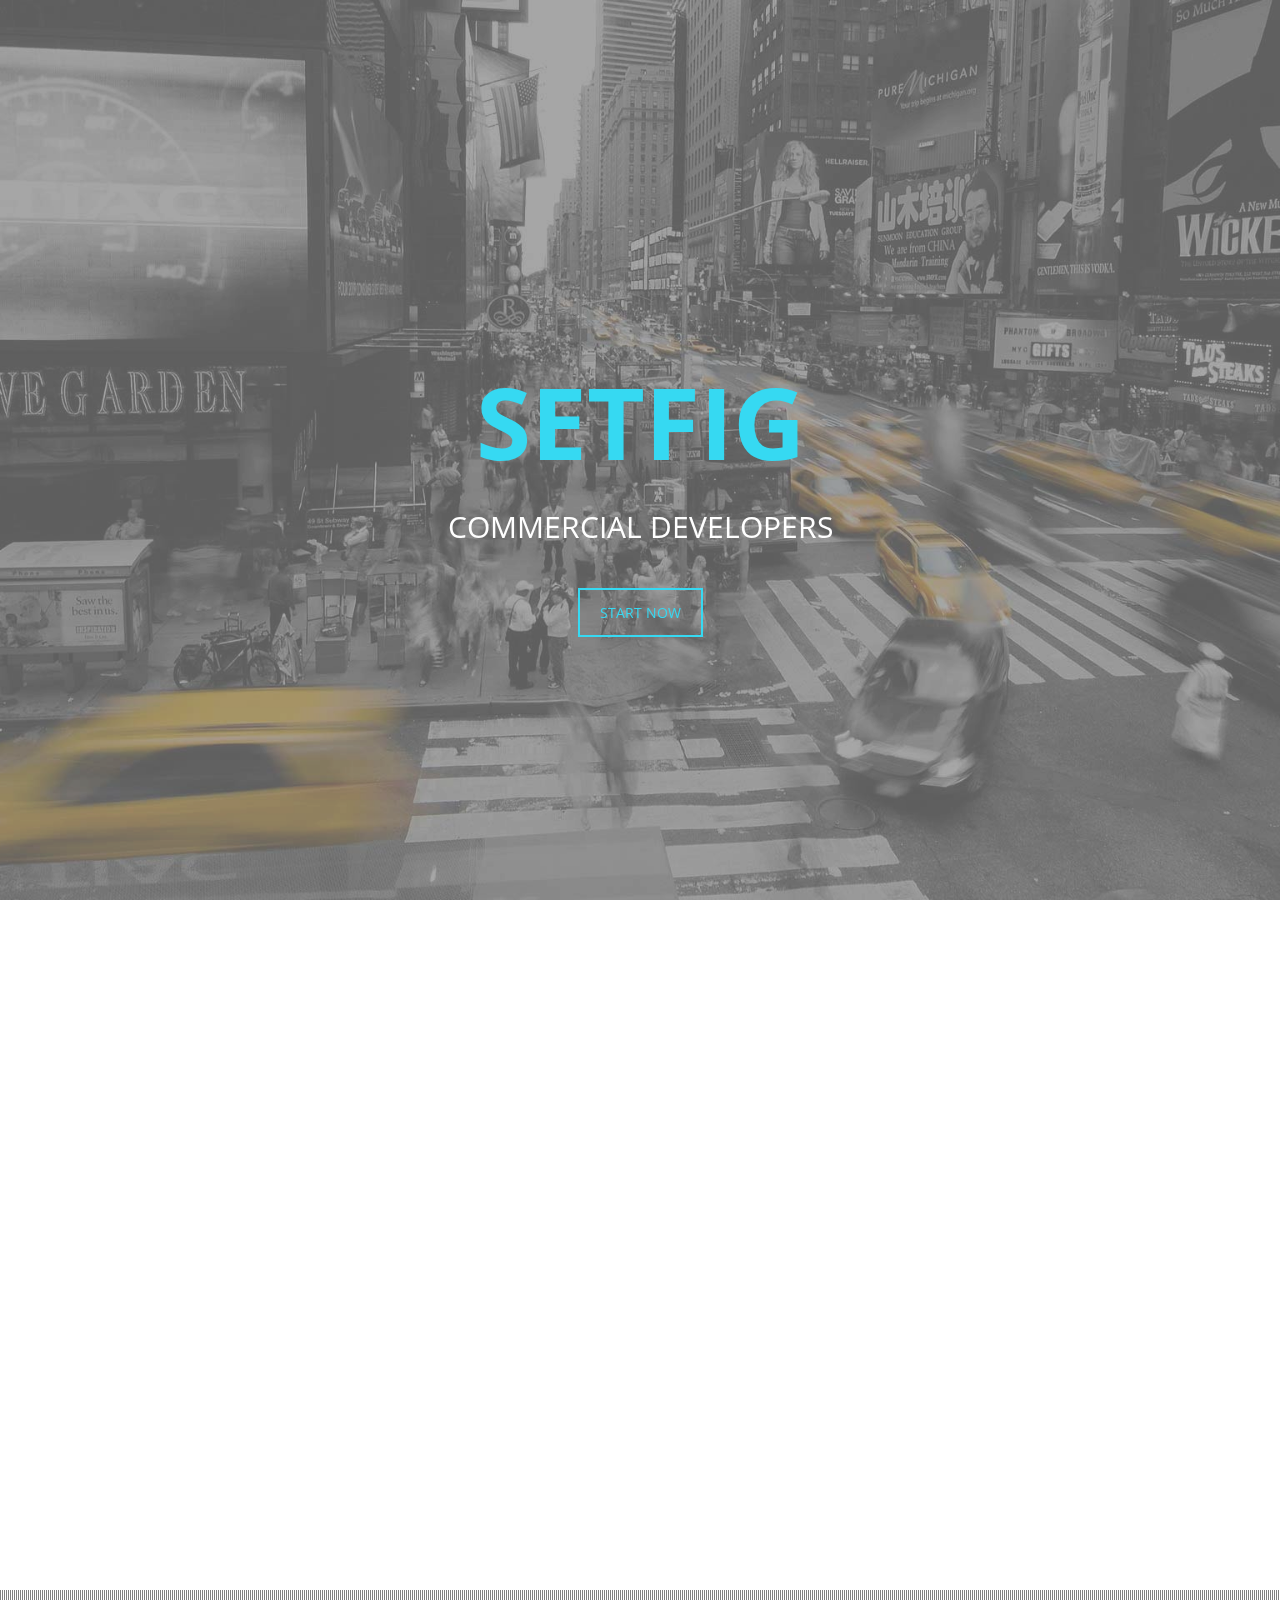
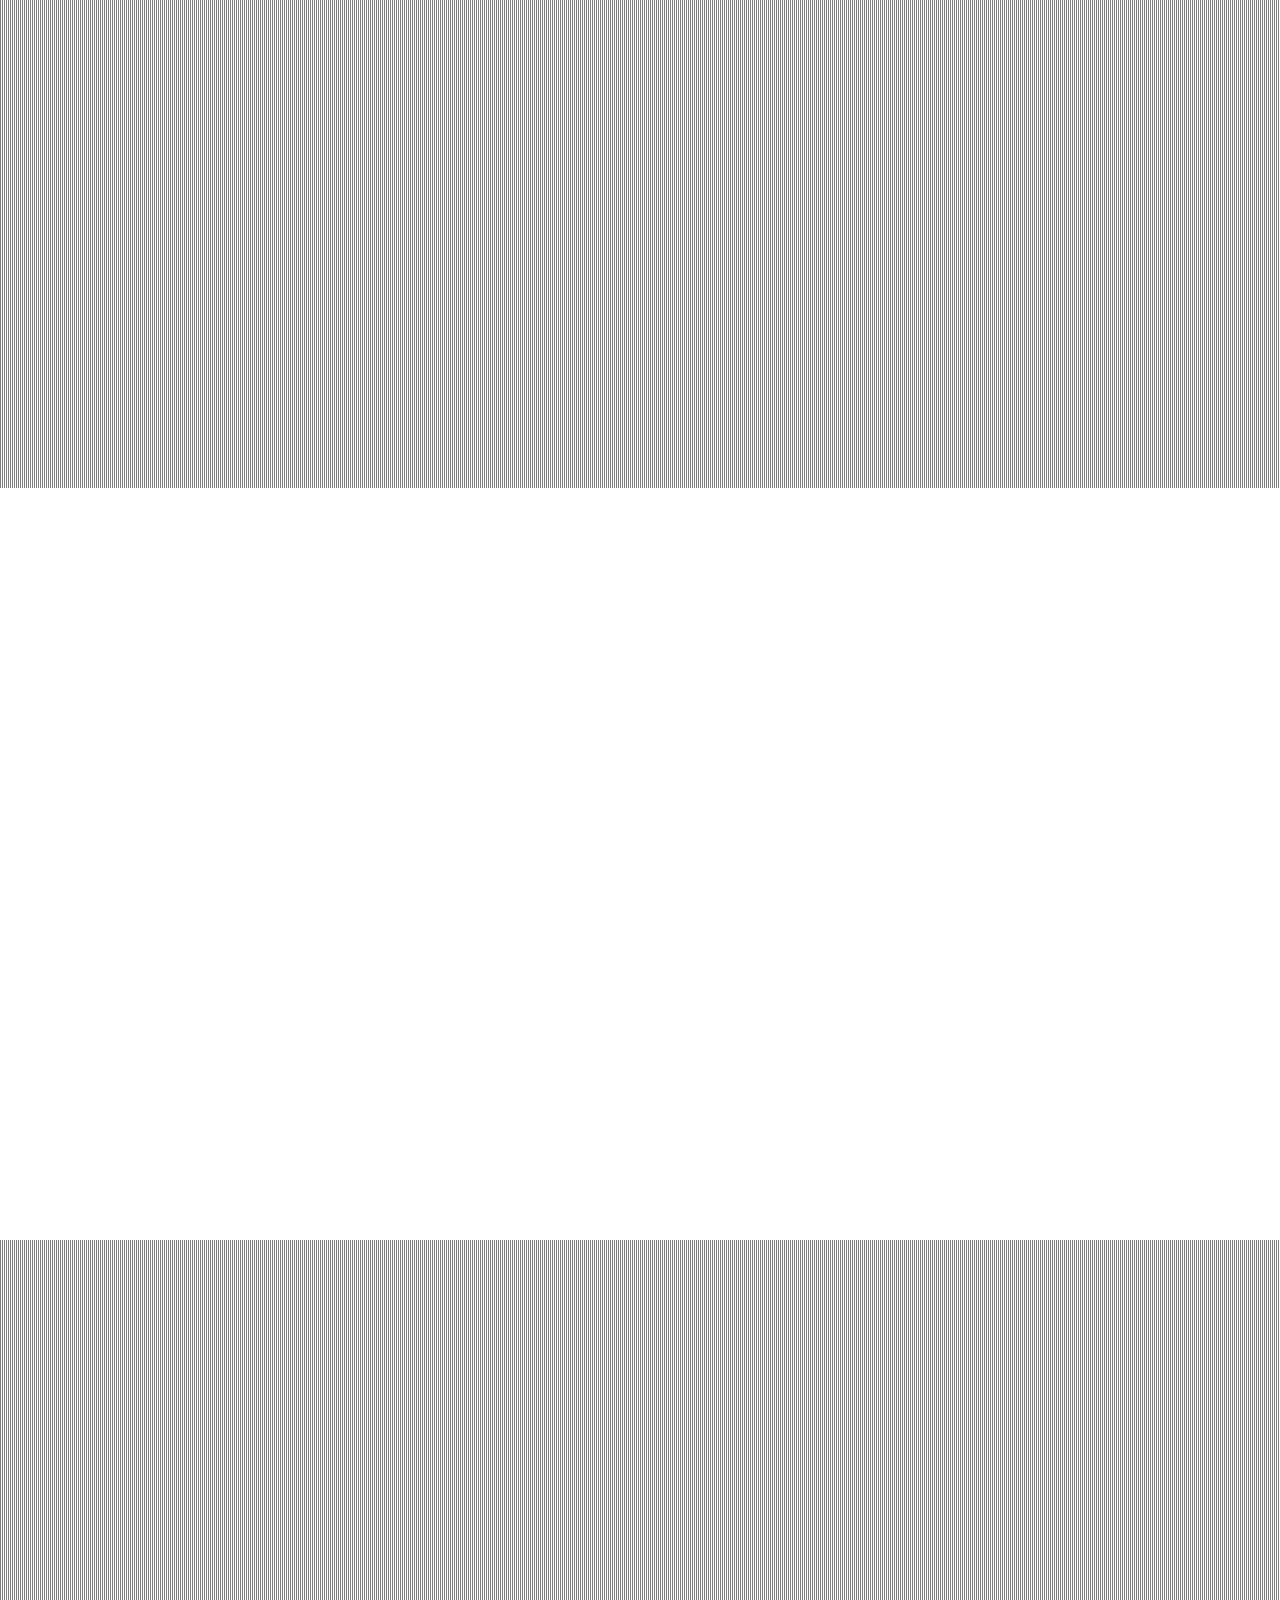
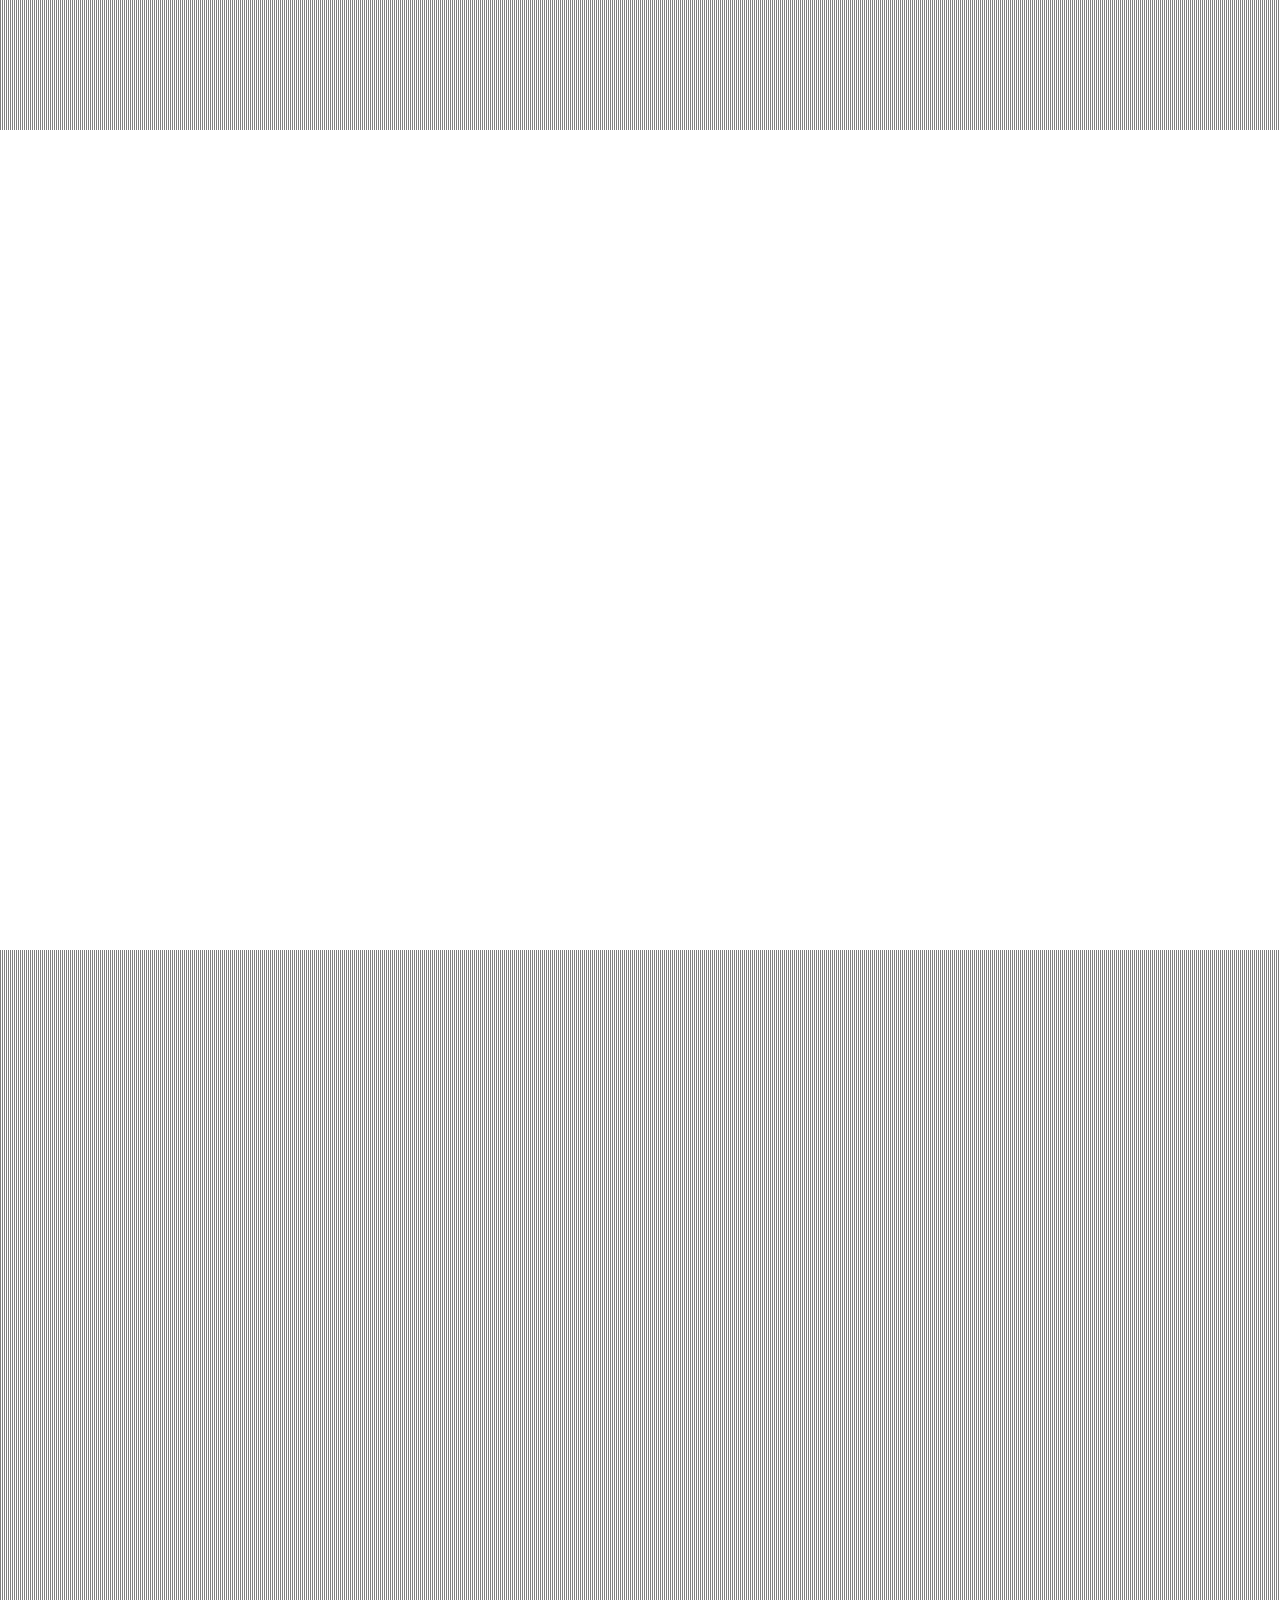
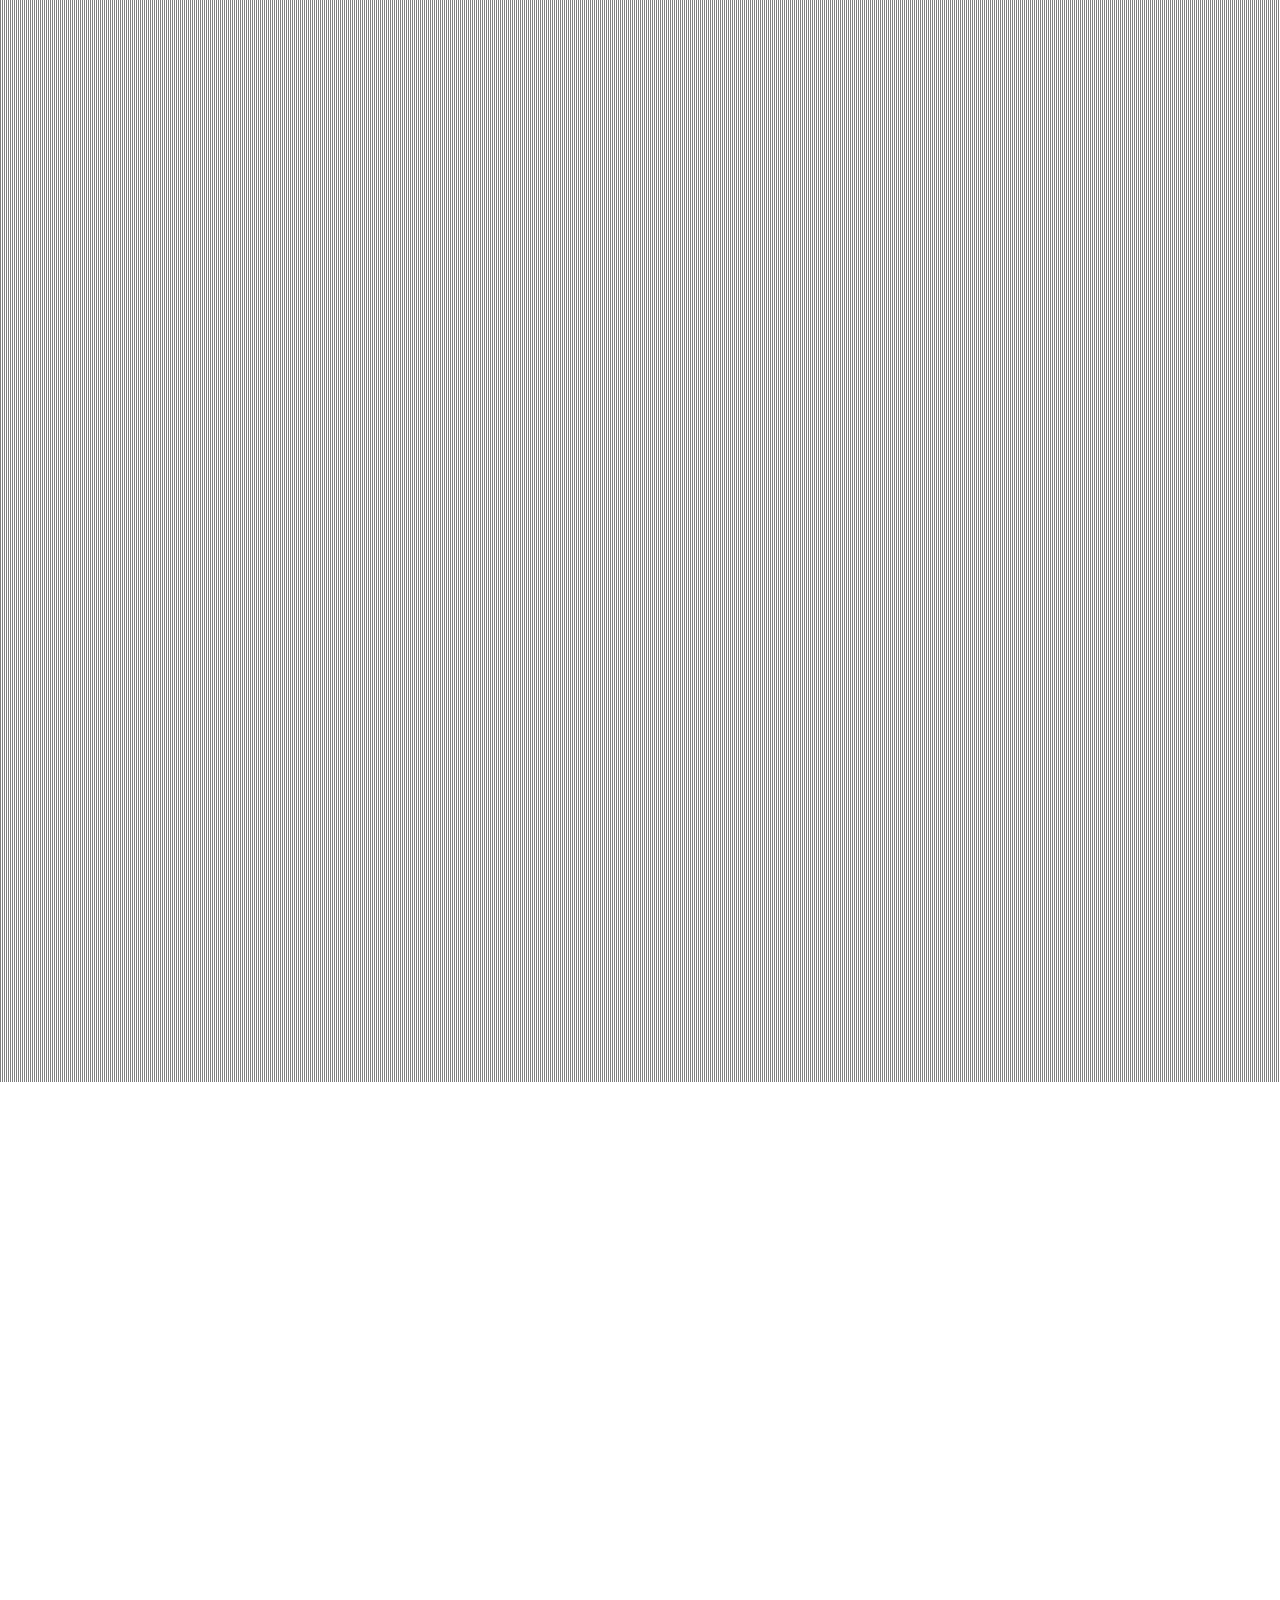
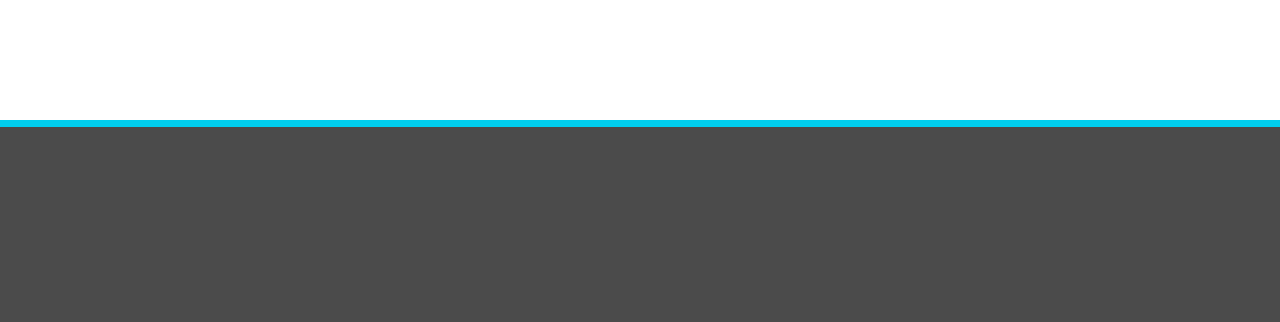
==== index.html @ 62235d14 "dm stuffs" ====
<!DOCTYPE html>
	<html lang="en">
	<head>
	<meta http-equiv="content-type" content="text/html; charset=UTF-8">
	<meta name="viewport" content="width=device-width, initial-scale=1.0, maximum-scale=1, user-scalable=no">
    <meta charset="utf-8">
    <title>SetFig Freelancers</title>
    <meta name="description" content="Setfig Freelancers - We develop professional websites, mobile apps and enhace your business through digital marketing">
    <meta name="author" content="Setfig Freelancers">
	<meta name="keywords" content="setfig,setfigfreelancers,setfig freelancers,coimbatore freelancers,freelancers,setfig freelancers coimbatore,coimbatore setfig,freelancers web developers,freelancers in,freelancers to hire,how much do freelancers charge,freelancers unlimited,young freelancers,freelancers 2021,being a freelancers,email freelancers,are freelancers entrepreneurs,are freelancers paid,are freelancers rich,are freelancers business owners,web developers freelancers,web developers near me,web developers in coimbatore,web developers average salary,app developers company,app developers cost,app developers,app developers in india,app developers near me,app developers for hire,app developers hire,app developers freelance,app developers online,app developers price,app developers chennai,young app developers,app developers contact,website and app developers,app developers in coimbatore,the app developers,are app developers rich,app developers in tamilnadu,app developers app,app developers contact number,app developers freelancers india,app developers for hire near me,app developers for hire india,app developers linkedin,app developers to hire,app developers team,app developers website,website and app developers near me,digital marketing,digital marketing agency,what is digital marketing,digital marketing company,digital marketing services,digital marketing strategy,digital marketing freelancer,digital marketing logo,digital marketing agency near me,digital marketing plan,digital marketing near me,digital marketing trends,digital marketing website,digital marketing agency in india,digital marketing business,digital marketing proposal,is digital marketing the future,digital marketing roles,digital marketing analyst,e commerce digital marketing,digital marketing services in india,digital marketing trends 2021,digital marketing linkedin,digital marketing growth,digital marketing overview,digital marketing work,e commerce digital marketing strategy,digital marketing field,digital marketing 360,digital marketing 2021,digital marketing firms in india,a digital marketing agency,a digital marketing company,digital marketing business plan,digital marketing company coimbatore,digital marketing coimbatore,digital marketing freelancer in chennai,digital marketing in coimbatore,digital marketing specialist,digital marketing tamil,digital marketing websites,digital marketing your business">
    <link href="css/bootstrap.min.css" rel="stylesheet">
	<link href="css/bootstrap-theme.min.css" rel="stylesheet">
	<link href="css/animate.min.css" rel="stylesheet" >	
	<link href="css/font-awesome.min.css" rel="stylesheet">	
	<link href="css/prettyPhoto.css" rel="stylesheet">
	
	<link href="css/theme.css" rel="stylesheet">	
	<link rel="stylesheet" href="switcher/switcher.css">
	<link href="css/colors/blue.css" rel="stylesheet" class="colors">

	<!-- Google Font -->
    <link href='http://fonts.googleapis.com/css?family=Open+Sans:400,700' rel='stylesheet' type='text/css'>
	<link href='http://fonts.googleapis.com/css?family=Open+Sans+Condensed:300,700' rel='stylesheet' type='text/css'>
    
	<!-- Favicons -->
    <link rel="shortcut icon" href="images/ico/SF2.png">	
    <link rel="apple-touch-icon" href="images/ico/SF2.png">
    <link rel="apple-touch-icon" sizes="72x72" href="images/ico/SF2.png">
    <link rel="apple-touch-icon" sizes="114x114" href="images/ico/SF2.png">
    <link rel="apple-touch-icon" sizes="144x144" href="images/ico/SF2.png">

</head>

<body data-spy="scroll" data-target="#mynav" data-offset="85">

<!-- Preloader --> 
<div id="preloader">
	<div id="status">
		<div class="spinner">
			  <div class="rect1"></div>
			  <div class="rect2"></div>
			  <div class="rect3"></div>
			  <div class="rect4"></div>
			  <div class="rect5"></div>
		</div>
	</div>
</div>
<!-- End Preloader -->

<header>

<!-- Bootstrap Menu -->
<div id="navigation">
	<div class="navbar-wrapper">
		<nav class="navbar-inverse navbar-static-top" role="navigation">
			<div class="container">
				<div class="row">
					<div class="navbar-header">
						<button type="button" class="navbar-toggle" data-toggle="collapse" data-target=".navbar-collapse">
						<span class="icon-bar"></span>
						<span class="icon-bar"></span>
						<span class="icon-bar"></span>
						</button>
						<div style="float: left">
							<a href="#home">&nbsp;&nbsp;&nbsp;<img class="" src="images/works/sf3.png" alt="This is the title" width="50" height="50"></a>
						</div>
					</div>
					<div id="mynav" class="navbar-collapse collapse">
						<ul class="nav navbar-nav main-nav-list">
							
							<li><a href="#home">Home</a></li>
							<li><a href="#about">About</a></li>
							<li><a href="#team">Team</a></li>
							<li><a href="#works">Works</a></li>
							<li><a href="#contacts">Contact</a></li>								
						</ul>
					</div>		
				</div>
			</div>
		</nav>
	</div>
</div>
<!-- End Bootstrap Menu -->

<!-- Slider -->
<section id="home">
	<div class="slide-wrap">
		<div id="home-slider" class="carousel slide carousel-fade" data-ride="carousel">
			<div class="carousel-inner">
				<div class="item active"> <!-- Change Image -->
					<div class="caption">
						<h1 class="animated fadeInLeftBig"><strong>SetFig</strong></h1>
						<p class="animated fadeInRightBig">Commercial Developers</p>
						<a data-scroll class="learn-more animated fadeInUpBig" href="#about">Start now</a>
					</div>
				</div>
				<div class="item"> <!-- Change Image -->
					<div class="caption">
						<h1 class="animated fadeInLeftBig"><strong>Design</strong></h1>
						<p class="animated fadeInRightBig">Built in Quality</p>
						<a data-scroll class="learn-more animated fadeInUpBig" href="#about">Start now</a>
					</div>
				</div>
				<div class="item"> <!-- Change Image -->
					<div class="caption">
						<h1 class="animated fadeInLeftBig"><strong>Ready</strong></h1>
						<p class="animated fadeInRightBig">Upgrade to future</p>
						<a data-scroll class="learn-more animated fadeInUpBig" href="#about">Start now</a>
					</div>
				</div>
			</div>
			<a class="left-control" href="#home-slider" data-slide="prev"><i class="fa fa-angle-left"></i></a>
			<a class="right-control" href="#home-slider" data-slide="next"><i class="fa fa-angle-right"></i></a>
		</div>	
    </div>	
</section>
<!-- End Slider -->

</header>
	
<!-- About Xlight -->
<section class="section-wrapper" id="about">
	<div class="about-us">
		<div class="why-us">	  
			<div class="container">	  
				<div class="row">
					<!-- Block Title -->
					<div class="section-title wow fadeInUp" data-wow-duration="1s" data-wow-delay="300ms">			
						<h1><span>ABOUT SETFIG</span></h1>							
					</div>
					<div class="element-title wow fadeInDown" data-wow-duration="1s" data-wow-delay="300ms">			
						<h1>Why Choose Us ?</h1>
						<h3>We Are Commercial <span class="main-color">Application Developers</span> Who Can Enhance Your <span class="main-color">Business</span></h3>
					</div>
					<!-- End Block Title -->
					<!-- About Us Icons -->
					<div class="wrapper-why-us">
						<div class="col-lg-4 col-sm-4 wow fadeInDown" data-wow-duration="1s" data-wow-delay="300ms">
							<i class="hovicon effect-1 sub-a"><b class="fa fa-flask"></b></i>
							<h2>CREATIVE TEAM</h2>
							<p>No idea is a bad idea- Start brainstorming with the creative team.</p>
						</div>
						<div class="col-lg-4 col-sm-4 wow fadeInDown" data-wow-duration="1s" data-wow-delay="450ms">
							<i class="hovicon effect-1 sub-a"><b class="fa fa-heart-o"></b></i>
							<h2>MODERN DESIGN</h2>
							<p>Design is a language, not a style. Application with good design attracts more Users</p>
						</div>
						<div class="col-lg-4 col-sm-4 wow fadeInDown" data-wow-duration="1s" data-wow-delay="600ms">
							<i class="hovicon effect-1 sub-a"><b class="fa fa-tablet"></b></i>
							<h2>RESPONSIVE THEME</h2>
							<p>Jaw-Dropping Theme designs for any type of application.</p>
						</div>
					</div>
					<!-- End About Us Icons -->
				</div>
			</div>
		</div>
	</div>
	<!-- End About Xlight -->


	<!-- Facts --> 
	<div class="facts parallax">
		<div class="overlay">
			<div class="wrapper-block-facts">
				<div class="container">	  
					<div class="row">
						<div class="element-title">			
							<h1 class="main-color wow fadeInUp" data-wow-duration="1s" data-wow-delay="300ms">Some Statistics</h1>
							<h3 class="white-color wow fadeInDown" data-wow-duration="1s" data-wow-delay="300ms">Along with the driven force for accomplishing it :)</h3>
						</div>
					</div>
					<div class="row">
						<div class="wrapper-number">	  
							<div class="col-lg-3 col-md-3">
								<div class="number wow fadeInRight" data-wow-duration="1s" data-wow-delay="300ms">
									<p class="timer" data-from="0" data-to="210" data-speed="2000">210</p>								
								</div>
								<div class="number-title wow fadeInDown" data-wow-duration="1s" data-wow-delay="300ms">
									CUPS OF COFFEE
								</div>
							</div>
							<div class="col-lg-3 col-md-3">
								<div class="number wow fadeInRight" data-wow-duration="1s" data-wow-delay="450ms">
									<p class="timer" data-from="0" data-to="14" data-speed="2000">14</p>		
								</div>
								<div class="number-title wow fadeInDown" data-wow-duration="1s" data-wow-delay="450ms">
									HAPPY CLIENTS
								</div>
							</div>
							<div class="col-lg-3 col-md-3">
								<div class="number wow fadeInRight" data-wow-duration="1s" data-wow-delay="600ms">
									<p class="timer" data-from="0" data-to="457" data-speed="2000">457</p>		
								</div>
								<div class="number-title wow fadeInDown" data-wow-duration="1s" data-wow-delay="600ms">
									SONG LISTENED
								</div>
							</div>
							<div class="col-lg-3 col-md-3">
								<div class="number wow fadeInRight" data-wow-duration="1s" data-wow-delay="750ms">
									<p class="timer" data-from="0" data-to="50912" data-speed="2000">50912</p>		
								</div>
								<div class="number-title wow fadeInDown" data-wow-duration="1s" data-wow-delay="750ms">
									ROWS OF CODE
								</div>
							</div>
						</div>
					</div>
				</div>
			</div>
		</div>
	</div>
	<!-- End Facts --> 

</section> 
<!-- End About Section --> 

<!-- Team Section --> 
<section class="section-wrapper" id="team">
	<div class="team">
		<!-- Block Title -->
		<div class="meet-the-team">			
			<div class="element-title">			
				<div class="row">	 		
					<div class="container">	 
					<div class="section-title wow fadeInDown" data-wow-duration="1s" data-wow-delay="300ms">			
						<h1><span>MEET THE TEAM</span></h1>								
					</div>					
						<h1 class="wow fadeInUp" data-wow-duration="1s" data-wow-delay="300ms">Our Creative Team</h1>
						<h3 class=" wow fadeInUp" data-wow-duration="1s" data-wow-delay="300ms">This Is Our <span class="main-color">Team</span>, This Is Our <span class="main-color">Family</span></h3>
					</div>
				</div>
			</div>
			<!-- End Block Title -->
			<div class="row">
				<div class="container">	
					<div class="wrapper-team">				
						<div class="col-lg-3 col-md-3">
							<div class="team-member">
								<div class="team-member-holder wow flipInY" data-wow-duration="1s" data-wow-delay="300ms">
									<div class="team-member-image">
										<img src="images/team/sfmember4.jpg" alt="" /> <!-- Change Image -->	
										
									</div>
									<div class="team-member-meta">
										<h4 class="team-member-name"><span class="main-color">S</span>ivaselvan <span class="main-color">K</span>alingarayar</h4>
										<div class="team-member-role">CFO</div>
									</div>
								</div>
							</div>
						</div>
						<div class="col-lg-3 col-md-3">
							<div class="team-member">
								<div class="team-member-holder wow flipInY" data-wow-duration="1s" data-wow-delay="500ms">
									<div class="team-member-image">
										<img src="images/team/sfmember2.jpg" alt="" /> <!-- Change Image -->	
										
									</div>
									<div class="team-member-meta">
										<h4 class="team-member-name"><span class="main-color">S</span>achin <span class="main-color">A</span>ugustin</h4>
										<div class="team-member-role">Marketing Head</div>
									</div>
								</div>
							</div>
						</div>
						<div class="col-lg-3 col-md-3">
							<div class="team-member">
								<div class="team-member-holder wow flipInY" data-wow-duration="1s" data-wow-delay="800ms">
									<div class="team-member-image">
										<img src="images/team/sfmember3.jpg" alt="" /> <!-- Change Image -->	
										
									</div>
									<div class="team-member-meta">
										<h4 class="team-member-name"><span class="main-color">H</span>arsha <span class="main-color">S</span>S</h4>
										<div class="team-member-role">Technical Head</div>
									</div>
								</div>
							</div>
						</div>
						<div class="col-lg-3 col-md-3">
							<div class="team-member">
								<div class="team-member-holder wow flipInY" data-wow-duration="1s" data-wow-delay="1100ms">
									<div class="team-member-image">
										<img src="images/team/sfmember5.jpg" alt="" /> <!-- Change Image -->	
										
									</div>
									<div class="team-member-meta">
										<h4 class="team-member-name"><span class="main-color">M</span>ohammed <span class="main-color">N</span>ajih</h4>
										<div class="team-member-role">Legal Advisor</div>
									</div>
								</div>
							</div>
						</div>
					</div>
				</div>
			</div>
		</div>
		<!-- Profile Team -->
		<div id="team-single-wrap">
			<div id="team-single">
			</div>
		</div>
		<!-- End Profile Team -->	
	</div>
	
	<!-- Skills -->
	<div class="skills parallax">
		<div class="overlay">
			<div class="wrapper-block-skills">
				<!-- Block Title -->
				<div class="element-title">	
					<div class="row">	 		
						<div class="container">	 		
							<h1 class="main-color wow fadeInDown" data-wow-duration="1s" data-wow-delay="300ms">OUR SKILLS</h1>
							<h3 class="white-color wow fadeInUp" data-wow-duration="1s" data-wow-delay="300ms">The Skills Which Can Yield Great Results</h3>
						</div>
					</div>
				</div>
				<!-- End Block Title -->
				<div class="row">
					<div class="container">	 		
						<div class="wrapper-count">
							<div class="col-lg-3 col-md-3">
								<!-- SKILL ONE -->
								<div class="skill wow fadeInRight" data-wow-duration="1s" data-wow-delay="300ms">
									<input type="text" class="knob" value="95">
									<h4>Web Development</h4>
								</div>
							</div>
							<div class="col-lg-3 col-md-3">
								<!-- SKILL TWO -->
								<div class="skill wow fadeInRight" data-wow-duration="1s" data-wow-delay="500ms">
									<input type="text" class="knob" value="88">
									<h4>App Development</h4>
								</div>
							</div>
							<div class="col-lg-3 col-md-3">
								<!-- SKILL THREE -->
								<div class="skill wow fadeInRight" data-wow-duration="1s" data-wow-delay="800ms">
									<input type="text" class="knob" value="93">
									<h4>Marketing</h4>
								</div>
							</div>
							<div class="col-lg-3 col-md-3">
								<!-- SKILL Four -->
								<div class="skill wow fadeInRight" data-wow-duration="1s" data-wow-delay="1100ms">
									<input type="text" class="knob" value="89">
									<h4>App Maintenance</h4>
								</div>
							</div>
						</div>
					</div>
				</div>
			</div>
		</div>
	</div>
	<!-- End Skills -->
	
</section> 
<!-- End Team Section --> 


<!-- Works Section --> 
<section class="section-wrapper" id="works">
	<div class="works">
		<!-- Block Title -->	
		<div class="element-title">			
			<div class="row">	 		
				<div class="container">
					<div class="section-title wow fadeInDown" data-wow-duration="1s" data-wow-delay="300ms">			
						<h1><span>Glimpse Of Our Work</span></h1>							
					</div>				
					<h1 class="wow fadeInUp" data-wow-duration="1s" data-wow-delay="300ms">Our Awesome Portfolio</h1>
					<h3 class="wow fadeInUp" data-wow-duration="1s" data-wow-delay="300ms">These Are Our <span class="main-color">Works</span>, Made With <span class="main-color">Love & Passion</span></h3>	
				</div>
			</div>
		</div>
		<!-- End Block Title -->
		<div class="row">
			<div class="container-fluid">	 		
				<div class="wrapper-works">
					<div class="portfoliO">
						<ul id="filters" class="wow fadeInRight" data-wow-duration="1s" data-wow-delay="300ms">
						  <li><span class="filter active" data-filter="all">All</span></li>
						  <li><span class="filter" data-filter=".category-1">Segment1</span></li>
						  <li><span class="filter" data-filter=".category-2">Segment2</span></li>
						  <li><span class="filter" data-filter=".category-3">Segment3</span></li>
						</ul>
						<div class="portfolio-wrap">
							<div class="myport wow fadeInDown" data-wow-duration="1s" data-wow-delay="600ms">
								<div class="mix category-1 portfolio" data-myorder="1">
									<div class="img-holder">
										<a class="folio-read-more" href="#" data-single_url="portfolio-single-image.html" title="This is the description">
											<img class="" src="images/works/rsfproject9.png" alt="This is the title"> <!-- Change Image -->
											
									</div>		  
								</div>
								<div class="mix category-2 portfolio" data-cat="category-2" data-myorder="2">
									<div class="img-holder">
										<a class="folio-read-more" href="#" data-single_url="portfolio-single-image.html" title="This is the description">									
										<img class="" src="images/works/rsfproject10.png" alt="This is the title"> <!-- Change Image -->
												
										</a>
									</div>	
								</div>
								<div class="mix category-3 portfolio" data-cat="category-3" data-myorder="3">
									<div class="img-holder">
										<a class="folio-read-more" href="#" data-single_url="portfolio-single-image.html" title="This is the description">
											<img class="" src="images/works/rsfproject11.png" alt="This is the title"> <!-- Change Image -->
												
										</a>
									</div>		  
								</div>

								<div class="mix category-1 portfolio" data-cat="category-1" data-myorder="4">
									<div class="img-holder">
										<a class="folio-read-more" href="#" data-single_url="portfolio-slider.html" title="This is the description">
											<img class="" src="images/works/rsfproject12.png" alt="This is the title"> <!-- Change Image -->
											
										</a>
									</div>	  
								</div>

								<div class="mix category-2 portfolio" data-cat="category-2" data-myorder="5">
									<div class="img-holder">
										<a class="folio-read-more" href="#" data-single_url="portfolio-slider.html" title="This is the description">
											<img class="" src="images/works/rsfproject5.png" alt="This is the title"> <!-- Change Image -->
											
										</a>
									</div>		  
								</div>
								<div class="mix category-3 portfolio" data-cat="category-3" data-myorder="6">
									<div class="img-holder">
										<a class="folio-read-more" href="#" data-single_url="portfolio-slider.html" title="This is the description">
											<img class="" src="images/works/rsfproject6.png" alt="This is the title"> <!-- Change Image -->
												
										</a>
									</div>			  
								</div>
								<div class="mix category-1 portfolio" data-cat="category-1" data-myorder="7">
									<div class="img-holder">
										<a class="folio-read-more" href="#" data-single_url="portfolio-video-youtube.html" title="This is the description">
											<img class="" src="images/works/rsfproject7.png" alt="This is the title"> <!-- Change Image -->
												
										</a>
									</div>		  
								</div>
								<div class="mix category-2 portfolio" data-cat="category-2" data-myorder="8">
									<div class="img-holder">
										<a class="folio-read-more" href="#" data-single_url="portfolio-video-youtube.html" title="This is the description">
											<img class="" src="images/works/rsfproject8.png" alt="This is the title"> <!-- Change Image -->
											
										</a>
									</div>			  
								</div>
								<div class="mix category-3 portfolio" data-cat="category-3" data-myorder="9">
									<div class="img-holder">
										<a class="folio-read-more" href="#" data-single_url="portfolio-video-youtube.html" title="This is the description">
											<img class="" src="images/works/rsfproject1.png" alt="This is the title"> <!-- Change Image -->
												
										</a>
									</div>		  
								</div>
								<div class="mix category-1 portfolio" data-cat="category-1" data-myorder="10">
									<div class="img-holder">
										<a class="folio-read-more" href="#" data-single_url="portfolio-video-vimeo.html" title="This is the description">
											<img class="" src="images/works/rsfproject2.png" alt="This is the title"> <!-- Change Image -->
											
										</a>
									</div>			  
								</div>
								<div class="mix category-2 portfolio" data-cat="category-2" data-myorder="11">
									<div class="img-holder">
										<a class="folio-read-more" href="#" data-single_url="portfolio-video-vimeo.html" title="This is the description">
											<img class="" src="images/works/rsfproject3.png" alt="This is the title"> <!-- Change Image -->
											
										</a>
									</div>			  
								</div>
								<div class="mix category-3 portfolio" data-cat="category-3" data-myorder="12">
									<div class="img-holder">
										<a class="folio-read-more" href="#" data-single_url="portfolio-video-vimeo.html" title="This is the description">
											<img class="" src="images/works/rsfproject4.png" alt="This is the title"> <!-- Change Image -->
											
										</a>
									</div>			  
								</div>
								<div class="gap"></div>
								<div class="gap"></div>
							</div>
						</div>
					</div>		
				</div>
			</div>
		</div>
		<!-- Single Project -->
		<div id="works-single-wrap">
			<div id="works-single">
			</div>
		</div>
		<!-- End Single Project -->	
	</div>

	<!-- Partners -->
	<div class="partners parallax">
		<div class="overlay">
			<div class="wrapper-block-partners">
				<!-- Block Title -->
				<div class="element-title">	
					<div class="row">	 		
						<div class="container">	 		
							<h1 class="main-color wow fadeInDown" data-wow-duration="1s" data-wow-delay="300ms">OUR SERVICE PROVIDERS</h1>
							<h3 class="white-color wow fadeInUp" data-wow-duration="1s" data-wow-delay="300ms">Great Service Provided From Top Providers</h3>
						</div>
					</div>
				</div>
				<!-- End Block Title -->
				<div class="row">
					<div class="container">	 		
						<div class="wrapper-partners">
							<div class="col-lg-3 col-md-3 partners-img wow fadeInRight" data-wow-duration="1s" data-wow-delay="300ms">
								<a href="#"><img src="images/partners/setfig1.png" alt=""></a> <!-- Change Image -->
							</div>
							<div class="col-lg-3 col-md-3 partners-img wow fadeInRight" data-wow-duration="1s" data-wow-delay="500ms">
								<a href="#"><img src="images/partners/setfig2.png" alt=""></a> <!-- Change Image -->
							</div>
							<div class="col-lg-3 col-md-3 partners-img wow fadeInRight" data-wow-duration="1s" data-wow-delay="700ms">
								<a href="#"><img src="images/partners/setfig3.jpg" alt=""></a> <!-- Change Image -->
							</div>
							<div class="col-lg-3 col-md-3 partners-img wow fadeInRight" data-wow-duration="1s" data-wow-delay="900ms">
								<a href="#"><img src="images/partners/setfig4.png" alt=""></a> <!-- Change Image -->
							</div>
						</div>
					</div>
				</div>
				<div class="row">
					<div class="container">	 		
						<div class="wrapper-partners">
							<div class="col-lg-3 col-md-3 partners-img wow fadeInRight" data-wow-duration="1s" data-wow-delay="1100ms">
								<a href="#"><img src="images/partners/setfig5.png" alt=""></a> <!-- Change Image -->
							</div>
							<div class="col-lg-3 col-md-3 partners-img wow fadeInRight" data-wow-duration="1s" data-wow-delay="1300ms">
								<a href="#"><img src="images/partners/setfig6.png" alt=""></a> <!-- Change Image -->
							</div>
							<div class="col-lg-3 col-md-3 partners-img wow fadeInRight" data-wow-duration="1s" data-wow-delay="1500ms">
								<a href="#"><img src="images/partners/setfig7.png" alt=""></a> <!-- Change Image -->
							</div>
							<div class="col-lg-3 col-md-3 partners-img wow fadeInRight" data-wow-duration="1s" data-wow-delay="1700ms">
								<a href="#"><img src="images/partners/setfig8.png" alt=""></a> <!-- Change Image -->
							</div>
						</div>
					</div>
				</div>
			</div>
		</div>
	</div>
	<!-- End Partners -->

</section> 
<!-- End Works Section -->

	<div class="clients parallax">
		<!-- Block Title -->
		<div class="overlay">
			<div class="wrapper-block-clients">
				<div class="element-title">	
					<div class="row">	 		
						<div class="container">	 		
							<h1 class="main-color wow fadeInDown" data-wow-duration="1s" data-wow-delay="300ms">OUR HAPPY CLIENTS</h1>
							<h3 class="white-color wow fadeInUp" data-wow-duration="1s" data-wow-delay="300ms">Know us better through our clients</h3>
						</div>
					</div>
				</div>
				<!-- End Block Title -->
				<div class="row">
					<div class="container">	 		
						<div class="wrapper-clients wow fadeInDown" data-wow-duration="1s" data-wow-delay="500ms">
							<!-- Start Testimonial Slider -->
							<div class="carousel slide carousel-mod" data-ride="carousel" id="testimonial">
								<div class="carousel-inner">
									<!-- Testimonial #1  -->
									<div class="item active">
										<div class="row">
											<div class="col-lg-12 col-sm-12">
												<div class="testimonial-inner">
													<img class="img-circle" src="images/clients/person_0.png" alt="" title="" /><!-- Testimonial Image  -->
													<p>Their services are just beautiful. They're going to be so usefulf to us.Thank you so much !</p><!-- Tesimonial  -->
												</div>
												<h5>-- Our Happy Client --</h5>
											</div>
										</div>
									</div>
									<!-- End Testimonial #1  -->
									<!-- Testimonial #2  -->
									<div class="item">
										<div class="row">
											<div class="col-lg-12 col-sm-12">
												<div class="testimonial-inner">
													<img class="img-circle" src="images/clients/person_0.png" alt="" title="" />
													<p>If I had known these techies a year or two before. Would have now become a Miilionaire.</p>
												</div>
												<h5>-- Our Happy Client --</h5>
											</div>
										</div>
									</div>
									<!-- End Testimonial #2  -->									
									<!-- Testimonial #3  -->
									<div class="item">
										<div class="row">
											<div class="col-lg-12 col-sm-12">
												<div class="testimonial-inner">
													<img class="img-circle" src="images/clients/person_0.png" alt="" title="" />
													<p>A heart felt thank you for all the work. It was such a relief to reach out to you and have you respond and say 'don't worry - I got this'. Thank you !</p>
												</div>
												<h5>-- Our Happy Client --</h5>
											</div>
										</div>
									</div>								
									<!-- End Testimonial #3  -->									
								</div>
								<ol class="carousel-indicators">
									<li data-target="#testimonial" data-slide-to="0" class="active"></li>
									<li data-target="#testimonial" data-slide-to="1"></li>
									<li data-target="#testimonial" data-slide-to="2"></li>
								</ol>
							</div>
						</div>
					</div>
				</div>
			</div>
		</div>
	</div>
	
</section> 
<!-- End Price Section -->
	
	


	<div class="stay-in parallax">
		<!-- Block Title -->
		<div class="overlay">
			<div class="wrapper-block-stay-in">
				<div class="element-title">	
					<div class="row">	 		
						<div class="container">	 		
							<h1 class="main-color wow fadeInDown" data-wow-duration="1s" data-wow-delay="300ms">Stay in Touch</h1>
							<h3 class="white-color wow fadeInUp" data-wow-duration="1s" data-wow-delay="300ms">Get to know more about our services</h3>
						</div>
					</div>
				</div>
				<!-- End Block Title -->
				<div class="signup"> 
					<div class="row">
						<div class="container">	 	
							<div class="sign_form wow fadeInLeft" data-wow-duration="1s" data-wow-delay="300ms">
								<!-- SUBSCRIPTION FORM -->
								<form id="sign-form" action="POST" data-netlify="true" role="form">
									<input type="email" name="email" placeholder="Your E-MAIL Please" class="form-control input-box">
									<input type="submit" value="Sign Up">
									<div id="signup-error"></div>
									<p>Promise we do not spam : )</p>
								</form>
								<!-- / END SUBSCRIPTION FORM -->
							</div>
						</div>
					</div>			
				</div>	
							
				<div class="row">		
					<div class="container">	 
						<div class="wrapper-tweet">
							<!-- Twitter -->
							<div class="tweet wow fadeInRight" data-wow-duration="1s" data-wow-delay="700ms">
								<div class="col-sm-8 col-sm-offset-2">
									<div class="twitter-icon text-center">
										<i class="fa fa-twitter"></i>
										<h4>Setfig Freelancers</h4>
									</div>
									<div id="twitter-carousel" class="carousel slide" data-ride="carousel">
										<ol class="carousel-indicators">
											<li data-target="#twitter-carousel" data-slide-to="0" class="active"></li>
											<li data-target="#twitter-carousel" data-slide-to="1"></li>
											<li data-target="#twitter-carousel" data-slide-to="2"></li>
										</ol><!-- /.carousel-indicators -->

										<div class="carousel-inner">
											<div class="item active">
												<p>Setfig helps in adopting us to the technological world <a href="#"><span>#business #growth</span> #modernSolutions</a></p>
											</div>
											<div class="item">
												<p>When it comes to freelancing we trust Setfig <a href="#"><span>#simple #onTime #responsive</span> #affordable</a></p>
											</div>
											<div class="item">                                
												<p>Setfig can be the best change for your Business <a href="#"><span>#freelancing #setfig</span> #websites</a></p>
											</div>
										</div>                        
									</div>
								</div>			
							</div>
							<!-- End Twitter -->	
						</div>
					</div>
				</div>
			</div>
		</div>
	</div>
	
</section> 
<!-- End News Section -->	
	
	
<!-- Contact Section --> 
<section class="section-wrapper" id="contacts">
	<!-- Contacts -->	
	<div class="contacts"> 
	
		<!-- Block Title -->	
		<div class="element-title">			
			<div class="row">	 		
				<div class="container">
					<div class="section-title wow fadeInDown" data-wow-duration="1s" data-wow-delay="300ms">			
						<h1><span>Contact Us</span></h1>							
					</div>				
					<h3 class="wow fadeInUp" data-wow-duration="1s" data-wow-delay="300ms">Have a word with <span class="main-color">Us </span> for more details</h3>	
				</div>
			</div>
		</div>
		<!-- End Block Title -->	
	
		<div class="container">
			<div class="row">	
				<div class="wrapper-contacts">		
					<div class="contact_form">
						<div class="row">
							<div class="wrapper-contacts-icons">								
								<div class="col-xs-4 wow fadeInRight" data-wow-duration="1s" data-wow-delay="450ms">	
									<i class="fa fa-mobile-phone"></i>
									<div class="">Mon - Fri 08:00 18:00</div>
									<div class="">+91 8883038702</div>
								</div>
								<div class="col-xs-4 wow fadeInRight" data-wow-duration="1s" data-wow-delay="600ms">	
									<i class="fa fa-envelope-o"></i>
									<div class="">Feel Free to Email Us</div>
									<div class="">setfigfreelancers@gmail.com</div>
								</div>								
								
							</div>								
						</div>								
						<div class="row wow fadeInRight" data-wow-duration="1s" data-wow-delay="800ms">
							<!-- Start contact-form -->	
							<form id="contact-form" action="POST" data-netlify="true" role="form">
								<div class="col-lg-6 col-sm-6">				
									<div class="form-group">
										<input type="text" name="name" class="form-control" placeholder="Your name">
									</div>
									<div class="form-group">
										<input type="email" name="email" class="form-control" placeholder="Your email address">
									</div>
									<div class="form-group">
										<input type="text" name="subject" class="form-control" placeholder="Subject">
									</div>
								</div>
								<div class="col-lg-6 col-sm-6">				
									<div class="form-group">
										<textarea  name="message" class="form-control" placeholder="Your message" rows="8"></textarea>
									</div>
									<div id="output"></div>
									<input type="submit" class="" value="Send Message">
								</div>
							</form>
							<!-- End contact-form -->
						</div>
					</div>
				</div>
			</div>
		</div>
	</div>
	<!-- End Contacts -->	
	
</section> 
<!-- End Contact Section -->		
	
<!-- Footer -->
<div class="bottom-footer">
	<div class="container"> 
		<div class="bottom-footer-center wow fadeInDown" data-wow-duration="1s" data-wow-delay="300ms">
			<ul class="bottom-social-icons">
				<li><a href="https://www.facebook.com/setfig.freelancers/" target="_blank"><i class="fa fa-facebook"></i></a></li>
				<li><a href="https://www.linkedin.com/in/setfig-freelancers-315984206/" target="_blank"><i class="fa fa-linkedin"></i></a></li>
				<li><a href="https://www.instagram.com/setfigfreelancers/" target="_blank"><i class="fa fa-instagram"></i></a></li>
				<li><a href="https://mobile.twitter.com/setfig" target="_blank"><i class="fa fa-twitter"></i></a></li>
				<li><a href="https://www.youtube.com/channel/UChcOyDeoCQdPGNLhmv9Ckrg" target="_blank"><i class="fa fa-youtube"></i></a></li>
			</ul>
		</div>	
		<div class="bottom-footer-left wow fadeInUp" data-wow-duration="1s" data-wow-delay="450ms">
			<p><span>&#169; Copyright 2021 Created by</span>  <a href="https://www.setfig.com">Setfig</a></p>
		</div>		  
	</div>
</div>
<!-- End Footer -->		


<!-- Scroll to Top  -->
<a href="#" class="scroll-up"><i class="fa fa-arrow-up"></i></a>
<!-- End Scroll To Top  -->
	
	
    <!-- Bootstrap core JavaScript
    ================================================== -->
    <!-- Placed at the end of the document so the pages load faster -->
	<script src="js/jquery.min.js"></script>
	<script src="js/bootstrap.min.js"></script>
	<script src="js/retina.min.js"></script>
	<script src="js/jquery.easing.min.js"></script>
	<script src="js/wow.min.js"></script>	
	<script src="js/waypoints.min.js"></script>	
	<script src="js/jquery.countTo.js"></script>
	<script src="js/jquery.mixitup.min.js"></script>
	<script src="js/jquery.prettyPhoto.js"></script>	
	<script src="js/jquery.knob.min.js"></script>	
	<script src="js/jquery.validate.min.js"></script>
	<script src="js/custom.js"></script>
  

</body>
</html>
---- css/prettyPhoto.css ----
div.pp_default .pp_top,div.pp_default .pp_top .pp_middle,div.pp_default .pp_top .pp_left,div.pp_default .pp_top .pp_right,div.pp_default .pp_bottom,div.pp_default .pp_bottom .pp_left,div.pp_default .pp_bottom .pp_middle,div.pp_default .pp_bottom .pp_right{height:13px}
div.pp_default .pp_top .pp_left{background:url(../images/prettyPhoto/default/sprite.png) -78px -93px no-repeat}
div.pp_default .pp_top .pp_middle{background:url(../images/prettyPhoto/default/sprite_x.png) top left repeat-x}
div.pp_default .pp_top .pp_right{background:url(../images/prettyPhoto/default/sprite.png) -112px -93px no-repeat}
div.pp_default .pp_content .ppt{color:#f8f8f8}
div.pp_default .pp_content_container .pp_left{background:url(../images/prettyPhoto/default/sprite_y.png) -7px 0 repeat-y;padding-left:13px}
div.pp_default .pp_content_container .pp_right{background:url(../images/prettyPhoto/default/sprite_y.png) top right repeat-y;padding-right:13px}
div.pp_default .pp_next:hover{background:url(../images/prettyPhoto/default/sprite_next.png) center right no-repeat;cursor:pointer}
div.pp_default .pp_previous:hover{background:url(../images/prettyPhoto/default/sprite_prev.png) center left no-repeat;cursor:pointer}
div.pp_default .pp_expand{background:url(../images/prettyPhoto/default/sprite.png) 0 -29px no-repeat;cursor:pointer;width:28px;height:28px}
div.pp_default .pp_expand:hover{background:url(../images/prettyPhoto/default/sprite.png) 0 -56px no-repeat;cursor:pointer}
div.pp_default .pp_contract{background:url(../images/prettyPhoto/default/sprite.png) 0 -84px no-repeat;cursor:pointer;width:28px;height:28px}
div.pp_default .pp_contract:hover{background:url(../images/prettyPhoto/default/sprite.png) 0 -113px no-repeat;cursor:pointer}
div.pp_default .pp_close{width:30px;height:30px;background:url(../images/prettyPhoto/default/sprite.png) 2px 1px no-repeat;cursor:pointer}
div.pp_default .pp_gallery ul li a{background:url(../images/prettyPhoto/default/default_thumb.png) center center #f8f8f8;border:1px solid #aaa}
div.pp_default .pp_social{margin-top:7px}
div.pp_default .pp_gallery a.pp_arrow_previous,div.pp_default .pp_gallery a.pp_arrow_next{position:static;left:auto}
div.pp_default .pp_nav .pp_play,div.pp_default .pp_nav .pp_pause{background:url(../images/prettyPhoto/default/sprite.png) -51px 1px no-repeat;height:30px;width:30px}
div.pp_default .pp_nav .pp_pause{background-position:-51px -29px}
div.pp_default a.pp_arrow_previous,div.pp_default a.pp_arrow_next{background:url(../images/prettyPhoto/default/sprite.png) -31px -3px no-repeat;height:20px;width:20px;margin:4px 0 0}
div.pp_default a.pp_arrow_next{left:52px;background-position:-82px -3px}
div.pp_default .pp_content_container .pp_details{margin-top:5px}
div.pp_default .pp_nav{clear:none;height:30px;width:110px;position:relative}
div.pp_default .pp_nav .currentTextHolder{font-family:Georgia;font-style:italic;color:#999;font-size:11px;left:75px;line-height:25px;position:absolute;top:2px;margin:0;padding:0 0 0 10px}
div.pp_default .pp_close:hover,div.pp_default .pp_nav .pp_play:hover,div.pp_default .pp_nav .pp_pause:hover,div.pp_default .pp_arrow_next:hover,div.pp_default .pp_arrow_previous:hover{opacity:0.7}
div.pp_default .pp_description{font-size:11px;font-weight:700;line-height:14px;margin:5px 50px 5px 0}
div.pp_default .pp_bottom .pp_left{background:url(../images/prettyPhoto/default/sprite.png) -78px -127px no-repeat}
div.pp_default .pp_bottom .pp_middle{background:url(../images/prettyPhoto/default/sprite_x.png) bottom left repeat-x}
div.pp_default .pp_bottom .pp_right{background:url(../images/prettyPhoto/default/sprite.png) -112px -127px no-repeat}
div.pp_default .pp_loaderIcon{background:url(../images/prettyPhoto/default/loader.gif) center center no-repeat}
div.light_rounded .pp_top .pp_left{background:url(../images/prettyPhoto/light_rounded/sprite.png) -88px -53px no-repeat}
div.light_rounded .pp_top .pp_right{background:url(../images/prettyPhoto/light_rounded/sprite.png) -110px -53px no-repeat}
div.light_rounded .pp_next:hover{background:url(../images/prettyPhoto/light_rounded/btnNext.png) center right no-repeat;cursor:pointer}
div.light_rounded .pp_previous:hover{background:url(../images/prettyPhoto/light_rounded/btnPrevious.png) center left no-repeat;cursor:pointer}
div.light_rounded .pp_expand{background:url(../images/prettyPhoto/light_rounded/sprite.png) -31px -26px no-repeat;cursor:pointer}
div.light_rounded .pp_expand:hover{background:url(../images/prettyPhoto/light_rounded/sprite.png) -31px -47px no-repeat;cursor:pointer}
div.light_rounded .pp_contract{background:url(../images/prettyPhoto/light_rounded/sprite.png) 0 -26px no-repeat;cursor:pointer}
div.light_rounded .pp_contract:hover{background:url(../images/prettyPhoto/light_rounded/sprite.png) 0 -47px no-repeat;cursor:pointer}
div.light_rounded .pp_close{width:75px;height:22px;background:url(../images/prettyPhoto/light_rounded/sprite.png) -1px -1px no-repeat;cursor:pointer}
div.light_rounded .pp_nav .pp_play{background:url(../images/prettyPhoto/light_rounded/sprite.png) -1px -100px no-repeat;height:15px;width:14px}
div.light_rounded .pp_nav .pp_pause{background:url(../images/prettyPhoto/light_rounded/sprite.png) -24px -100px no-repeat;height:15px;width:14px}
div.light_rounded .pp_arrow_previous{background:url(../images/prettyPhoto/light_rounded/sprite.png) 0 -71px no-repeat}
div.light_rounded .pp_arrow_next{background:url(../images/prettyPhoto/light_rounded/sprite.png) -22px -71px no-repeat}
div.light_rounded .pp_bottom .pp_left{background:url(../images/prettyPhoto/light_rounded/sprite.png) -88px -80px no-repeat}
div.light_rounded .pp_bottom .pp_right{background:url(../images/prettyPhoto/light_rounded/sprite.png) -110px -80px no-repeat}
div.dark_rounded .pp_top .pp_left{background:url(../images/prettyPhoto/dark_rounded/sprite.png) -88px -53px no-repeat}
div.dark_rounded .pp_top .pp_right{background:url(../images/prettyPhoto/dark_rounded/sprite.png) -110px -53px no-repeat}
div.dark_rounded .pp_content_container .pp_left{background:url(../images/prettyPhoto/dark_rounded/contentPattern.png) top left repeat-y}
div.dark_rounded .pp_content_container .pp_right{background:url(../images/prettyPhoto/dark_rounded/contentPattern.png) top right repeat-y}
div.dark_rounded .pp_next:hover{background:url(../images/prettyPhoto/dark_rounded/btnNext.png) center right no-repeat;cursor:pointer}
div.dark_rounded .pp_previous:hover{background:url(../images/prettyPhoto/dark_rounded/btnPrevious.png) center left no-repeat;cursor:pointer}
div.dark_rounded .pp_expand{background:url(../images/prettyPhoto/dark_rounded/sprite.png) -31px -26px no-repeat;cursor:pointer}
div.dark_rounded .pp_expand:hover{background:url(../images/prettyPhoto/dark_rounded/sprite.png) -31px -47px no-repeat;cursor:pointer}
div.dark_rounded .pp_contract{background:url(../images/prettyPhoto/dark_rounded/sprite.png) 0 -26px no-repeat;cursor:pointer}
div.dark_rounded .pp_contract:hover{background:url(../images/prettyPhoto/dark_rounded/sprite.png) 0 -47px no-repeat;cursor:pointer}
div.dark_rounded .pp_close{width:75px;height:22px;background:url(../images/prettyPhoto/dark_rounded/sprite.png) -1px -1px no-repeat;cursor:pointer}
div.dark_rounded .pp_description{margin-right:85px;color:#fff}
div.dark_rounded .pp_nav .pp_play{background:url(../images/prettyPhoto/dark_rounded/sprite.png) -1px -100px no-repeat;height:15px;width:14px}
div.dark_rounded .pp_nav .pp_pause{background:url(../images/prettyPhoto/dark_rounded/sprite.png) -24px -100px no-repeat;height:15px;width:14px}
div.dark_rounded .pp_arrow_previous{background:url(../images/prettyPhoto/dark_rounded/sprite.png) 0 -71px no-repeat}
div.dark_rounded .pp_arrow_next{background:url(../images/prettyPhoto/dark_rounded/sprite.png) -22px -71px no-repeat}
div.dark_rounded .pp_bottom .pp_left{background:url(../images/prettyPhoto/dark_rounded/sprite.png) -88px -80px no-repeat}
div.dark_rounded .pp_bottom .pp_right{background:url(../images/prettyPhoto/dark_rounded/sprite.png) -110px -80px no-repeat}
div.dark_rounded .pp_loaderIcon{background:url(../images/prettyPhoto/dark_rounded/loader.gif) center center no-repeat}
div.dark_square .pp_left,div.dark_square .pp_middle,div.dark_square .pp_right,div.dark_square .pp_content{background:#000}
div.dark_square .pp_description{color:#fff;margin:0 85px 0 0}
div.dark_square .pp_loaderIcon{background:url(../images/prettyPhoto/dark_square/loader.gif) center center no-repeat}
div.dark_square .pp_expand{background:url(../images/prettyPhoto/dark_square/sprite.png) -31px -26px no-repeat;cursor:pointer}
div.dark_square .pp_expand:hover{background:url(../images/prettyPhoto/dark_square/sprite.png) -31px -47px no-repeat;cursor:pointer}
div.dark_square .pp_contract{background:url(../images/prettyPhoto/dark_square/sprite.png) 0 -26px no-repeat;cursor:pointer}
div.dark_square .pp_contract:hover{background:url(../images/prettyPhoto/dark_square/sprite.png) 0 -47px no-repeat;cursor:pointer}
div.dark_square .pp_close{width:75px;height:22px;background:url(../images/prettyPhoto/dark_square/sprite.png) -1px -1px no-repeat;cursor:pointer}
div.dark_square .pp_nav{clear:none}
div.dark_square .pp_nav .pp_play{background:url(../images/prettyPhoto/dark_square/sprite.png) -1px -100px no-repeat;height:15px;width:14px}
div.dark_square .pp_nav .pp_pause{background:url(../images/prettyPhoto/dark_square/sprite.png) -24px -100px no-repeat;height:15px;width:14px}
div.dark_square .pp_arrow_previous{background:url(../images/prettyPhoto/dark_square/sprite.png) 0 -71px no-repeat}
div.dark_square .pp_arrow_next{background:url(../images/prettyPhoto/dark_square/sprite.png) -22px -71px no-repeat}
div.dark_square .pp_next:hover{background:url(../images/prettyPhoto/dark_square/btnNext.png) center right no-repeat;cursor:pointer}
div.dark_square .pp_previous:hover{background:url(../images/prettyPhoto/dark_square/btnPrevious.png) center left no-repeat;cursor:pointer}
div.light_square .pp_expand{background:url(../images/prettyPhoto/light_square/sprite.png) -31px -26px no-repeat;cursor:pointer}
div.light_square .pp_expand:hover{background:url(../images/prettyPhoto/light_square/sprite.png) -31px -47px no-repeat;cursor:pointer}
div.light_square .pp_contract{background:url(../images/prettyPhoto/light_square/sprite.png) 0 -26px no-repeat;cursor:pointer}
div.light_square .pp_contract:hover{background:url(../images/prettyPhoto/light_square/sprite.png) 0 -47px no-repeat;cursor:pointer}
div.light_square .pp_close{width:75px;height:22px;background:url(../images/prettyPhoto/light_square/sprite.png) -1px -1px no-repeat;cursor:pointer}
div.light_square .pp_nav .pp_play{background:url(../images/prettyPhoto/light_square/sprite.png) -1px -100px no-repeat;height:15px;width:14px}
div.light_square .pp_nav .pp_pause{background:url(../images/prettyPhoto/light_square/sprite.png) -24px -100px no-repeat;height:15px;width:14px}
div.light_square .pp_arrow_previous{background:url(../images/prettyPhoto/light_square/sprite.png) 0 -71px no-repeat}
div.light_square .pp_arrow_next{background:url(../images/prettyPhoto/light_square/sprite.png) -22px -71px no-repeat}
div.light_square .pp_next:hover{background:url(../images/prettyPhoto/light_square/btnNext.png) center right no-repeat;cursor:pointer}
div.light_square .pp_previous:hover{background:url(../images/prettyPhoto/light_square/btnPrevious.png) center left no-repeat;cursor:pointer}
div.facebook .pp_top .pp_left{background:url(../images/prettyPhoto/facebook/sprite.png) -88px -53px no-repeat}
div.facebook .pp_top .pp_middle{background:url(../images/prettyPhoto/facebook/contentPatternTop.png) top left repeat-x}
div.facebook .pp_top .pp_right{background:url(../images/prettyPhoto/facebook/sprite.png) -110px -53px no-repeat}
div.facebook .pp_content_container .pp_left{background:url(../images/prettyPhoto/facebook/contentPatternLeft.png) top left repeat-y}
div.facebook .pp_content_container .pp_right{background:url(../images/prettyPhoto/facebook/contentPatternRight.png) top right repeat-y}
div.facebook .pp_expand{background:url(../images/prettyPhoto/facebook/sprite.png) -31px -26px no-repeat;cursor:pointer}
div.facebook .pp_expand:hover{background:url(../images/prettyPhoto/facebook/sprite.png) -31px -47px no-repeat;cursor:pointer}
div.facebook .pp_contract{background:url(../images/prettyPhoto/facebook/sprite.png) 0 -26px no-repeat;cursor:pointer}
div.facebook .pp_contract:hover{background:url(../images/prettyPhoto/facebook/sprite.png) 0 -47px no-repeat;cursor:pointer}
div.facebook .pp_close{width:22px;height:22px;background:url(../images/prettyPhoto/facebook/sprite.png) -1px -1px no-repeat;cursor:pointer}
div.facebook .pp_description{margin:0 37px 0 0}
div.facebook .pp_loaderIcon{background:url(../images/prettyPhoto/facebook/loader.gif) center center no-repeat}
div.facebook .pp_arrow_previous{background:url(../images/prettyPhoto/facebook/sprite.png) 0 -71px no-repeat;height:22px;margin-top:0;width:22px}
div.facebook .pp_arrow_previous.disabled{background-position:0 -96px;cursor:default}
div.facebook .pp_arrow_next{background:url(../images/prettyPhoto/facebook/sprite.png) -32px -71px no-repeat;height:22px;margin-top:0;width:22px}
div.facebook .pp_arrow_next.disabled{background-position:-32px -96px;cursor:default}
div.facebook .pp_nav{margin-top:0}
div.facebook .pp_nav p{font-size:15px;padding:0 3px 0 4px}
div.facebook .pp_nav .pp_play{background:url(../images/prettyPhoto/facebook/sprite.png) -1px -123px no-repeat;height:22px;width:22px}
div.facebook .pp_nav .pp_pause{background:url(../images/prettyPhoto/facebook/sprite.png) -32px -123px no-repeat;height:22px;width:22px}
div.facebook .pp_next:hover{background:url(../images/prettyPhoto/facebook/btnNext.png) center right no-repeat;cursor:pointer}
div.facebook .pp_previous:hover{background:url(../images/prettyPhoto/facebook/btnPrevious.png) center left no-repeat;cursor:pointer}
div.facebook .pp_bottom .pp_left{background:url(../images/prettyPhoto/facebook/sprite.png) -88px -80px no-repeat}
div.facebook .pp_bottom .pp_middle{background:url(../images/prettyPhoto/facebook/contentPatternBottom.png) top left repeat-x}
div.facebook .pp_bottom .pp_right{background:url(../images/prettyPhoto/facebook/sprite.png) -110px -80px no-repeat}
div.pp_pic_holder a:focus{outline:none}
div.pp_overlay{background:#000;display:none;left:0;position:absolute;top:0;width:100%;z-index:9500}
div.pp_pic_holder{display:none;position:absolute;width:100px;z-index:10000}
.pp_content{height:40px;min-width:40px}
* html .pp_content{width:40px}
.pp_content_container{position:relative;text-align:left;width:100%}
.pp_content_container .pp_left{padding-left:20px}
.pp_content_container .pp_right{padding-right:20px}
.pp_content_container .pp_details{float:left;margin:10px 0 2px}
.pp_description{display:none;margin:0}
.pp_social{float:left;margin:0}
.pp_social .facebook{float:left;margin-left:5px;width:55px;overflow:hidden}
.pp_social .twitter{float:left}
.pp_nav{clear:right;float:left;margin:3px 10px 0 0}
.pp_nav p{float:left;white-space:nowrap;margin:2px 4px}
.pp_nav .pp_play,.pp_nav .pp_pause{float:left;margin-right:4px;text-indent:-10000px}
a.pp_arrow_previous,a.pp_arrow_next{display:block;float:left;height:15px;margin-top:3px;overflow:hidden;text-indent:-10000px;width:14px}
.pp_hoverContainer{position:absolute;top:0;width:100%;z-index:2000}
.pp_gallery{display:none;left:50%;margin-top:-50px;position:absolute;z-index:10000}
.pp_gallery div{float:left;overflow:hidden;position:relative}
.pp_gallery ul{float:left;height:35px;position:relative;white-space:nowrap;margin:0 0 0 5px;padding:0}
.pp_gallery ul a{border:1px rgba(0,0,0,0.5) solid;display:block;float:left;height:33px;overflow:hidden}
.pp_gallery ul a img{border:0}
.pp_gallery li{display:block;float:left;margin:0 5px 0 0;padding:0}
.pp_gallery li.default a{background:url(../images/prettyPhoto/facebook/default_thumbnail.gif) 0 0 no-repeat;display:block;height:33px;width:50px}
.pp_gallery .pp_arrow_previous,.pp_gallery .pp_arrow_next{margin-top:7px!important}
a.pp_next{background:url(../images/prettyPhoto/light_rounded/btnNext.png) 10000px 10000px no-repeat;display:block;float:right;height:100%;text-indent:-10000px;width:49%}
a.pp_previous{background:url(../images/prettyPhoto/light_rounded/btnNext.png) 10000px 10000px no-repeat;display:block;float:left;height:100%;text-indent:-10000px;width:49%}
a.pp_expand,a.pp_contract{cursor:pointer;display:none;height:20px;position:absolute;right:30px;text-indent:-10000px;top:10px;width:20px;z-index:20000}
a.pp_close{position:absolute;right:0;top:0;display:block;line-height:22px;text-indent:-10000px}
.pp_loaderIcon{display:block;height:24px;left:50%;position:absolute;top:50%;width:24px;margin:-12px 0 0 -12px}
#pp_full_res{line-height:1!important}
#pp_full_res .pp_inline{text-align:left}
#pp_full_res .pp_inline p{margin:0 0 15px}
div.ppt{color:#fff;display:none;font-size:17px;z-index:9999;margin:0 0 5px 15px}
div.pp_default .pp_content,div.light_rounded .pp_content{background-color:#fff}
div.pp_default #pp_full_res .pp_inline,div.light_rounded .pp_content .ppt,div.light_rounded #pp_full_res .pp_inline,div.light_square .pp_content .ppt,div.light_square #pp_full_res .pp_inline,div.facebook .pp_content .ppt,div.facebook #pp_full_res .pp_inline{color:#000}
div.pp_default .pp_gallery ul li a:hover,div.pp_default .pp_gallery ul li.selected a,.pp_gallery ul a:hover,.pp_gallery li.selected a{border-color:#fff}
div.pp_default .pp_details,div.light_rounded .pp_details,div.dark_rounded .pp_details,div.dark_square .pp_details,div.light_square .pp_details,div.facebook .pp_details{position:relative}
div.light_rounded .pp_top .pp_middle,div.light_rounded .pp_content_container .pp_left,div.light_rounded .pp_content_container .pp_right,div.light_rounded .pp_bottom .pp_middle,div.light_square .pp_left,div.light_square .pp_middle,div.light_square .pp_right,div.light_square .pp_content,div.facebook .pp_content{background:#fff}
div.light_rounded .pp_description,div.light_square .pp_description{margin-right:85px}
div.light_rounded .pp_gallery a.pp_arrow_previous,div.light_rounded .pp_gallery a.pp_arrow_next,div.dark_rounded .pp_gallery a.pp_arrow_previous,div.dark_rounded .pp_gallery a.pp_arrow_next,div.dark_square .pp_gallery a.pp_arrow_previous,div.dark_square .pp_gallery a.pp_arrow_next,div.light_square .pp_gallery a.pp_arrow_previous,div.light_square .pp_gallery a.pp_arrow_next{margin-top:12px!important}
div.light_rounded .pp_arrow_previous.disabled,div.dark_rounded .pp_arrow_previous.disabled,div.dark_square .pp_arrow_previous.disabled,div.light_square .pp_arrow_previous.disabled{background-position:0 -87px;cursor:default}
div.light_rounded .pp_arrow_next.disabled,div.dark_rounded .pp_arrow_next.disabled,div.dark_square .pp_arrow_next.disabled,div.light_square .pp_arrow_next.disabled{background-position:-22px -87px;cursor:default}
div.light_rounded .pp_loaderIcon,div.light_square .pp_loaderIcon{background:url(../images/prettyPhoto/light_rounded/loader.gif) center center no-repeat}
div.dark_rounded .pp_top .pp_middle,div.dark_rounded .pp_content,div.dark_rounded .pp_bottom .pp_middle{background:url(../images/prettyPhoto/dark_rounded/contentPattern.png) top left repeat}
div.dark_rounded .currentTextHolder,div.dark_square .currentTextHolder{color:#c4c4c4}
div.dark_rounded #pp_full_res .pp_inline,div.dark_square #pp_full_res .pp_inline{color:#fff}
.pp_top,.pp_bottom{height:20px;position:relative}
* html .pp_top,* html .pp_bottom{padding:0 20px}
.pp_top .pp_left,.pp_bottom .pp_left{height:20px;left:0;position:absolute;width:20px}
.pp_top .pp_middle,.pp_bottom .pp_middle{height:20px;left:20px;position:absolute;right:20px}
* html .pp_top .pp_middle,* html .pp_bottom .pp_middle{left:0;position:static}
.pp_top .pp_right,.pp_bottom .pp_right{height:20px;left:auto;position:absolute;right:0;top:0;width:20px}
.pp_fade,.pp_gallery li.default a img{display:none}
---- css/theme.css ----
/*
  Theme Name: Xlight
  Theme Uri: http://www.andsolutions.it
  Author: Andsolutions
  Author Uri: http://www.andsolutions.it
  Description: Onepage Site Template
  Version: 1.0
  */

/*************************
*******Typography******
**************************/

html, body {
	font-family: 'Open Sans', sans-serif;
	background:#ffffff;
	color: #2f2f2f;
	margin:0; 
	padding:0;
	width:100%; 
	overflow-x: hidden;
	text-align: center;
	-webkit-font-smoothing: antialiased;
	-webkit-text-stroke: rgba(255,255,255,0.01) 0.1px;
	-webkit-text-stroke-width: 0.1px;
}

a:visited, a:focus{color: none;}

ol, ul {
    list-style: none outside none;
    margin: 0;
    padding: 0;
}


.btn {
	box-shadow: 0 12px 19px rgba(255, 255, 255, 0.1) inset, 0 1px 7px rgba(0, 0, 0, 0.2);
    -moz-user-select: none;
    background-image: none;
	color: #fff;
    border: 1px solid transparent;
    border-radius: 0;
    cursor: pointer;
    display: inline-block;
    font-size: 14px;
    font-weight: normal;
    line-height: 1.42857;
    margin-bottom: 0;
    padding: 11px 20px;
    text-align: center;
    vertical-align: middle;
    white-space: nowrap;
    -webkit-transition: all .5s ease;
    -moz-transition: all .5s ease;
    -o-transition: all .5s ease;
    -ms-transition: all .5s ease;
    transition: all .5s ease;
}

.btn-inverse {
	box-shadow: 0 12px 19px rgba(0, 0, 0, 0.1) inset, 0 1px 7px rgba(255, 255, 255, 0.2);
    -moz-user-select: none;
    background-image: none;
	background-color: transparent;
    border-radius: 0;
    cursor: pointer;
    display: inline-block;
    font-size: 14px;
    font-weight: normal;
    line-height: 1.42857;
    margin-bottom: 0;
    padding: 11px 20px;
    text-align: center;
    vertical-align: middle;
    white-space: nowrap;
    -webkit-transition: all .5s ease;
    -moz-transition: all .5s ease;
    -o-transition: all .5s ease;
    -ms-transition: all .5s ease;
    transition: all .5s ease;
}

.btn:hover {
	background-color: #fff;
}

.btn-large {
    padding: 15px 58px;
}

.btn-medium {
    padding: 13px 30px;
}

.text-left {
	text-align: left;
}

.text-justify {
	text-align: justify;
}

.text-color {
    padding: 0 5px;
}

.dporcaps-negative {
    border-radius: 5px 5px 5px 5px;
    float: left;
    font-size: 24px;
    margin-right: 5px;
    padding: 3px 10px;
}

.dporcaps {
    float: left;
    font-size: 46px;
    margin-right: 10px;
    margin-top: -10px;
}

blockquote {
    background: none repeat scroll 0 0 #F2F3F7;
    border: medium none;
    border-radius: 5px 5px 5px 5px;
    color: #80828A;
    font-size: 16px;
    font-style: italic;
    font-weight: 400;
    margin: 30px 0;
    padding: 15px 25px;
}

.blockqoute-style-2 {
    border-radius: 0 0 0 0;
}

cite {
    display: inline-block;
    font-size: 16px;
    font-style: italic;
    width: 100%;
}

/*************************/
	
			
/*************************
********Loader**********
**************************/
#preloader {
	position: fixed;
	top:0;
	left:0;
	right:0;
	bottom:0;
    width:100%;
    height:100%;
	background-color: #fefefe;
    z-index:99999; /* makes sure it stays on top */
}

#status {
	width:200px;
	height:200px;
	position:absolute;
	left:50%; /* centers the loading animation horizontally one the screen */
	top:50%; /* centers the loading animation vertically one the screen */
	background-repeat:no-repeat;
	background-position:center;
	margin:-100px 0 0 -100px; /* is width and height divided by two */
}

/* Loading animation: */

.spinner {
  margin: 100px auto;
  width: 50px;
  height: 30px;
  text-align: center;
  font-size: 10px;
}

.spinner > div {
  height: 100%;
  width: 6px;
  display: inline-block;
  
  -webkit-animation: stretchdelay 1.2s infinite ease-in-out;
  animation: stretchdelay 1.2s infinite ease-in-out;
}

.spinner .rect2 {
  -webkit-animation-delay: -1.1s;
  animation-delay: -1.1s;
}

.spinner .rect3 {
  -webkit-animation-delay: -1.0s;
  animation-delay: -1.0s;
}

.spinner .rect4 {
  -webkit-animation-delay: -0.9s;
  animation-delay: -0.9s;
}

.spinner .rect5 {
  -webkit-animation-delay: -0.8s;
  animation-delay: -0.8s;
}

@-webkit-keyframes stretchdelay {
  0%, 40%, 100% { -webkit-transform: scaleY(0.4) }  
  20% { -webkit-transform: scaleY(1.0) }
}

@keyframes stretchdelay {
  0%, 40%, 100% { 
    transform: scaleY(0.4);
    -webkit-transform: scaleY(0.4);
  }  20% { 
    transform: scaleY(1.0);
    -webkit-transform: scaleY(1.0);
  }
}
/*************************/
	
/*************************
********Parallax**********
**************************/		
.parallax {
  background-size: cover;
  background-repeat: no-repeat;
  background-position: center;
  background-attachment: fixed;
}
	
.overlay {
	background: url(../images/pattern.png);
}	

/*************************
********Home CSS**********
**************************/	

/* Home Slider */

.slide-wrap{
	background-image: url(../images/slider/bg-1.jpg);
	background-size: cover;
	background-repeat: no-repeat;
	background-position: center;
	background-attachment: fixed;
}

#home-slider {
  overflow: hidden;
  position: relative;
}

#home-slider .caption {
	position: absolute;
	top: 50%;
	margin-top: -104px;
	left: 0;
	right: 0;
	text-align: center;
	text-transform: uppercase;
	z-index: 15;
	font-size: 18px;
	font-weight: 400;
	color: #fff;
}

#home-slider .caption h1 {
	font-family: 'Open Sans Condensed', sans-serif;
    color: #fff;
	font-weight: 700;
    font-size: 100px;
    margin-bottom: 30px;
}

#home-slider .caption p {
    color: #fff;
	font-size: 30px;
    text-transform: uppercase;
	padding-bottom: 40px;
}

.carousel-fade .carousel-inner .item {
	opacity: 0;
	-webkit-transition-property: opacity;
	transition-property: opacity;
	background-repeat: no-repeat;
	background-size: cover;
	height: 2037px;
}

.carousel-fade .carousel-inner .item:after {
  content: " ";
  position: absolute;
  top: 0;
  bottom: 0;
  left: 0;
  right: 0;
  background: rgba(255,255,255,.2);
}

.carousel-fade .carousel-inner .active {
	opacity: 1;
}
.carousel-fade .carousel-inner .active.left,
.carousel-fade .carousel-inner .active.right {
	left: 0;
	opacity: 0;
	z-index: 1;
}
.carousel-fade .carousel-inner .next.left,
.carousel-fade .carousel-inner .prev.right {
	opacity: 1;
}
.carousel-fade .carousel-control {
	z-index: 2;
}

.left-control, .right-control {
	position: absolute;
	top: 50%;
	height: 51px;
	width: 51px;
	line-height: 48px;
	border-radius: 5%;
	border:1px solid #fff;  
	z-index: 20;
	font-size: 24px;
	color: #fff;
	text-align: center;
	-webkit-transition: all 0.5s ease;
	-moz-transition: all 0.5s ease;
	-ms-transition: all 0.5s ease;
	-o-transition: all 0.5s ease;
	transition: all 0.5s ease;
}

.left-control {
	left: -51px
} 

.right-control {
	right: -51px;
}

.left-control:hover, 
.right-control:hover {
	color: #fff;
}

#home-slider:hover .left-control {
	left:30px
} 

#home-slider:hover .right-control {
	right:30px
}

.learn-more {
	background: transparent;
	margin-top: 40px;
    color: #e4e4e4;
    padding: 13px 20px;
	font-size: 14px;
	-webkit-transition: all 0.5s ease-in-out 0s;
	-moz-transition: all 0.5s ease-in-out 0s;
	-o-transition: all 0.5s ease-in-out 0s;
	transition: all 0.5s ease-in-out 0s;
}
.learn-more:hover {
    border: 2px solid #fff;
    color: #fff;
}
/*************************/	


		

/* Customization Boostrap Menu */

/* Main Color */
.dropdown-menu>li>a:hover, .dropdown-menu>li>a:focus { 
	background-color: #fff;
}

/* Link Color */
.navbar-inverse .navbar-nav>li>a { 
	color: #2d2d2d; 
	margin: 0 5px;
	-webkit-transition: all 0.5s ease 0s;
	-moz-transition: all 0.5s ease 0s;
	-o-transition: all 0.5s ease 0s;
	transition: all 0.5s ease 0s;	
}

.navbar-collapse, .collapse .in:after, .main-nav-list:after, .navbar-collapse:after, .sticky-wrapper :after{
	z-index: 99999;
	background-color: transparent;
}

.main-nav-list {
	font-family: 'Open Sans Condensed', sans-serif;
	font-weight: 700;
	font-size: 18px;
	text-transform: uppercase;
}

.navbar-brand {
    display: inline-block;
    vertical-align: middle;
    width: 160px;
	height: 50px;
	margin-left: 20px;
	margin-right: 30px;
	max-width: 160px;
}
.navbar-toggle {
	border: transparent;
}


.navbar-inverse .navbar-collapse,
.navbar-inverse .navbar-form {
  max-height: 200px;	/* Scrollable Menu */
  border-color: #fff;
}

.navbar-wrapper { 
	background-color: transparent;
	padding: 10px 0;
	margin-bottom: 0;
	text-transform: uppercase;
	z-index: 1000;	
	width: 100%;
	top: 0;
	position: fixed;
	opacity: 0;
	-webkit-transition: all 0.5s ease-in-out 0s;
	-moz-transition: all 0.5s ease-in-out 0s;
	-o-transition: all 0.5s ease-in-out 0s;
	transition: all 0.5s ease-in-out 0s;
	z-index: 0 !important;
}

.scroll-fixed-navbar{ 
	background-color: #fff;
	opacity: 0.97;
	padding: 20px 0;
	box-shadow: 0px 0px 5px #999;
	border-bottom: 1px solid #f0f0f0;
	-webkit-transition: all 0.5s ease-in-out 0s;
	-moz-transition: all 0.5s ease-in-out 0s;
	-o-transition: all 0.5s ease-in-out 0s;
	transition: all 0.5s ease-in-out 0s;
	z-index: 99999 !important;
}


.navbar-inverse .navbar-nav > .active > a {
    background-image: none;
    background-color: #fff;	
    box-shadow: none;
}

.navbar-inverse .navbar-brand,
.navbar-inverse .navbar-nav > li > a {
  text-shadow: none;
}

.navbar-inverse { 
	background-color: transparent;	
}

.navbar-inverse .navbar-nav > .active > a,
.navbar-inverse .navbar-nav > .active > a:hover,
.navbar-inverse .navbar-nav > .active > a:focus {
  background-color: transparent;
}

.dropdown-menu { background-color: #FFFFFF}
.navbar-inverse { background-image: none; }
.dropdown-menu>li>a:hover, .dropdown-menu>li>a:focus { background-image: none; }
.navbar-inverse .navbar-brand { color: #FFFFFF}
.navbar-inverse .navbar-brand:hover { color: #FFFFFF}
.dropdown-menu>li>a:hover, .dropdown-menu>li>a:focus { color: #FFFFFF}
.navbar-inverse .navbar-nav>.dropdown>a .caret { border-top-color: #FFFFFF}
.navbar-inverse .navbar-nav>.dropdown>a .caret { border-bottom-color: #fff}
.navbar-inverse .navbar-nav>.dropdown>a:hover .caret { border-bottom-color: #fff}



/* Titles */

.section-title-wrapper {
	background-color: #f7f7f7;
	padding: 50px 0;
}

.section-title h1 span{
	color: #fff;
	padding: 0 10px;
	font-family: 'Open Sans Condensed', sans-serif;
	font-size: 40px;
	font-weight: bold;
	text-transform: uppercase;
}

.section-title h3 {
	font-size: 24px;
	padding-top: 20px;
	text-transform: uppercase;	
}

.element-title h1 {
	font-size: 30px;
	text-transform: uppercase;
}

.element-title h3 {
	font-size: 20px;
	text-transform: capitalize;
}

.typography-title h3 {
	font-size: 24px;
	padding: 20px 0;
	text-transform: capitalize;
}

.btn-one{
	box-shadow: 0 12px 19px rgba(255, 255, 255, 0.1) inset, 0 1px 7px rgba(0, 0, 0, 0.2);
	color: #fff !important;
    display: inline-block;
    margin: 20px 0;
    padding: 11px 20px;
    text-transform: capitalize;
    -webkit-transition: all .5s ease;
    -moz-transition: all .5s ease;
    -o-transition: all .5s ease;
    -ms-transition: all .5s ease;
    transition: all .5s ease;
}

.btn-one:hover {
    background: none repeat scroll 0 0 #fff;
}


/* End Titles */



/* About */

.why-us  {
	padding: 60px 2% 80px;
}	

.wrapper-why-us  {
	padding: 40px 0;
}	

.about-us h2 {
    font-size: 24px;
	text-transform: uppercase;	
}	

/******************************************************/
.hovicon {
	display: inline-block;
	font-size: 80px;
	line-height: 200px;
	cursor: pointer;
	margin: 20px;
	width: 200px;
	height: 200px;
	border-radius: 50%;
	text-align: center;
	position: relative;
	text-decoration: none;
	color: #fff;
	-webkit-transition: all 0.2s ease-in-out 0s;
	-moz-transition: all 0.2s ease-in-out 0s;
	-o-transition: all 0.2s ease-in-out 0s;
	transition: all 0.2s ease-in-out 0s;	
}

.hovicon:after {
	pointer-events: none;
	position: absolute;
	width: 100%;
	height: 100%;
	border-radius: 50%;
	content: '';
	-webkit-box-sizing: content-box;
	-moz-box-sizing: content-box;
	box-sizing: content-box;
}

/* Effect 1 */
.hovicon.effect-1:after {
	top: -7px;
	left: -7px;
	padding: 7px;
	-webkit-transition: -webkit-transform 0.2s;
	-webkit-transform: scale(0.8);
	-moz-transition: -moz-transform 0.2s;
	-moz-transform: scale(0.8);
	-ms-transform: scale(0.8);
	transition: transform 0.2s;
	transform: scale(0.8);
}

/* Effect 1a */
.hovicon.effect-1.sub-a:hover {
	color: #fff;
	font-size: 100px;
}

.hovicon.effect-1.sub-a:hover:after {
	-webkit-transform: scale(1);
	-moz-transform: scale(1);
	-ms-transform: scale(1);
	transform: scale(1);
}


/******************************************************/



/* End About */


/* Facts */

.facts{
	/*background: none no-repeat scroll 0 0 #4d4d4d;*/
	/*padding: 60px 2% 100px;*/
	background-image: url("../images/facts-bg.jpg");
}

.wrapper-number {
	padding: 40px 0;
}

.wrapper-block-facts{
	padding: 80px 2% 120px;
}

.number {
	font-size: 80px;
	font-weight: 700;
	color: #fff;
}

.number-title {
	font-size: 20px;
	color: #fff;
	text-transform: uppercase;	
}

/* End Facts */



/* Team */
.meet-the-team{
	padding: 60px 2% 80px;
}

.wrapper-team{
	padding-top: 60px;
}


.team-member { 	
    display: block;
    margin: 0 auto 50px;
    max-width: 350px;
    padding: 0;
    width: 100%;
	vertical-align: top;
}

.team-member-holder {
	border: 1px solid #d6d6d6; 
	box-shadow: 0 12px 19px rgba(255, 255, 255, 0.1) inset, 0 1px 7px rgba(0, 0, 0, 0.2);
    overflow: hidden;
    position: relative;
    -webkit-transition: all .5s ease-in-out;
    -moz-transition: all .5s ease-in-out;
    -o-transition: all .5s ease-in-out;
    -ms-transition: all .5s ease-in-out;
    transition: all .5s ease-in-out;
}

.team-member-holder:hover .team-overlay{
	opacity: 0.7;
	filter: alpha(opacity=70);
}
	

.team-member-holder:hover .overlay-content{
	opacity: 1;
	top: 30%;
}

.team-member-image {
    float: none;
    height: 0;
    overflow: hidden;
	line-height: 0;
	position: relative;
    padding-bottom: 100%;
	display: block;
	position: relative;
	display: block;
}

.team-member-image img {
    max-width: 100%;
    -webkit-transition: all .5s ease-in-out;
    -moz-transition: all .5s ease-in-out;
    -o-transition: all .5s ease-in-out;
    -ms-transition: all .5s ease-in-out;
    transition: all .5s ease-in-out;
}

.team-member-image:hover img {
    -webkit-transform:rotate(10deg) scale(1.2);
    -moz-transform:rotate(10deg) scale(1.2);
    -ms-transform:rotate(10deg) scale(1.2);
    -o-transform:rotate(10deg) scale(1.2);
    transform:rotate(10deg) scale(1.2);
}

.team-overlay {
	position: absolute;
	top: 0px;
	left: 0px;
	opacity: 0;
	height: 100%;
	width: 100%;
    -webkit-transition: all .5s ease;
    -moz-transition: all .5s ease;
    -o-transition: all .5s ease;
    -ms-transition: all .5s ease;
    transition: all .5s ease;	
}

.team-overlay .img-overlay {
	height: 100%;
	width: 100%;
}

.overlay-content {
	text-align: center;
	position: absolute;
	top: 0;
	width: 100%;
	text-transform:uppercase;
	opacity: 0;
    -webkit-transition: all .5s ease;
    -moz-transition: all .5s ease;
    -o-transition: all .5s ease;
    -ms-transition: all .5s ease;
    transition: all .5s ease;	
}

.view-profile {
	background-color:#fff;
	border: 1px solid #fff;
	padding: 9px 30px;
	font-size: 14px;
    -webkit-transition: all .5s ease;
    -moz-transition: all .5s ease;
    -o-transition: all .5s ease;
    -ms-transition: all .5s ease;
    transition: all .5s ease;
}

.view-profile:hover {
	background-color: transparent;
	color: #fff;
	
}

.team-member-social-list {
    line-height: 0;
	padding-bottom: 20%;
}

.team-member-social-list-item {
    display: inline-block;
	background-color: #fff;
	border: 1px solid #fff;
	border-radius: 6px;
    font-size: 22px;
    height: 40px;
    line-height: 35px;
    margin: 5px;
    text-decoration: none;
    width: 40px;
    -webkit-transition: all .5s ease;
    -moz-transition: all .5s ease;
    -o-transition: all .5s ease;
    -ms-transition: all .5s ease;
    transition: all .5s ease;
}

.team-member-social-list-item:hover {
    display: inline-block;
	background-color: transparent;
	color: #fff;
    width: 40px;
	border-radius: 4px;
}

.team-member-meta {
    padding: 6px 0 0;
}

.team-member-name {
    font-size: 20px;
    margin-bottom: 6px;
}

.team-member-role {
    font-size: 16px;
    margin-bottom: 16px;
	font-weight: 700;
}

.team-details p{
	text-align: justify;
}

/* End Team */

/* Skills */

.skills{
	/*background: none no-repeat scroll 0 0 #4d4d4d;*/
	/*padding: 40px 2% 80px;*/
	background-image: url("../images/skills-bg.jpg");
}

.wrapper-count {
	margin-top: 60px;
}

.wrapper-block-skills{
	padding: 60px 2% 100px;
}


.skills h4 {
    color: #fff;
    font-size: 16px;
    margin-top: -90px;
}

.skill {
	padding-bottom: 90px;

}

li:last-child {
	margin-bottom: 0;
}
.skill .knob{
	background: transparent;
	color: #fff;
	border: none;
	font-size: 60px !important;
	margin-top: 50px !important;
}


/* End Skills */


/* Works */
.works{
	padding: 40px 0 0;
}

#filters {
	margin:4%;
	padding:0;
	list-style:none;
}
#filters li {
	display:inline-block;
	margin-right: 20px;
}
#filters li span {
	display: block;
	font-size: 14px;
	padding: 12px 22px;
	margin-bottom: 4%;
	background: transparent;
	cursor: pointer;
	text-transform: uppercase;
	transition: 0.5s all;
	-webkit-transition: 0.5s all;
	-moz-transition: 0.5s all;
	-o-transition: 0.5s all;
}
#filters li span.active,#filters li span:hover {
	color:#fff;
}

.myport .portfolio {
	width: 25%;
	margin-bottom: 0;
	padding: 0;
	margin: 0;
	display:none;
	float:left;
	overflow:hidden;
}

.myport .portfolio-3-col {
	width: 25%;
	margin-bottom: 0;
	padding: 0;
	margin: 0;
	display:none;
	float:left;
	overflow:hidden;
}

.myport .portfolio-4-col {
	width: 25%;
	margin-bottom: 0;
	padding: 0;
	margin: 0;
	display:none;
	float:left;
	overflow:hidden;
}

.myport .portfolio-5-col {
	width: 25%;
	margin-bottom: 0;
	padding: 0;
	margin: 0;
	display:none;
	float:left;
	overflow:hidden;
}

.portfolio-wrap{
    margin: 0 auto;
    padding: 0;
    position: relative;
    width: 100.1%;
}

.img-holder {
    height: auto;
    overflow: hidden;
    position: relative;
}

.img-holder img{
    height: auto;
    width: 100%;
}

.works-overlay {
	position: absolute;
	top: 0px;
	left: 0px;
	opacity: 0;
	height: 100%;
	width: 100%;
    -webkit-transition: all .5s ease;
    -moz-transition: all .5s ease;
    -o-transition: all .5s ease;
    -ms-transition: all .5s ease;
    transition: all .5s ease;	
}

.works-overlay .img-overlay {
	height: 100%;
	width: 100%;
}

.img-holder:hover .works-overlay{
	opacity: 0.7;
	filter: alpha(opacity=70);
}

.img-holder:hover .overlay-content{
	opacity: 1;
	top: 30%;
}

.works-overlay-category{
	color: #fff;
	font-size: 26px;
	text-transform: uppercase;
}

.works-overlay-text{
	color: #fff;
	font-size: 18px;
}

.works-overlay-icon{
	color: #fff;
	font-size: 60px;
}

#single-portfolio {
  padding: 90px 0;
  position: relative;
}

#single-portfolio img {
  max-width: 100%;
  box-shadow: 0 12px 19px rgba(255, 255, 255, 0.1) inset, 0 1px 7px rgba(0, 0, 0, 0.2);
  height: auto;
  margin-bottom: 10px;
}

#single-portfolio .close-folio-item {
  position: absolute;
  top: 30px;
  font-size: 34px;
  width: 34px;
  height: 34px;
  left: 50%;
  color: #999;
  margin-left: -17px;
}


.project-info h3 {
    font-size: 24px;
    text-align: center;
	text-transform: capitalize;
}

.project-details h3 {
    font-size: 20px;
	text-align: left;
}

.project-description h3 {
    font-size: 20px;
	text-align: left;
}

.project-description p {
	text-align: justify;
}

.project-details p {
    text-align: left;
	border-bottom: 1px solid #d6d6d6;
    padding-bottom: 7px;
}

.project-info p {
    text-align: left;
}




/* End Works */


/* Partners */

.partners{
	/*background: none no-repeat scroll 0 0 #4d4d4d;*/
	/*padding: 40px 2% 80px;*/
	background-image: url("../images/partners-bg.jpg");
}

.wrapper-partners{
	margin-top: 20px;
}

.wrapper-block-partners{
	padding: 60px 2% 100px;
}

.partners-img:hover img{
	opacity: 0.7;
}
.partners-img img{
	border: 1px solid transparent;
	text-align: center;
	max-width: 100%;
	height: auto;
	margin-bottom: 8px;
    -webkit-transition: all .5s ease;
    -moz-transition: all .5s ease;
    -o-transition: all .5s ease;
    -ms-transition: all .5s ease;
    transition: all .5s ease;
}

/* End Partners */


/* Pricing */

.pricing{
	padding: 60px 2% 120px;
}

.wrapper-pricing{
	padding-top: 60px;
}

.single-table {
    border: 1px solid #d6d6d6;
	box-shadow: 0 12px 19px rgba(255, 255, 255, 0.1) inset, 0 1px 7px rgba(0, 0, 0, 0.2);	
    padding: 25px;
}

.single-table h4 {
    font-size: 24px;
    margin-bottom: 21px;
    margin-top: 5px;
}

.price-icon {
	box-shadow: 0 12px 19px rgba(255, 255, 255, 0.1) inset, 0 1px 7px rgba(0, 0, 0, 0.2);
    border-radius: 5px 5px 5px 5px;
    color: #FFFFFF;
    display: inline-block;
    font-size: 40px;
    height: 100px;
    line-height: 95px;
    width: 100px;
}

span.price {
    display: block;
    font-size: 28px;
    font-weight: bold;
    margin-top: 10px;
}

.single-table ul li {
    margin-top: 15px;
}

.single-table .btn-price, .sign_form input[type="submit"] {
	box-shadow: 0 12px 19px rgba(255, 255, 255, 0.1) inset, 0 1px 7px rgba(0, 0, 0, 0.2);
	color: #fff;
    display: inline-block;
    margin: 45px 0 25px;
    padding: 11px 20px;
    text-transform: capitalize;
    -webkit-transition: all .5s ease;
    -moz-transition: all .5s ease;
    -o-transition: all .5s ease;
    -ms-transition: all .5s ease;
    transition: all .5s ease;
}

.single-table .btn-price:hover {
    background: none repeat scroll 0 0 #fff;
}

.single-table.featured h4 {
    color: #fff;
}

.single-table.featured h4:first-letter {
  color: #fff;
}

.single-table.featured .price-icon, .single-table.featured .btn-price {
    background-color: #FFFFFF;
}
.single-table.featured{
    color: #FFFFFF;
	box-shadow: 0 12px 19px rgba(255, 255, 255, 0.1) inset, 0 1px 7px rgba(0, 0, 0, 0.2);
}

.single-table.featured .price {
    color: #FFFFFF;
}

.single-table.featured .btn-price:hover {
    background: transparent;
    border: 1px solid #fff;
	color: #fff;
}

/* End Pricing */



/* Clients */

.clients{
	/* background: none no-repeat scroll 0 0 #4d4d4d; */
	background-image: url("../images/clients-bg.jpg");
	/* padding: 40px 0 60px; */
}

.wrapper-clients {
	margin-top: 40px;
}

.wrapper-block-clients{
	padding: 40px 2% 60px;
}

.clients h5 {
    display: inline-block;
    font-size: 18px;
}

.clients p{
	font-size: 14px;
	padding: 0;
	color: #fff;
	text-align:center;
}

.clients .testimonial-inner p{
	font-style: italic;
	font-size: 18px;
	color: #fff;
	padding:
}

.testimonial-inner p::before{  
	font-family:'FontAwesome'; 
	content:"\f10d"; 
	font-size: 20px; 
	font-weight: bold; 
	padding-right: 30px; 
	font-weight: normal; 
}
	
.testimonial-inner p::after{  
	font-family:'FontAwesome'; 
	content:"\f10e"; 
	font-size: 20px; 
	font-weight: bold; 
	padding-left: 30px; 
	font-weight: normal; 
}

.testimonial-inner img{  
	max-width: 150px;
	/*border: 4px solid #00cfef;*/
	margin-bottom: 20px;
	border-radius: 90px;
	display: inline-block;
}

.img-rounded {
	border: 4px solid #fff;
	border-radius: 50%;
}

.carousel-indicators {
    display: block;
    margin: 15px auto;
    position: static;
    width: auto;
}

.carousel-indicators .active {
  width: 16px;
  height: 16px;
}

.carousel-indicators li {
  width: 16px;
  height: 16px;
  margin: 0;
}

.client-carousel {
	padding-bottom: 60px;
}

/* End Clients */


/* News */

.news{
	padding: 60px 2% 80px;
}

.wrapper-news{
	padding: 60px 0;
}

.news-content {
    margin-bottom: 60px;
}

.entry-header {
    margin-bottom: 26px;
    position: relative;
}

.blog-image {
    overflow: hidden;
    position: relative;
	box-shadow: 0 12px 19px rgba(255, 255, 255, 0.1) inset, 0 1px 7px rgba(0, 0, 0, 0.2);
}

.blog-image img{
	width: 100%;
    -webkit-transition: all .5s ease;
    -moz-transition: all .5s ease;
    -o-transition: all .5s ease;
    -ms-transition: all .5s ease;
    transition: all .5s ease;
}

.blog-image:hover img {
    -webkit-transform:rotate(10deg) scale(1.45);
    -moz-transform:rotate(10deg) scale(1.45);
    -ms-transform:rotate(10deg) scale(1.45);
    -o-transform:rotate(10deg) scale(1.45);
    transform:rotate(10deg) scale(1.45);
}

.entry-content{
	text-align: justify;
}

.post-date, .more-link, .more-link a {
    position: absolute;
}
.post-date {
    color: #FFFFFF;
    font-size: 36px;
    left: -10px;
    padding: 5px 30px 15px;
    text-align: center;
    top: -10px;
	box-shadow: 0 12px 19px rgba(255, 255, 255, 0.1) inset, 0 1px 7px rgba(0, 0, 0, 0.2);
}
.post-date span {
    display: block;
    font-size: 24px;
}

h3.entry-title {
    font-size: 18px;
}

.entry-meta {
    margin-bottom: 30px;
}

.entry-meta li {
    display: inline-block;
}
.entry-meta li a {
    color: #2f2f2f;
}

.entry-meta span {
    margin-left: 8px;
    margin-right: 8px;
}

.thumbnail, .img-thumbnail {
	box-shadow: 0 12px 19px rgba(255, 255, 255, 0.1) inset, 0 1px 7px rgba(0, 0, 0, 0.2);
	border-radius: 0;
}

/* End News */

/* Single Post Blog */

.post-image {
    border-radius: 2px 2px 2px 2px;
    margin-bottom: 30px;
    overflow: hidden;
    position: relative;
}
.post-image a {
    display: block;
    position: relative;
}

.page-title {
	margin: 30px 2% 30px;
}

.widget .ads-img img {
    margin-bottom: 30px;
    max-width: 100%;
}

.widget.category ul li {
	text-align: left;
    border-bottom: 1px solid #d6d6d6;
    padding: 8px 0;
}

.widget.tags-cloud a {
    border: 1px solid #d6d6d6;
    color: #2f2f2f;
    float: left;
    margin: 0 5px 5px 0;
    padding: 10px 22px;
    -webkit-transition: all .5s ease;
    -moz-transition: all .5s ease;
    -o-transition: all .5s ease;
    -ms-transition: all .5s ease;
    transition: all .5s ease;
}

.tags {
    margin: 30px 0 0;
}

.tags a {
    border: 1px solid #d6d6d6;
    color: #2f2f2f;
    margin: 0 5px 5px 0;
    padding: 10px 22px;
	float: left;
    -webkit-transition: all .5s ease;
    -moz-transition: all .5s ease;
    -o-transition: all .5s ease;
    -ms-transition: all .5s ease;
    transition: all .5s ease;
}

.clear{clear: both;}

.blog-divider {
    background-color: #d6d6d6;
    height: 1px;
    margin: 50px 0 70px;
}

.pager li > a, .pager li > span {
    background-color: #FFFFFF;
    border: 1px solid #d6d6d6;
    border-radius: 0;
	padding: 10px 22px;
}
.pager li > a:hover, .pager li > a:focus {
	background-color: #FFFFFF;
    -webkit-transition: all .5s ease;
    -moz-transition: all .5s ease;
    -o-transition: all .5s ease;
    -ms-transition: all .5s ease;
    transition: all .5s ease;
}


.comments {
    float: left;
    padding-bottom: 40px;
}

.comments .comment-sec {
    background: none repeat scroll 0 0 #F6F6F6;
    float: left;
    margin: 15px 0 0;
    padding: 15px;
	text-align: left;
}

.comments .author {
    border: 3px solid #FFFFFF;
    border-radius: 100% 100% 100% 100%;
    box-shadow: 0 0 1px #999999;
    float: left;
}

.comments span.author-name {
    font-size: 18px;
	font-weight: bold;
    margin: 0;
}

.comments .comment-detail {
    float: right;
    width: 85%;
}

.comments .comment-sec2 {
    margin: 15px 0 0 95px;
}

.leave-reply .form-control{
	margin: 15px 0;
}


.comment-form textarea {
    border: 1px solid #CCCCCC;
    color: #999999;
    height: 250px;
    margin: 0 0 10px;
    padding: 10px 7px;
    width: 100%;
}

/* End Single Post Blog */




/* Tweet */

.stay-in{
	/* background: none no-repeat scroll 0 0 #4d4d4d; */
	background-image: url("../images/contact-bg.jpg");
	/* padding: 40px 0 60px; */
}

.wrapper-stay-in {
	margin-top: 40px;
}

.wrapper-block-stay-in{
	padding: 40px 2% 60px;
}

#twitter > div {
    position: relative;
    text-align: center;
}
#twitter-carousel {
    position: relative;
    z-index: 15;
}
.twitter-icon {
    color: #FFFFFF;
    position: relative;
    z-index: 15;
}
.twitter-icon .fa-twitter {
    border-radius: 50% 50% 50% 50%;
    font-size: 24px;
    height: 64px;
    line-height: 65px;
    position: relative;
    width: 64px;
}
.twitter-icon .fa-twitter:after {
    border-style: solid;
    border-width: 8px;
    bottom: -12px;
    content: "";
    left: 24px;
    position: absolute;
}
#twitter-carousel .item {
    padding: 0 55px;
}

.twitter-icon h4 {
    font-size: 20px;
    color: #FFFFFF;
    margin-bottom: 25px;
    margin-top: 25px;
    text-transform: uppercase;
}
#twitter-carousel .carousel-indicators {
    bottom: -40px;
}

#twitter-carousel p {
    color: #fff;
    font-size: 16px;
}


.input-box {
/*    background: none repeat scroll 0 0 rgba(255, 255, 255, 0.95);*/
    background: transparent;
	color: #fff;
    outline: medium none;
	border-radius: 0;
	height: 44px;
    display: inline-block;
    text-align: left;
    text-transform: none;
    width: 274px;
	margin-right: 10px;
}

.signup p {
    color: #fff;
    font-size: 14px;
	padding-bottom: 20px;
}

.sign_form input[type="submit"]:hover {
	background: transparent;
}


/* End Tweet */



/* Footer */
.bottom-footer {
/*    background: none repeat scroll 0 0 #fff;*/
    background: none repeat scroll 0 0 #4b4b4b;
}

.bottom-footer-left p span {
    font-size: 14px;
}
.bottom-footer-left p a {
	-webkit-transition: all 0.5s ease 0s;
	-moz-transition: all 0.5s ease 0s;
	-o-transition: all 0.5s ease 0s;
	transition: all 0.5s ease 0s;
}
.bottom-footer-left p a:hover {
    color: #fff;
}

.bottom-footer-left p  {
    color: #fff;
}

.bottom-social-icons li a i{
	box-shadow: 0 12px 19px rgba(255, 255, 255, 0.1) inset, 0 1px 7px rgba(0, 0, 0, 0.2);
	color: #fff;
	font-size: 22px;
    border-radius: 6px;
    display: block;
    height: 45px;
    width: 45px;
	padding-top: 12px;
	text-align: center;
	-webkit-transition: all 0.5s ease 0s;
	-moz-transition: all 0.5s ease 0s;
	-o-transition: all 0.5s ease 0s;
	transition: all 0.5s ease 0s;
}

.bottom-social-icons li a i:hover{
	background-color: transparent;
}

.bottom-footer {
    padding: 40px 0 20px;
}
.bottom-social-icons li {
    display: inline-block;
    margin: 10px 6px;
}

.bottom-social-icons {
    margin: 0 auto 40px;
    width: 100%;	
}

/* End Footer */

/* Validation */
label.error {
	display: none !important;
    background: none repeat scroll 0 0 #DE654E;
    color: #fff;
    padding: 3px 5px;
	margin-top: 10px;
}

.form-control.valid{
    border-color: #27AE61;
}

.form-control.error{
    border-color: #DE654E;
}

/* End Validation */

/* Contacts */
.contacts{
	padding: 60px 2% 120px;
}

.wrapper-contacts{
	padding-top: 40px;
}
.wrapper-contacts-icons{
}

.contact_form #contact-form{
	padding-top: 50px;
}

.contact_form {
    margin: 0 auto;
    width: 70%;
}

.contact_form i{
    font-size: 40px;
}


.form-control {
	border-radius: 0;
	height: 44px;
	box-shadow: 0 12px 19px rgba(255, 255, 255, 0.1) inset, 0 1px 7px rgba(0, 0, 0, 0.2);
}

textarea.form-control {
    height: 102px;
}

.contact_form input[type="submit"] {
    color: #FFFFFF;
    cursor: pointer;
    height: 44px;
	width: 100%;
	box-shadow: 0 12px 19px rgba(255, 255, 255, 0.1) inset, 0 1px 7px rgba(0, 0, 0, 0.2);
	-webkit-transition: all 0.5s ease 0s;
	-moz-transition: all 0.5s ease 0s;
	-o-transition: all 0.5s ease 0s;
	transition: all 0.5s ease 0s;
}

.contact_form input[type="submit"]:hover {
	background: transparent;
}

/* End Contacts */


/* To Top */
a.scroll-up {
    border-radius: 3px;
	border: 2px solid transparent;
    bottom: 10px;
    display: none;
    padding: 5px 10px;
    position: fixed;
    right: 10px;
    text-align: center;
	-webkit-transition: all 0.5s ease 0s;
	-moz-transition: all 0.5s ease 0s;
	-o-transition: all 0.5s ease 0s;
	transition: all 0.5s ease 0s;
}
a.scroll-up i {
    color: #fff;
}

a.scroll-up:hover {
    background: transparent;
}
/* End To Top */


/* Section Onepage Nav */
.section-wrapper {
	margin-top: -90px;
	padding-top: 85px;
}
---- css/colors/blue.css ----
/* Blue Version CSS */

a:link, a:visited, a:hover, a:focus{text-decoration: none; color: #00cfef;}

.navbar-brand {
	background: url("../../images/logo.png") no-repeat scroll 0 0 rgba(0, 0, 0, 0);
}

/* Home Slider */
#home-slider .caption h1 strong{
	color:#00cfef;
}

.left-control:hover, 
.right-control:hover {
	background-color: #00cfef;
}

.learn-more {
    border: 2px solid #00cfef;
}
.learn-more:hover {
	background: #00cfef;
}

.left-control, .right-control {
	border:1px solid #00cfef;  
}
/* End Home Slider */


/* Navbar */

/* Link Color */
.navbar-inverse { border-color: #00cfef}
.navbar-inverse .navbar-nav>li>a:hover, .navbar-inverse .navbar-nav>li>a:focus { color: #00cfef}
.navbar-inverse .navbar-nav>.active>a,.navbar-inverse .navbar-nav>.open>a, .navbar-inverse .navbar-nav>.open>a:hover, .navbar-inverse .navbar-nav>.open>a:focus { color: #00cfef}
.navbar-inverse .navbar-nav>.active>a:hover, .navbar-inverse .navbar-nav>.active>a:focus { color: #00cfef}
.dropdown-menu>li>a { color: #00cfef}
.navbar-inverse .navbar-nav>.dropdown>a:hover .caret { border-top-color: #00cfef}

.navbar-toggle {
	border: transparent;
	background-color: #00cfef;
}

.navbar-inverse .navbar-toggle:hover,
.navbar-inverse .navbar-toggle:focus {
  	background-color: #00cfef;
}

/* End Navbar */

/* Loader */
.spinner > div
{
	background: #00cfef;   
}
/*  End Loader*/

/* Titles & Color */
.section-title h1 span{
	background-color: #00cfef;
}

.btn {
	border: 1px solid #00cfef;
	background-color: #00cfef;
}

a.btn {
	color: #fff;
    -webkit-transition: all .5s ease;
    -moz-transition: all .5s ease;
    -o-transition: all .5s ease;
    -ms-transition: all .5s ease;
    transition: all .5s ease;
}

.btn a {
	color: #fff;
    -webkit-transition: all .5s ease;
    -moz-transition: all .5s ease;
    -o-transition: all .5s ease;
    -ms-transition: all .5s ease;
    transition: all .5s ease;
}

.btn:hover a{
	color: #00cfef;
}

.btn:hover {
	border: 1px solid #00cfef;
	color: #00cfef;
}

.btn-inverse {
	color: #00cfef;
    border: 1px solid #00cfef;
}

a.btn-inverse{
	color: #00cfef;
}

.btn-inverse a{
	color: #00cfef;
}

.btn-inverse:hover{
	color: #fff;
	background-color: #00cfef;
}

.btn-inverse:hover a{
	color: #00cfef;
    -webkit-transition: all .5s ease;
    -moz-transition: all .5s ease;
    -o-transition: all .5s ease;
    -ms-transition: all .5s ease;
    transition: all .5s ease;
}

a.btn-inverse:hover {
	color: #00cfef;
    -webkit-transition: all .5s ease;
    -moz-transition: all .5s ease;
    -o-transition: all .5s ease;
    -ms-transition: all .5s ease;
    transition: all .5s ease;
}

.btn-inverse:hover a{
	color: #fff;
}

a.btn-inverse:hover {
	color: #fff;
}

.btn-one{
    background: none repeat scroll 0 0 #00cfef;
    border: 1px solid #00cfef;
}

.btn-one:hover {
    border: 1px solid #00cfef;
	color: #00cfef !important;
}

.hovicon.effect-1 {
	background: #00cfef;
}

.hovicon.effect-1:after {
	box-shadow: 0 0 0 4px #00cfef;
}

/* Effect 1a */
.hovicon.effect-1.sub-a:hover {
	background: #00cfef;
}

.main-color
{
	color: #00cfef;
}

.white-color
{
	color: #fff;
}

.text-color {
    background: none repeat scroll 0 0 #00cfef;
}

.dporcaps-negative {
    background: none repeat scroll 0 0 #00cfef;
}

.dporcaps {
    color: #00cfef;
}


.blockqoute-style-2 {
    border-left: 5px solid #00cfef;
}

cite {
    color: #00cfef;
}

/* End Titles & Color */


/* Facts */
.number p:first-letter {
  color: #00cfef;
}
/* End Facts */

/* Team Member */
.team-member-holder:hover {
	border-color: #00cfef; 
}

.img-overlay {
	background: #00cfef;
}

.view-profile {
	color:#00cfef;
}

.team-member-social-list-item {
	color: #00cfef;
}
/* End Team Member */

/* Skills */
.skills h4:first-letter {
  color: #00cfef;
}
/* End Skills */

/* Works */
#filters li span {
	border: 1px solid #00cfef;
	color: #00cfef;
}

#filters li span.active,#filters li span:hover {
	background: #00cfef;
}
/* End Works */

/* Partners */
.partners-img:hover img{
	border-color: #00cfef;
}
/* End Partners */

/* Pricing */
.single-table h4:first-letter {
  color: #00cfef;
}

.price-icon {
    background-color: #00cfef;
}

span.price {
    color: #00cfef;
}

.single-table .btn-price, .sign_form input[type="submit"] {
    background: none repeat scroll 0 0 #00cfef;
    border: 1px solid #00cfef;
}

.single-table .btn-price:hover {
    border: 1px solid #00cfef;
	color: #00cfef;
}

.single-table.featured .price-icon, .single-table.featured .btn-price {
    color: #00cfef;
}

.single-table.featured{
    background-color: #00cfef;
}

.single-table.featured .price {
    background-color: #00cfef;
}
/* End Pricing */

/* Clients */
.clients h5 {
	color: #00cfef;
}

.carousel-indicators .active {
  background-color: #00cfef;
  border-color: #00cfef;
}

.carousel-indicators li {
  border-color: #00cfef;
}
/* End Clients */

/* Single Post Blog */

.widget.category ul li {
	color: #00cfef;
}

.widget.tags-cloud a:hover {
    border: 1px solid #00cfef;
    color: #00cfef;
}

.tags a:hover {
    border: 1px solid #00cfef;
    color: #00cfef;
}

.pager li > a:hover, .pager li > a:focus {
    border: 1px solid #00cfef;
}

/* End Single Post Blog */


/* News */
.post-date {
    background-color: #00cfef;
}

.entry-title a:hover {
    color: #00cfef;
}
/* End News */

/* Tweet */
#twitter-carousel .item a {
    color: #00cfef;
}

.twitter-icon .fa-twitter:after {
    border-color: #00cfef transparent transparent;
}

.twitter-icon .fa-twitter, .twitter-left-control:hover, .twitter-right-control:hover {
    background-color: #00cfef;
}

.sign_form input[type="submit"]:hover {
	color: #00cfef;	
}
/* End Tweet */



/* Footer */
.bottom-footer {
	border-top: 7px solid #00cfef;
}

.bottom-footer-left p a {
    color: #00cfef;
}

.bottom-social-icons li a i{
	background-color: #00cfef;
	border: 1px solid #00cfef;
}

.bottom-social-icons li a i:hover{
	color: #00cfef;
}

/* End Footer */

/* Contacts */
.contact_form i{
    color: #00cfef;
}

.contact_form input[type="submit"] {
	background: #00cfef;
    border: 1px solid #00cfef;
}

.contact_form input[type="submit"]:hover {
    color: #00cfef;
}
/* End Contacts */

/* To Top */
a.scroll-up {
    background: none repeat scroll 0 0 #00cfef;
}
a.scroll-up i {
    color: #fff;
}

a.scroll-up:hover i {
    color: #00cfef;
}

a.scroll-up:hover {
	color: #00cfef;
	border-color: #00cfef;
}
/* End To Top */
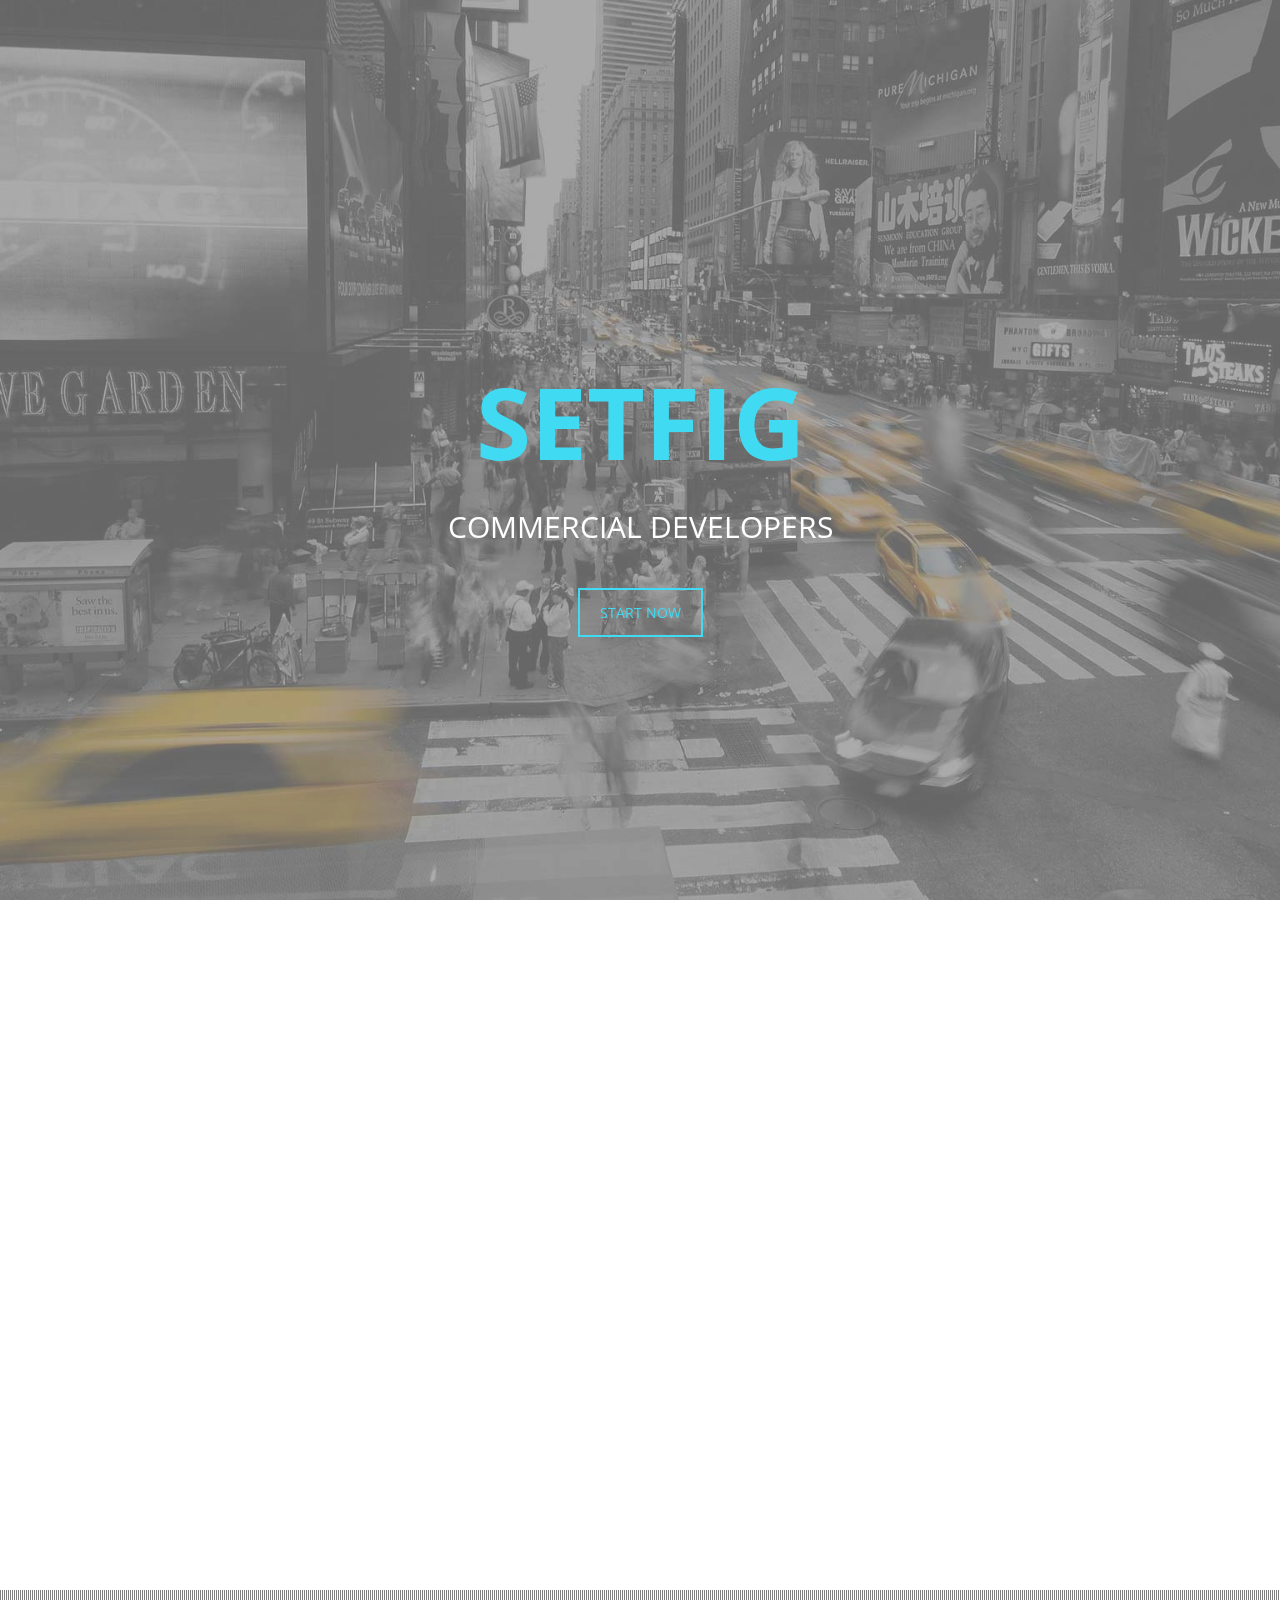
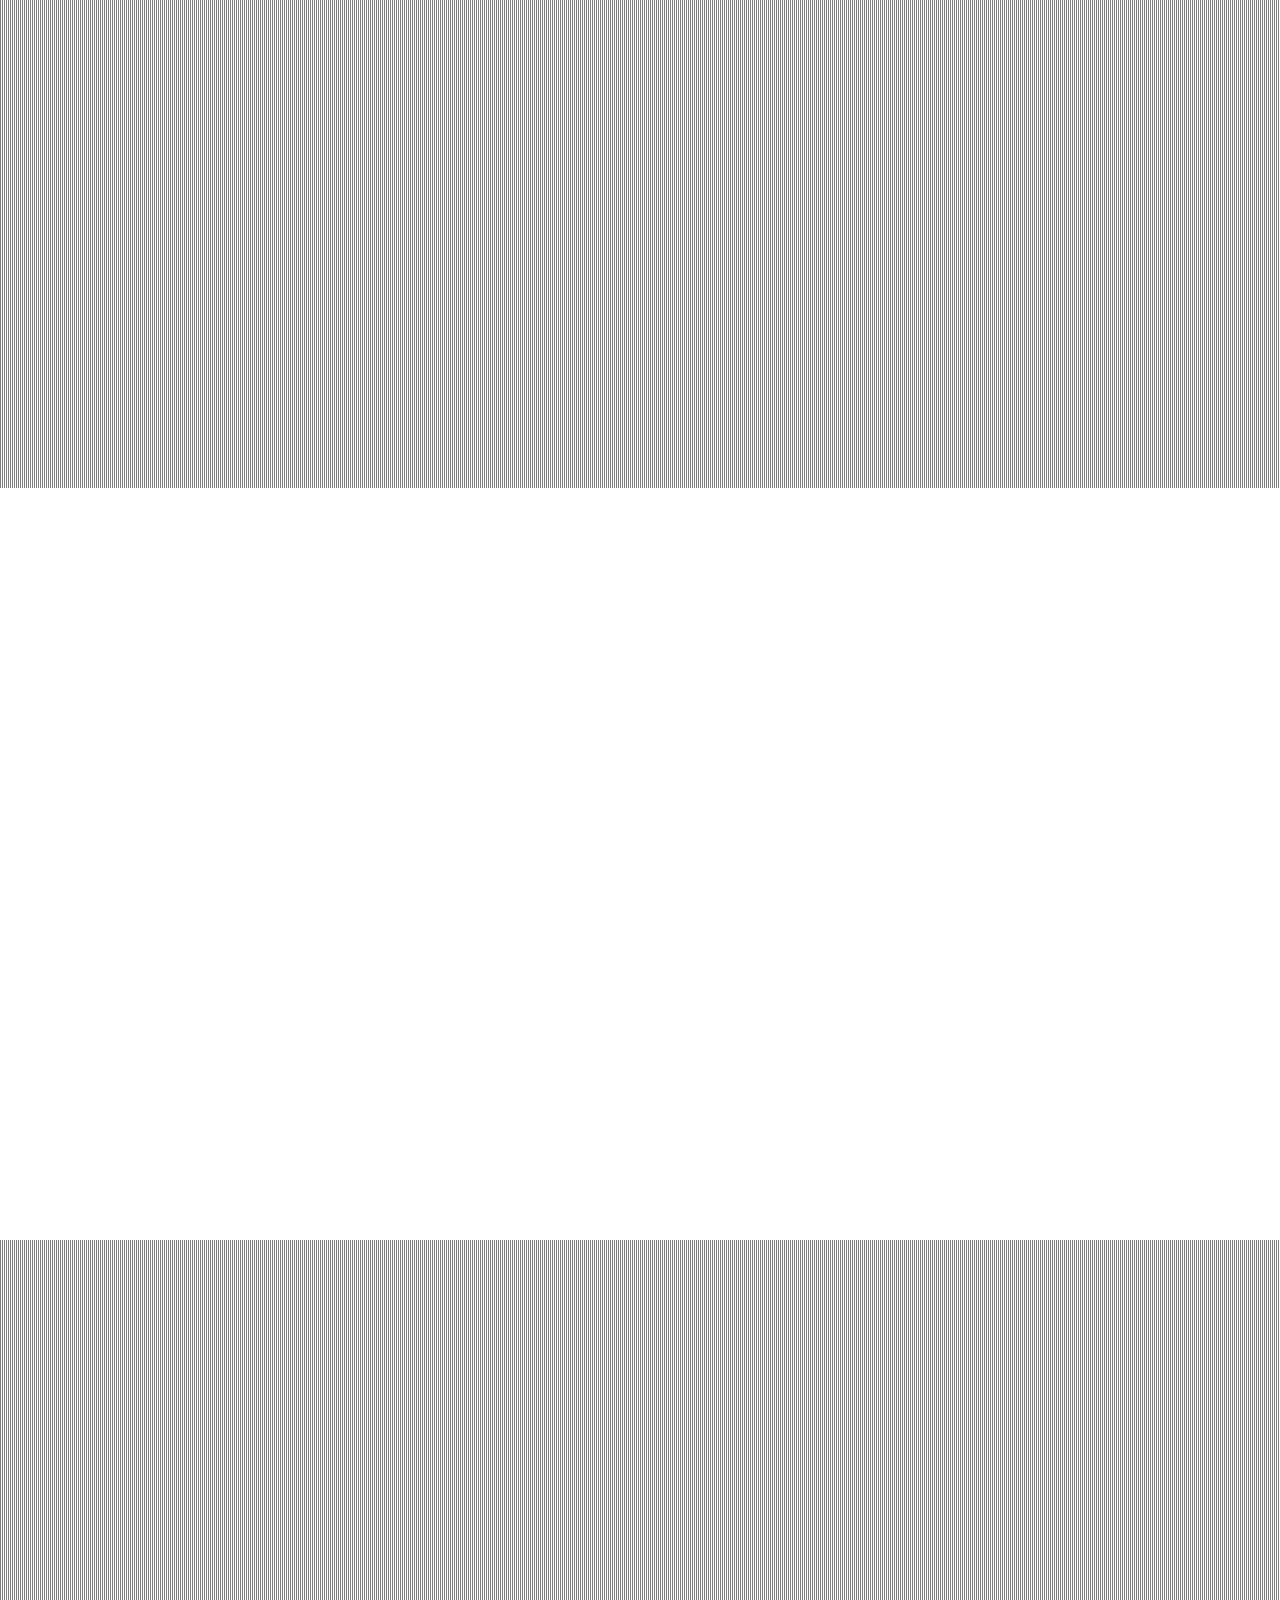
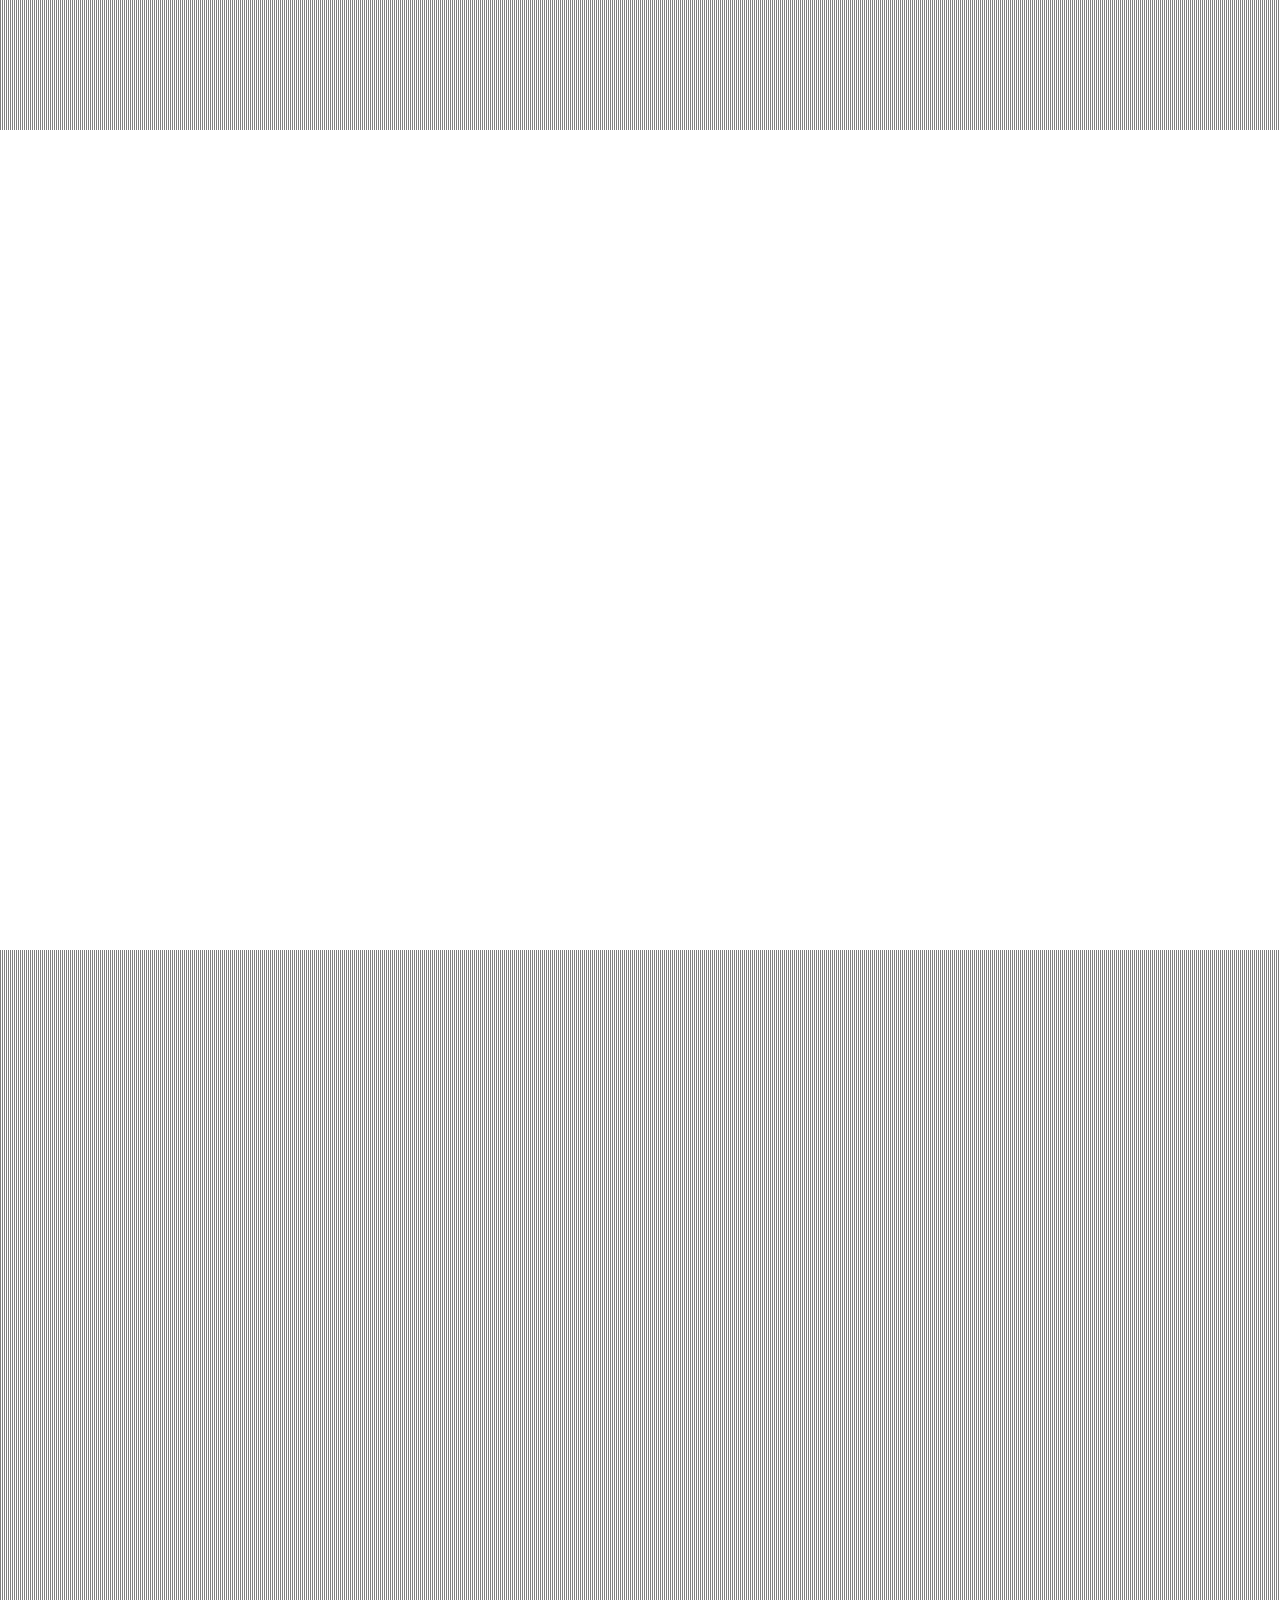
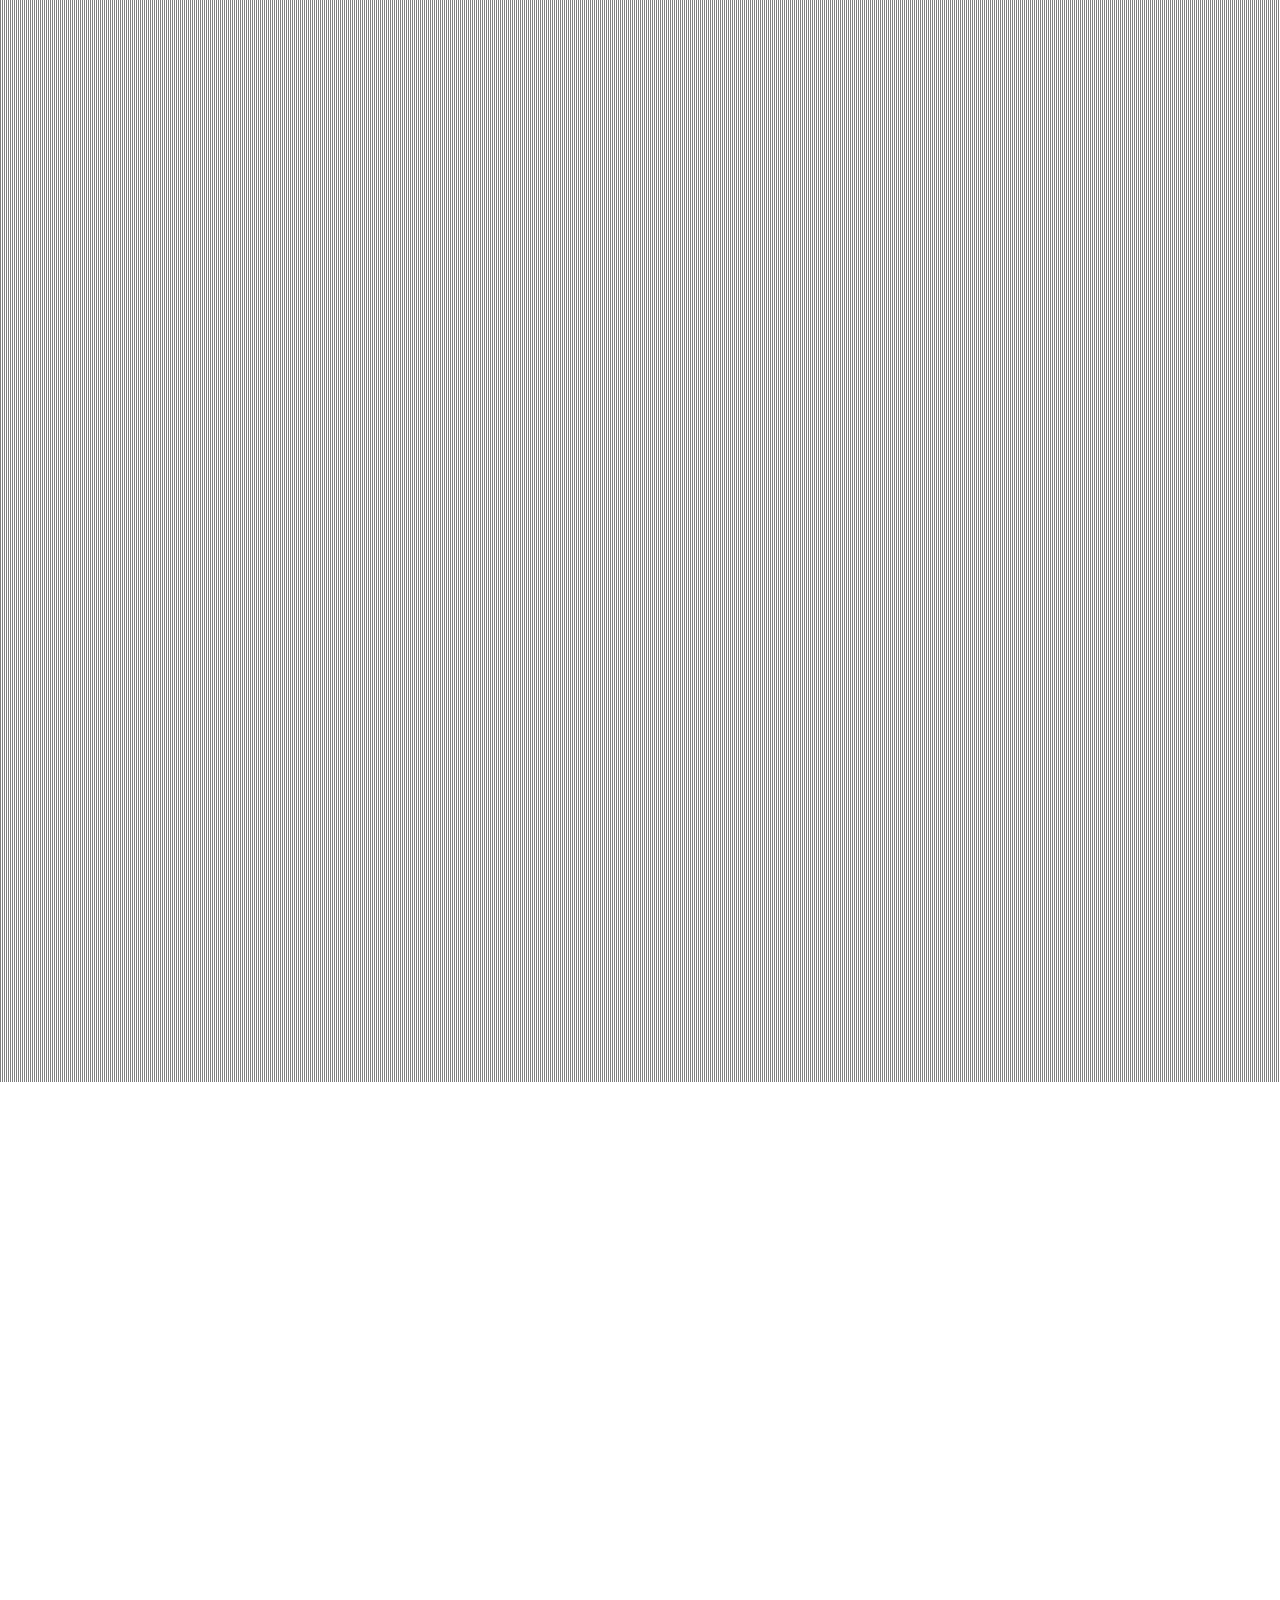
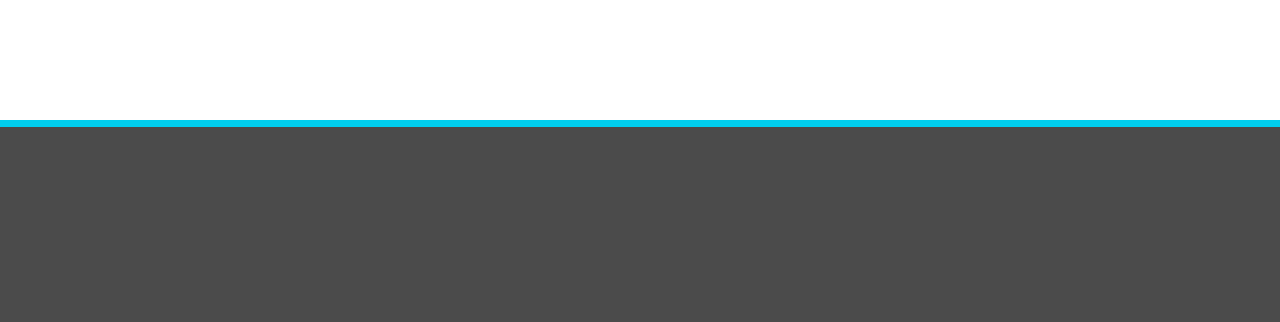
==== commit ddd9c76b: "dm stuffs" ====
--- a/index.html
+++ b/index.html
@@ -4,8 +4,8 @@
 	<meta http-equiv="content-type" content="text/html; charset=UTF-8">
 	<meta name="viewport" content="width=device-width, initial-scale=1.0, maximum-scale=1, user-scalable=no">
     <meta charset="utf-8">
-    <title>SetFig Freelancers</title>
-    <meta name="description" content="Setfig Freelancers - We develop professional websites, mobile apps and enhace your business through digital marketing">
+    <title>SetFig - Commercial Freelancers</title>
+    <meta name="description" content="Setfig Freelancers - We develop commercial websites, mobile applications and enhace your business through digital marketing">
     <meta name="author" content="Setfig Freelancers">
 	<meta name="keywords" content="setfig,setfigfreelancers,setfig freelancers,coimbatore freelancers,freelancers,setfig freelancers coimbatore,coimbatore setfig,freelancers web developers,freelancers in,freelancers to hire,how much do freelancers charge,freelancers unlimited,young freelancers,freelancers 2021,being a freelancers,email freelancers,are freelancers entrepreneurs,are freelancers paid,are freelancers rich,are freelancers business owners,web developers freelancers,web developers near me,web developers in coimbatore,web developers average salary,app developers company,app developers cost,app developers,app developers in india,app developers near me,app developers for hire,app developers hire,app developers freelance,app developers online,app developers price,app developers chennai,young app developers,app developers contact,website and app developers,app developers in coimbatore,the app developers,are app developers rich,app developers in tamilnadu,app developers app,app developers contact number,app developers freelancers india,app developers for hire near me,app developers for hire india,app developers linkedin,app developers to hire,app developers team,app developers website,website and app developers near me,digital marketing,digital marketing agency,what is digital marketing,digital marketing company,digital marketing services,digital marketing strategy,digital marketing freelancer,digital marketing logo,digital marketing agency near me,digital marketing plan,digital marketing near me,digital marketing trends,digital marketing website,digital marketing agency in india,digital marketing business,digital marketing proposal,is digital marketing the future,digital marketing roles,digital marketing analyst,e commerce digital marketing,digital marketing services in india,digital marketing trends 2021,digital marketing linkedin,digital marketing growth,digital marketing overview,digital marketing work,e commerce digital marketing strategy,digital marketing field,digital marketing 360,digital marketing 2021,digital marketing firms in india,a digital marketing agency,a digital marketing company,digital marketing business plan,digital marketing company coimbatore,digital marketing coimbatore,digital marketing freelancer in chennai,digital marketing in coimbatore,digital marketing specialist,digital marketing tamil,digital marketing websites,digital marketing your business">
     <link href="css/bootstrap.min.css" rel="stylesheet">
@@ -23,12 +23,23 @@
 	<link href='http://fonts.googleapis.com/css?family=Open+Sans+Condensed:300,700' rel='stylesheet' type='text/css'>
     
 	<!-- Favicons -->
-    <link rel="shortcut icon" href="images/ico/SF2.png">	
-    <link rel="apple-touch-icon" href="images/ico/SF2.png">
-    <link rel="apple-touch-icon" sizes="72x72" href="images/ico/SF2.png">
-    <link rel="apple-touch-icon" sizes="114x114" href="images/ico/SF2.png">
-    <link rel="apple-touch-icon" sizes="144x144" href="images/ico/SF2.png">
-
+    <link rel="apple-touch-icon" sizes="57x57" href="images/ico/apple-icon-57x57.png">
+	<link rel="apple-touch-icon" sizes="60x60" href="images/ico/apple-icon-60x60.png">
+	<link rel="apple-touch-icon" sizes="72x72" href="images/ico/apple-icon-72x72.png">
+	<link rel="apple-touch-icon" sizes="76x76" href="images/ico/apple-icon-76x76.png">
+	<link rel="apple-touch-icon" sizes="114x114" href="images/ico/apple-icon-114x114.png">
+	<link rel="apple-touch-icon" sizes="120x120" href="images/ico/apple-icon-120x120.png">
+	<link rel="apple-touch-icon" sizes="144x144" href="images/ico/apple-icon-144x144.png">
+	<link rel="apple-touch-icon" sizes="152x152" href="images/ico/apple-icon-152x152.png">
+	<link rel="apple-touch-icon" sizes="180x180" href="images/ico/apple-icon-180x180.png">
+	<link rel="icon" type="image/png" sizes="192x192"  href="images/ico/android-icon-192x192.png">
+	<link rel="icon" type="image/png" sizes="32x32" href="images/ico/favicon-32x32.png">
+	<link rel="icon" type="image/png" sizes="96x96" href="images/ico/favicon-96x96.png">
+	<link rel="icon" type="image/png" sizes="16x16" href="images/ico/favicon-16x16.png">
+	<link rel="manifest" href="images/ico/manifest.json">
+	<meta name="msapplication-TileColor" content="#ffffff">
+	<meta name="msapplication-TileImage" content="images/ico/ms-icon-144x144.png">
+	<meta name="theme-color" content="#ffffff">
 </head>
 
 <body data-spy="scroll" data-target="#mynav" data-offset="85">
@@ -62,7 +73,7 @@
 						<span class="icon-bar"></span>
 						</button>
 						<div style="float: left">
-							<a href="#home">&nbsp;&nbsp;&nbsp;<img class="" src="images/works/sf3.png" alt="This is the title" width="50" height="50"></a>
+							<a href="#home">&nbsp;&nbsp;&nbsp;<img class="" src="images/works/sf3.png" alt="Logo" width="50" height="50"></a>
 						</div>
 					</div>
 					<div id="mynav" class="navbar-collapse collapse">
@@ -239,7 +250,7 @@
 							<div class="team-member">
 								<div class="team-member-holder wow flipInY" data-wow-duration="1s" data-wow-delay="300ms">
 									<div class="team-member-image">
-										<img src="images/team/sfmember4.jpg" alt="" /> <!-- Change Image -->	
+										<img src="images/team/sfmember4.jpg" alt="Setfig CFO" /> <!-- Change Image -->	
 										
 									</div>
 									<div class="team-member-meta">
@@ -253,8 +264,7 @@
 							<div class="team-member">
 								<div class="team-member-holder wow flipInY" data-wow-duration="1s" data-wow-delay="500ms">
 									<div class="team-member-image">
-										<img src="images/team/sfmember2.jpg" alt="" /> <!-- Change Image -->	
-										
+										<img src="images/team/sfmember2.jpg" alt="Setfig Marketing Head" /> <!-- Change Image -->
 									</div>
 									<div class="team-member-meta">
 										<h4 class="team-member-name"><span class="main-color">S</span>achin <span class="main-color">A</span>ugustin</h4>
@@ -267,7 +277,7 @@
 							<div class="team-member">
 								<div class="team-member-holder wow flipInY" data-wow-duration="1s" data-wow-delay="800ms">
 									<div class="team-member-image">
-										<img src="images/team/sfmember3.jpg" alt="" /> <!-- Change Image -->	
+										<img src="images/team/sfmember3.jpg" alt="Setfig Technical Head" /> <!-- Change Image -->	
 										
 									</div>
 									<div class="team-member-meta">
@@ -281,8 +291,7 @@
 							<div class="team-member">
 								<div class="team-member-holder wow flipInY" data-wow-duration="1s" data-wow-delay="1100ms">
 									<div class="team-member-image">
-										<img src="images/team/sfmember5.jpg" alt="" /> <!-- Change Image -->	
-										
+										<img src="images/team/sfmember5.jpg" alt="Setfig Legal Advisor" /> <!-- Change Image -->
 									</div>
 									<div class="team-member-meta">
 										<h4 class="team-member-name"><span class="main-color">M</span>ohammed <span class="main-color">N</span>ajih</h4>
@@ -391,14 +400,14 @@
 								<div class="mix category-1 portfolio" data-myorder="1">
 									<div class="img-holder">
 										<a class="folio-read-more" href="#" data-single_url="portfolio-single-image.html" title="This is the description">
-											<img class="" src="images/works/rsfproject9.png" alt="This is the title"> <!-- Change Image -->
+											<img class="" src="images/works/rsfproject9.png" alt="Setfig Works"> <!-- Change Image -->
 											
 									</div>		  
 								</div>
 								<div class="mix category-2 portfolio" data-cat="category-2" data-myorder="2">
 									<div class="img-holder">
 										<a class="folio-read-more" href="#" data-single_url="portfolio-single-image.html" title="This is the description">									
-										<img class="" src="images/works/rsfproject10.png" alt="This is the title"> <!-- Change Image -->
+										<img class="" src="images/works/rsfproject10.png" alt="Setfig Works1"> <!-- Change Image -->
 												
 										</a>
 									</div>	
@@ -406,7 +415,7 @@
 								<div class="mix category-3 portfolio" data-cat="category-3" data-myorder="3">
 									<div class="img-holder">
 										<a class="folio-read-more" href="#" data-single_url="portfolio-single-image.html" title="This is the description">
-											<img class="" src="images/works/rsfproject11.png" alt="This is the title"> <!-- Change Image -->
+											<img class="" src="images/works/rsfproject11.png" alt="Setfig Works2"> <!-- Change Image -->
 												
 										</a>
 									</div>		  
@@ -415,7 +424,7 @@
 								<div class="mix category-1 portfolio" data-cat="category-1" data-myorder="4">
 									<div class="img-holder">
 										<a class="folio-read-more" href="#" data-single_url="portfolio-slider.html" title="This is the description">
-											<img class="" src="images/works/rsfproject12.png" alt="This is the title"> <!-- Change Image -->
+											<img class="" src="images/works/rsfproject12.png" alt="Setfig Works3"> <!-- Change Image -->
 											
 										</a>
 									</div>	  
@@ -424,7 +433,7 @@
 								<div class="mix category-2 portfolio" data-cat="category-2" data-myorder="5">
 									<div class="img-holder">
 										<a class="folio-read-more" href="#" data-single_url="portfolio-slider.html" title="This is the description">
-											<img class="" src="images/works/rsfproject5.png" alt="This is the title"> <!-- Change Image -->
+											<img class="" src="images/works/rsfproject5.png" alt="Setfig Works4"> <!-- Change Image -->
 											
 										</a>
 									</div>		  
@@ -432,7 +441,7 @@
 								<div class="mix category-3 portfolio" data-cat="category-3" data-myorder="6">
 									<div class="img-holder">
 										<a class="folio-read-more" href="#" data-single_url="portfolio-slider.html" title="This is the description">
-											<img class="" src="images/works/rsfproject6.png" alt="This is the title"> <!-- Change Image -->
+											<img class="" src="images/works/rsfproject6.png" alt="Setfig Works5"> <!-- Change Image -->
 												
 										</a>
 									</div>			  
@@ -440,7 +449,7 @@
 								<div class="mix category-1 portfolio" data-cat="category-1" data-myorder="7">
 									<div class="img-holder">
 										<a class="folio-read-more" href="#" data-single_url="portfolio-video-youtube.html" title="This is the description">
-											<img class="" src="images/works/rsfproject7.png" alt="This is the title"> <!-- Change Image -->
+											<img class="" src="images/works/rsfproject7.png" alt="Setfig Works6"> <!-- Change Image -->
 												
 										</a>
 									</div>		  
@@ -448,7 +457,7 @@
 								<div class="mix category-2 portfolio" data-cat="category-2" data-myorder="8">
 									<div class="img-holder">
 										<a class="folio-read-more" href="#" data-single_url="portfolio-video-youtube.html" title="This is the description">
-											<img class="" src="images/works/rsfproject8.png" alt="This is the title"> <!-- Change Image -->
+											<img class="" src="images/works/rsfproject8.png" alt="Setfig Works7"> <!-- Change Image -->
 											
 										</a>
 									</div>			  
@@ -456,7 +465,7 @@
 								<div class="mix category-3 portfolio" data-cat="category-3" data-myorder="9">
 									<div class="img-holder">
 										<a class="folio-read-more" href="#" data-single_url="portfolio-video-youtube.html" title="This is the description">
-											<img class="" src="images/works/rsfproject1.png" alt="This is the title"> <!-- Change Image -->
+											<img class="" src="images/works/rsfproject1.png" alt="Setfig Works8"> <!-- Change Image -->
 												
 										</a>
 									</div>		  
@@ -464,7 +473,7 @@
 								<div class="mix category-1 portfolio" data-cat="category-1" data-myorder="10">
 									<div class="img-holder">
 										<a class="folio-read-more" href="#" data-single_url="portfolio-video-vimeo.html" title="This is the description">
-											<img class="" src="images/works/rsfproject2.png" alt="This is the title"> <!-- Change Image -->
+											<img class="" src="images/works/rsfproject2.png" alt="Setfig Works9"> <!-- Change Image -->
 											
 										</a>
 									</div>			  
@@ -472,7 +481,7 @@
 								<div class="mix category-2 portfolio" data-cat="category-2" data-myorder="11">
 									<div class="img-holder">
 										<a class="folio-read-more" href="#" data-single_url="portfolio-video-vimeo.html" title="This is the description">
-											<img class="" src="images/works/rsfproject3.png" alt="This is the title"> <!-- Change Image -->
+											<img class="" src="images/works/rsfproject3.png" alt="Setfig Works10"> <!-- Change Image -->
 											
 										</a>
 									</div>			  
@@ -480,7 +489,7 @@
 								<div class="mix category-3 portfolio" data-cat="category-3" data-myorder="12">
 									<div class="img-holder">
 										<a class="folio-read-more" href="#" data-single_url="portfolio-video-vimeo.html" title="This is the description">
-											<img class="" src="images/works/rsfproject4.png" alt="This is the title"> <!-- Change Image -->
+											<img class="" src="images/works/rsfproject4.png" alt="Setfig Works11"> <!-- Change Image -->
 											
 										</a>
 									</div>			  
@@ -519,16 +528,16 @@
 					<div class="container">	 		
 						<div class="wrapper-partners">
 							<div class="col-lg-3 col-md-3 partners-img wow fadeInRight" data-wow-duration="1s" data-wow-delay="300ms">
-								<a href="#"><img src="images/partners/setfig1.png" alt=""></a> <!-- Change Image -->
+								<a href="#"><img src="images/partners/setfig1.png" alt="Setfig Partners"></a> <!-- Change Image -->
 							</div>
 							<div class="col-lg-3 col-md-3 partners-img wow fadeInRight" data-wow-duration="1s" data-wow-delay="500ms">
-								<a href="#"><img src="images/partners/setfig2.png" alt=""></a> <!-- Change Image -->
+								<a href="#"><img src="images/partners/setfig2.png" alt="Setfig Partners1"></a> <!-- Change Image -->
 							</div>
 							<div class="col-lg-3 col-md-3 partners-img wow fadeInRight" data-wow-duration="1s" data-wow-delay="700ms">
-								<a href="#"><img src="images/partners/setfig3.jpg" alt=""></a> <!-- Change Image -->
+								<a href="#"><img src="images/partners/setfig3.jpg" alt="Setfig Partners2"></a> <!-- Change Image -->
 							</div>
 							<div class="col-lg-3 col-md-3 partners-img wow fadeInRight" data-wow-duration="1s" data-wow-delay="900ms">
-								<a href="#"><img src="images/partners/setfig4.png" alt=""></a> <!-- Change Image -->
+								<a href="#"><img src="images/partners/setfig4.png" alt="Setfig Partners3"></a> <!-- Change Image -->
 							</div>
 						</div>
 					</div>
@@ -537,16 +546,16 @@
 					<div class="container">	 		
 						<div class="wrapper-partners">
 							<div class="col-lg-3 col-md-3 partners-img wow fadeInRight" data-wow-duration="1s" data-wow-delay="1100ms">
-								<a href="#"><img src="images/partners/setfig5.png" alt=""></a> <!-- Change Image -->
+								<a href="#"><img src="images/partners/setfig5.png" alt="Setfig Partners4"></a> <!-- Change Image -->
 							</div>
 							<div class="col-lg-3 col-md-3 partners-img wow fadeInRight" data-wow-duration="1s" data-wow-delay="1300ms">
-								<a href="#"><img src="images/partners/setfig6.png" alt=""></a> <!-- Change Image -->
+								<a href="#"><img src="images/partners/setfig6.png" alt="Setfig Partners5"></a> <!-- Change Image -->
 							</div>
 							<div class="col-lg-3 col-md-3 partners-img wow fadeInRight" data-wow-duration="1s" data-wow-delay="1500ms">
-								<a href="#"><img src="images/partners/setfig7.png" alt=""></a> <!-- Change Image -->
+								<a href="#"><img src="images/partners/setfig7.png" alt="Setfig Partners6"></a> <!-- Change Image -->
 							</div>
 							<div class="col-lg-3 col-md-3 partners-img wow fadeInRight" data-wow-duration="1s" data-wow-delay="1700ms">
-								<a href="#"><img src="images/partners/setfig8.png" alt=""></a> <!-- Change Image -->
+								<a href="#"><img src="images/partners/setfig8.png" alt="Setfig Partners8"></a> <!-- Change Image -->
 							</div>
 						</div>
 					</div>
@@ -558,7 +567,6 @@
 
 </section> 
 <!-- End Works Section -->
-
 	<div class="clients parallax">
 		<!-- Block Title -->
 		<div class="overlay">
@@ -583,7 +591,7 @@
 										<div class="row">
 											<div class="col-lg-12 col-sm-12">
 												<div class="testimonial-inner">
-													<img class="img-circle" src="images/clients/person_0.png" alt="" title="" /><!-- Testimonial Image  -->
+													<img class="img-circle" src="images/clients/person_0.png" alt="Setfig Clients" title="setfig clients" /><!-- Testimonial Image  -->
 													<p>Their services are just beautiful. They're going to be so usefulf to us.Thank you so much !</p><!-- Tesimonial  -->
 												</div>
 												<h5>-- Our Happy Client --</h5>
@@ -596,7 +604,7 @@
 										<div class="row">
 											<div class="col-lg-12 col-sm-12">
 												<div class="testimonial-inner">
-													<img class="img-circle" src="images/clients/person_0.png" alt="" title="" />
+													<img class="img-circle" src="images/clients/person_0.png" alt="Setfig Clients1" title="setfig clients1" />
 													<p>If I had known these techies a year or two before. Would have now become a Miilionaire.</p>
 												</div>
 												<h5>-- Our Happy Client --</h5>
@@ -609,7 +617,7 @@
 										<div class="row">
 											<div class="col-lg-12 col-sm-12">
 												<div class="testimonial-inner">
-													<img class="img-circle" src="images/clients/person_0.png" alt="" title="" />
+													<img class="img-circle" src="images/clients/person_0.png" alt="Setfig Clients2" title="setfig clients2" />
 													<p>A heart felt thank you for all the work. It was such a relief to reach out to you and have you respond and say 'don't worry - I got this'. Thank you !</p>
 												</div>
 												<h5>-- Our Happy Client --</h5>
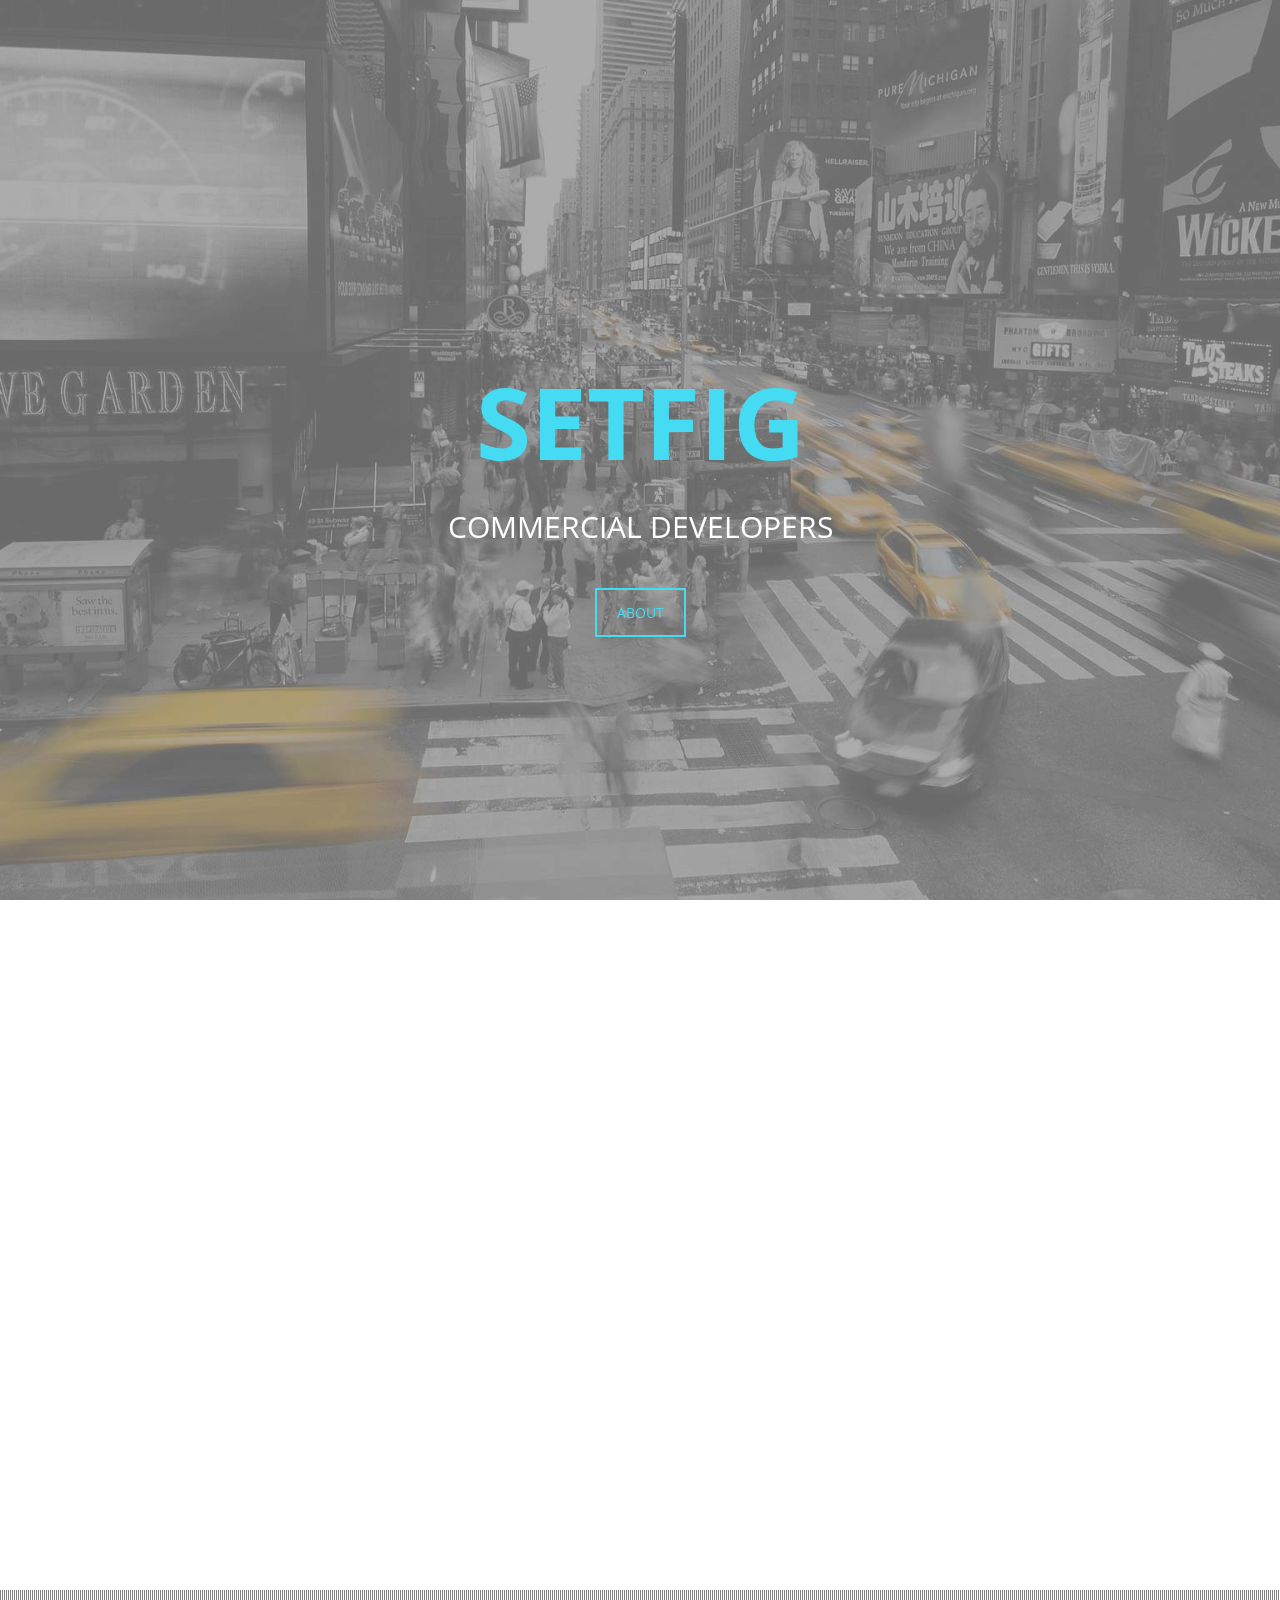
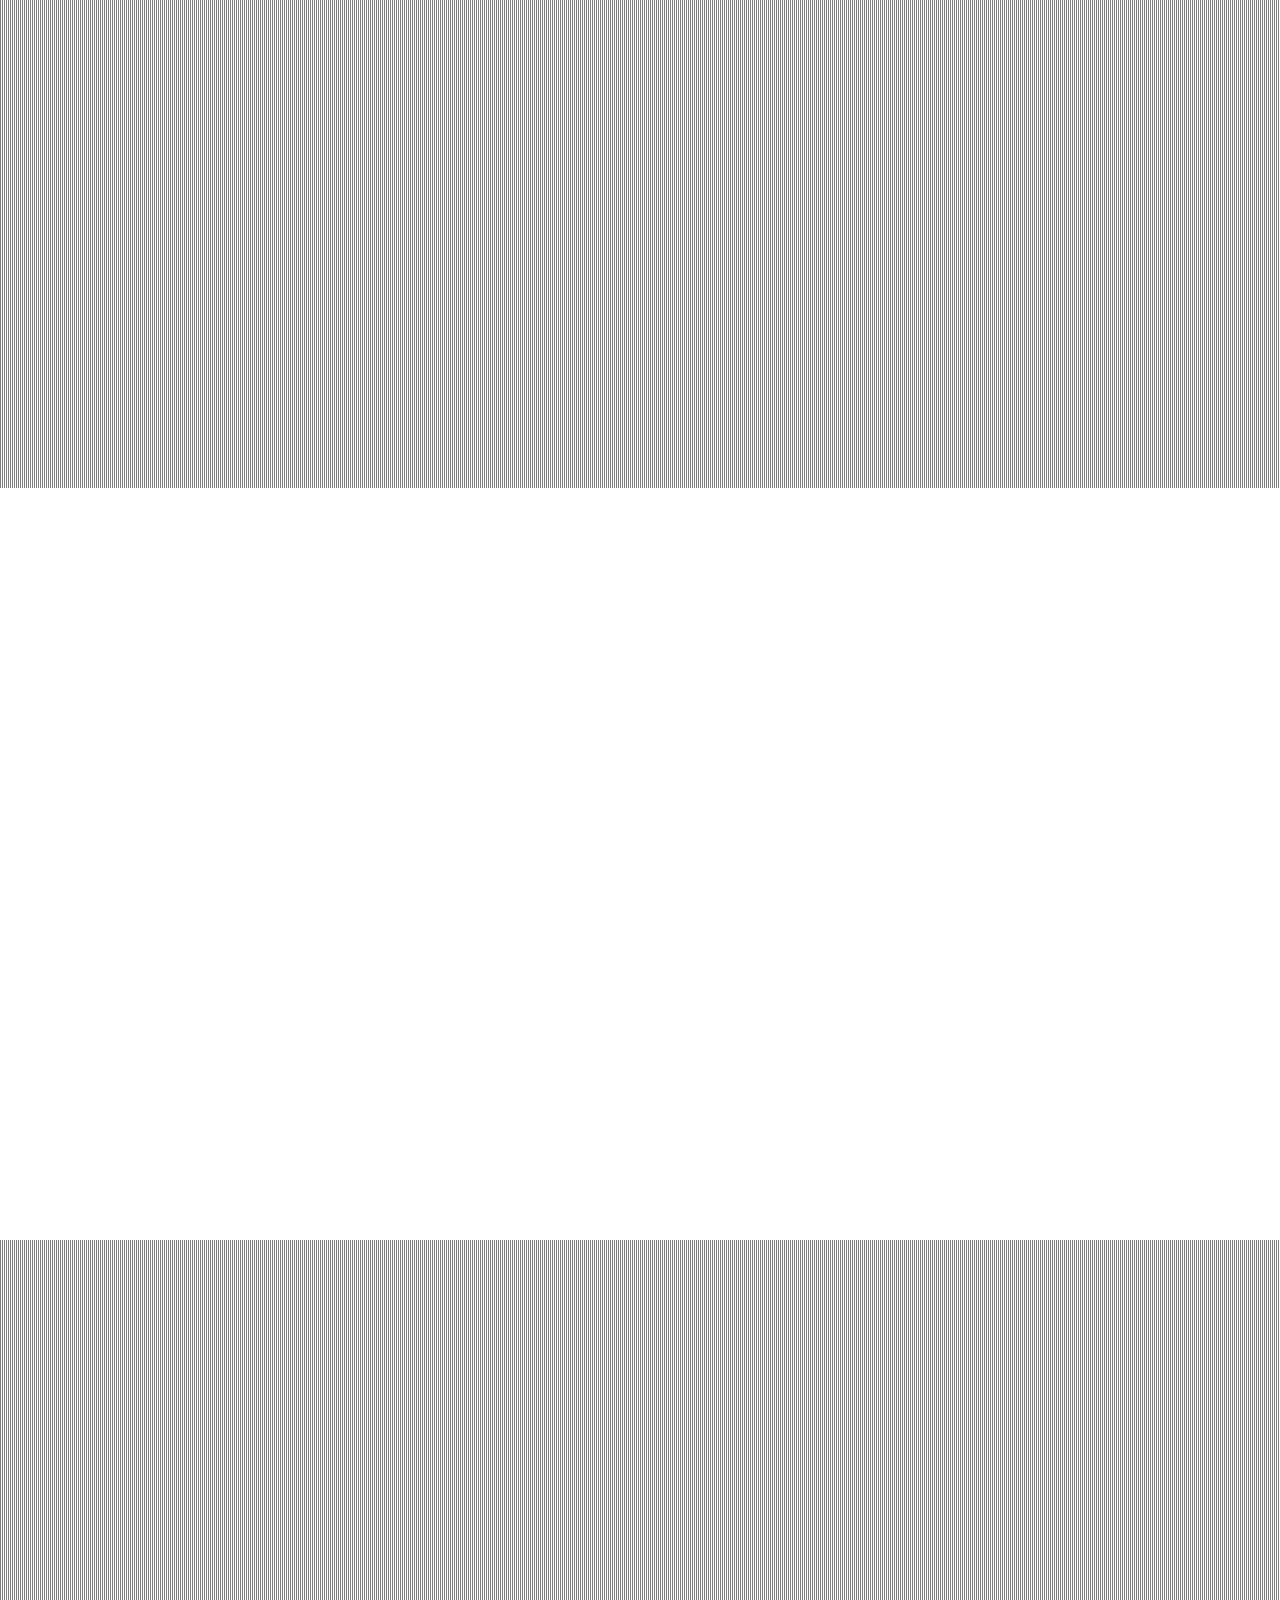
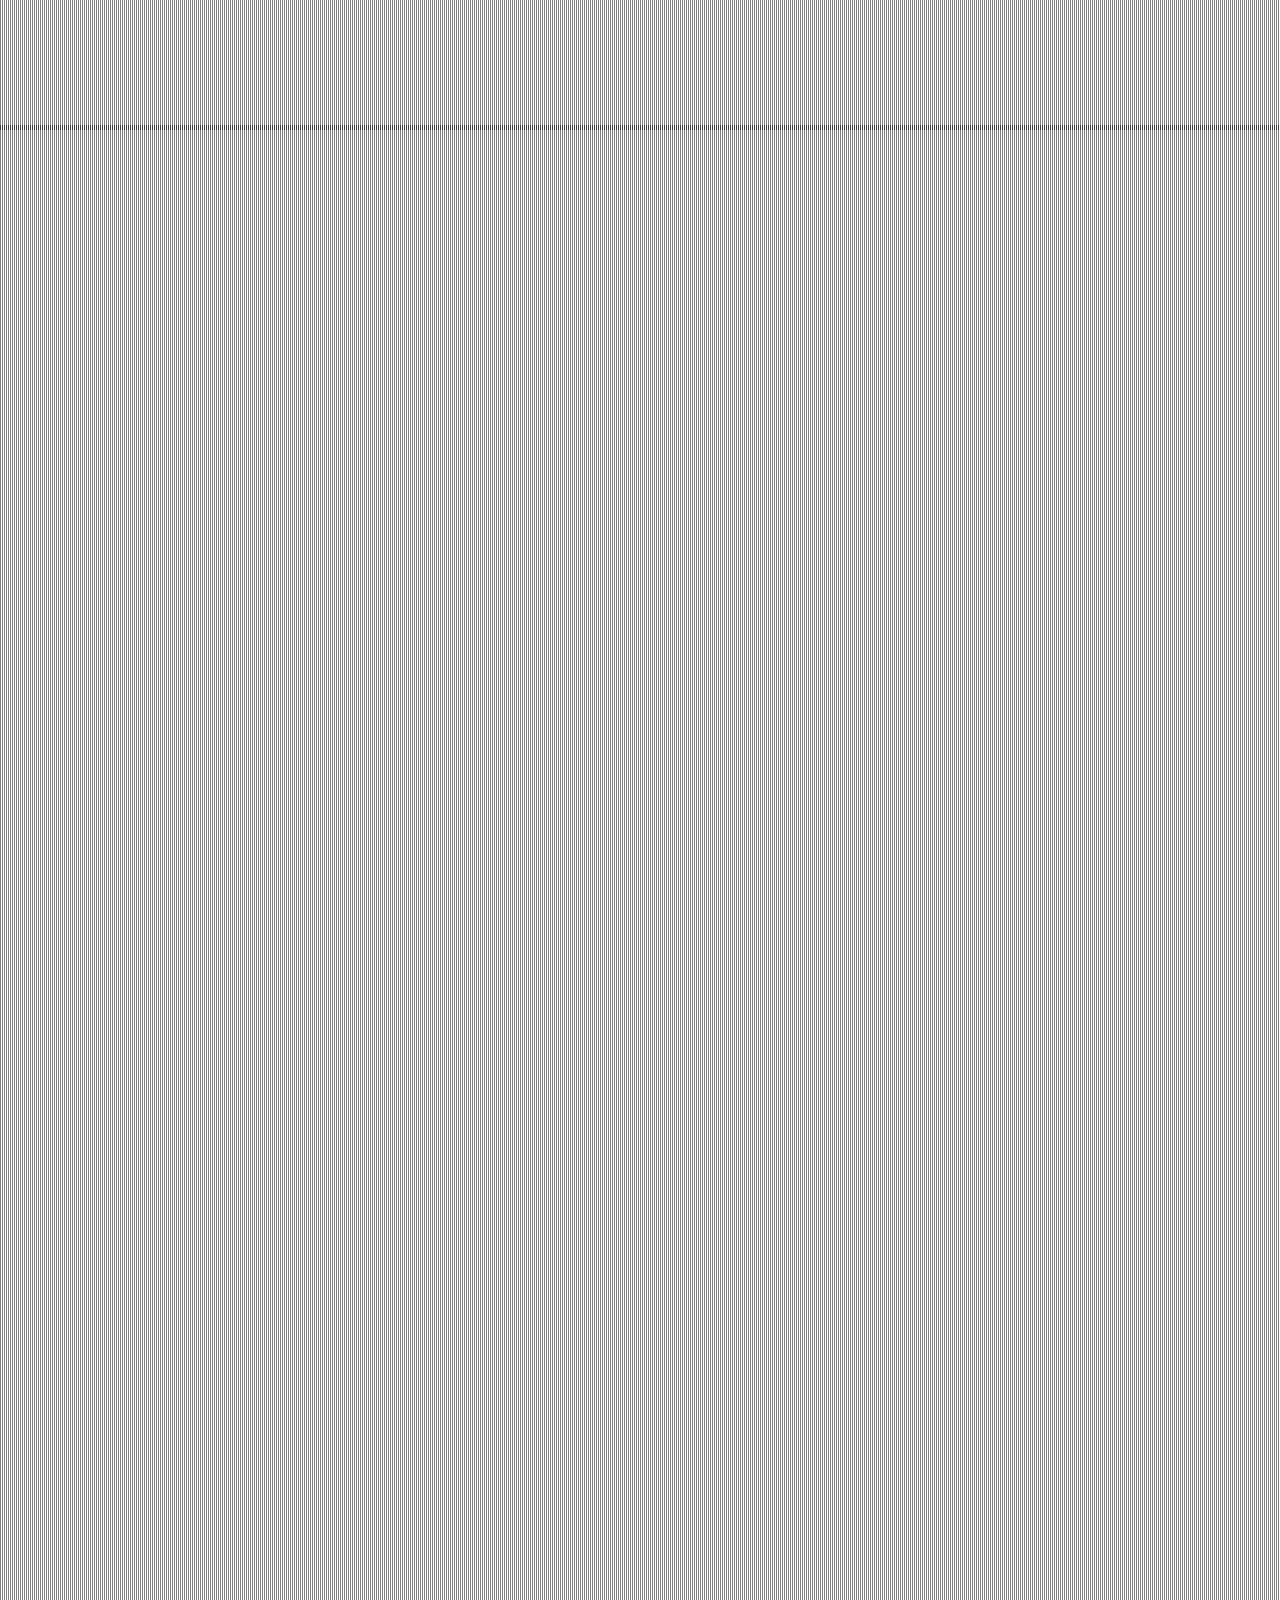
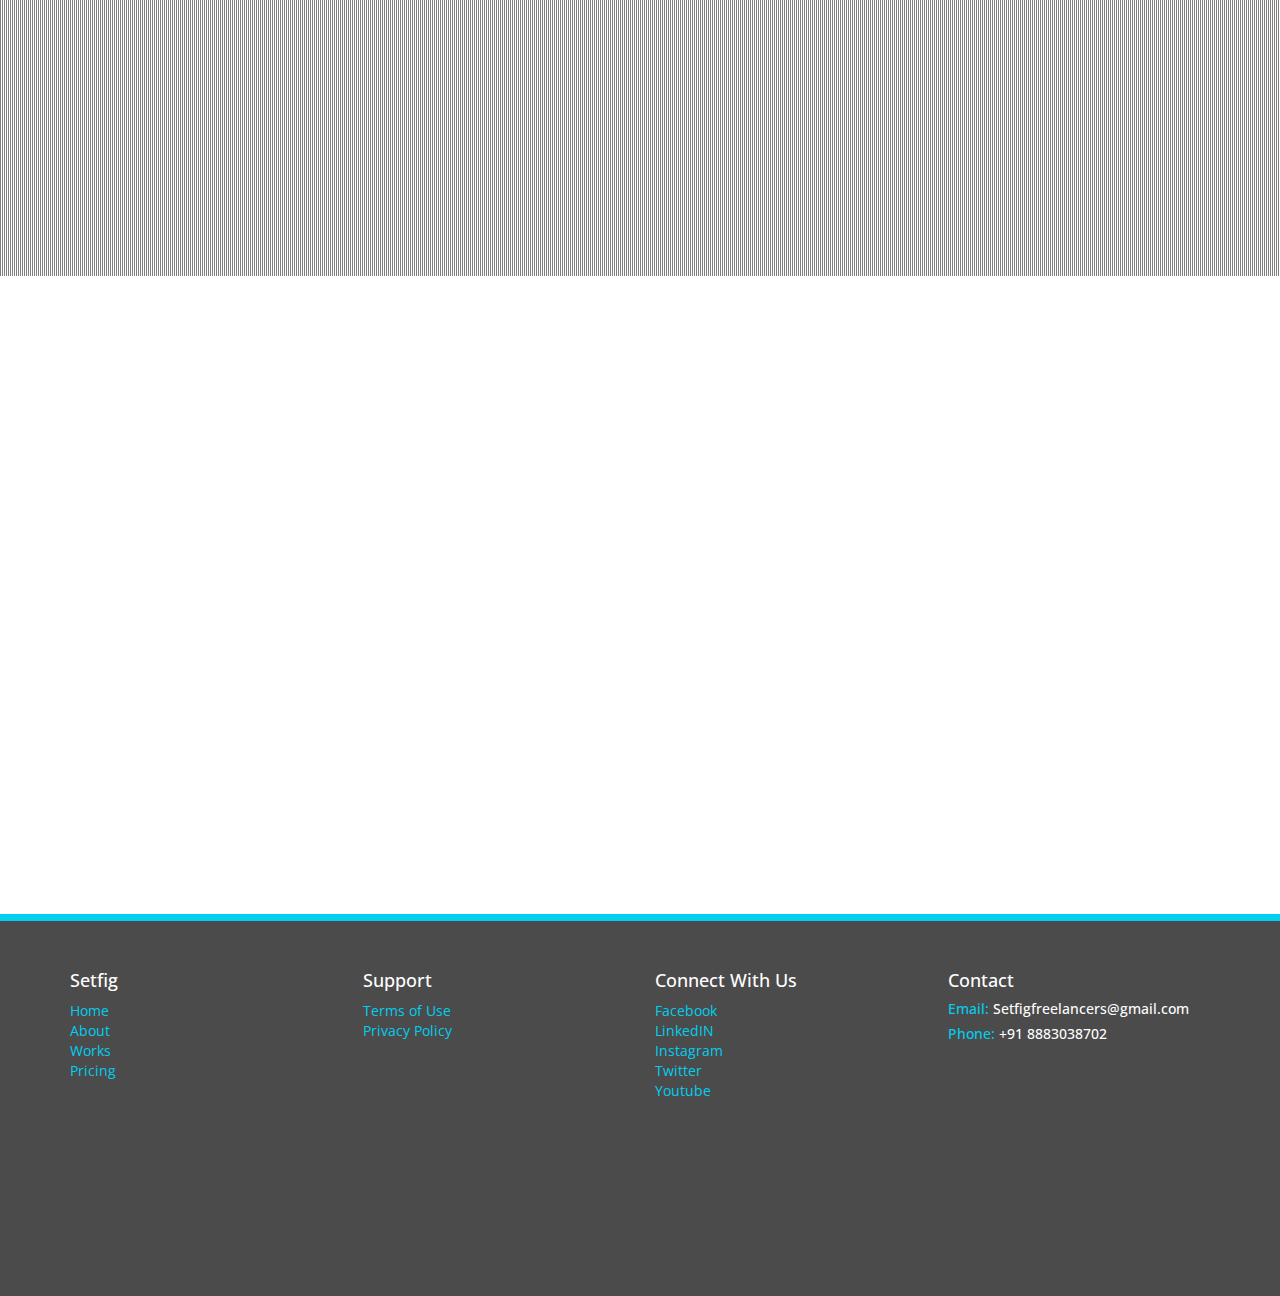
==== commit 24b28b45: "complete update" ====
--- a/index.html
+++ b/index.html
@@ -4,10 +4,10 @@
 	<meta http-equiv="content-type" content="text/html; charset=UTF-8">
 	<meta name="viewport" content="width=device-width, initial-scale=1.0, maximum-scale=1, user-scalable=no">
     <meta charset="utf-8">
-    <title>SetFig - Commercial Freelancers</title>
+    <title>Setfig - Website, Mobile App development & Digital Marketing done by team of freelancers</title>
     <meta name="description" content="Setfig Freelancers - We develop commercial websites, mobile applications and enhace your business through digital marketing">
     <meta name="author" content="Setfig Freelancers">
-	<meta name="keywords" content="setfig,setfigfreelancers,setfig freelancers,coimbatore freelancers,freelancers,setfig freelancers coimbatore,coimbatore setfig,freelancers web developers,freelancers in,freelancers to hire,how much do freelancers charge,freelancers unlimited,young freelancers,freelancers 2021,being a freelancers,email freelancers,are freelancers entrepreneurs,are freelancers paid,are freelancers rich,are freelancers business owners,web developers freelancers,web developers near me,web developers in coimbatore,web developers average salary,app developers company,app developers cost,app developers,app developers in india,app developers near me,app developers for hire,app developers hire,app developers freelance,app developers online,app developers price,app developers chennai,young app developers,app developers contact,website and app developers,app developers in coimbatore,the app developers,are app developers rich,app developers in tamilnadu,app developers app,app developers contact number,app developers freelancers india,app developers for hire near me,app developers for hire india,app developers linkedin,app developers to hire,app developers team,app developers website,website and app developers near me,digital marketing,digital marketing agency,what is digital marketing,digital marketing company,digital marketing services,digital marketing strategy,digital marketing freelancer,digital marketing logo,digital marketing agency near me,digital marketing plan,digital marketing near me,digital marketing trends,digital marketing website,digital marketing agency in india,digital marketing business,digital marketing proposal,is digital marketing the future,digital marketing roles,digital marketing analyst,e commerce digital marketing,digital marketing services in india,digital marketing trends 2021,digital marketing linkedin,digital marketing growth,digital marketing overview,digital marketing work,e commerce digital marketing strategy,digital marketing field,digital marketing 360,digital marketing 2021,digital marketing firms in india,a digital marketing agency,a digital marketing company,digital marketing business plan,digital marketing company coimbatore,digital marketing coimbatore,digital marketing freelancer in chennai,digital marketing in coimbatore,digital marketing specialist,digital marketing tamil,digital marketing websites,digital marketing your business">
+	<meta name="keywords" content="setfig,setfigfreelancers,setfig freelancers,setfig freelancers coimbatore,coimbatore setfig,setfig freelance,coimbatore freelancers,coimbatore freelance,digital marketers in coimbatore,coimbatore digital marketing,digital marketing coimbatore,website creation coimbatore,app development coimbatore,ui design coimbatore,ux design coimbatore,ui/ux,ui/ux coimbatore,user interface coimbatore,user experience coimbatore,freelancers,freelancers web developers,freelancers in,freelancers to hire,how much do freelancers charge,freelancers unlimited,young freelancers,freelancers 2021,being a freelancers,email freelancers,are freelancers entrepreneurs,are freelancers paid,are freelancers rich,are freelancers business owners,web developers freelancers,web developers near me,web developers in coimbatore,web developers average salary,app developers company,app developers cost,app developers,app developers in india,app developers near me,app developers for hire,app developers hire,app developers freelance,app developers online,app developers price,app developers chennai,young app developers,app developers contact,website and app developers,app developers in coimbatore,the app developers,are app developers rich,app developers in tamilnadu,app developers app,app developers contact number,app developers freelancers india,app developers for hire near me,app developers for hire india,app developers linkedin,app developers to hire,app developers team,app developers website,website and app developers near me,digital marketing,digital marketing agency,what is digital marketing,digital marketing company,digital marketing services,digital marketing strategy,digital marketing freelancer,digital marketing logo,digital marketing agency near me,digital marketing plan,digital marketing near me,digital marketing trends,digital marketing website,digital marketing agency in india,digital marketing business,digital marketing proposal,is digital marketing the future,digital marketing roles,digital marketing analyst,e commerce digital marketing,digital marketing services in india,digital marketing trends 2021,digital marketing linkedin,digital marketing growth,digital marketing overview,digital marketing work,e commerce digital marketing strategy,digital marketing field,digital marketing 360,digital marketing 2021,digital marketing firms in india,a digital marketing agency,a digital marketing company,digital marketing business plan,digital marketing company coimbatore,digital marketing coimbatore,digital marketing freelancer in chennai,digital marketing in coimbatore,digital marketing specialist,digital marketing tamil,digital marketing websites,digital marketing your business">
     <link href="css/bootstrap.min.css" rel="stylesheet">
 	<link href="css/bootstrap-theme.min.css" rel="stylesheet">
 	<link href="css/animate.min.css" rel="stylesheet" >	
@@ -73,17 +73,20 @@
 						<span class="icon-bar"></span>
 						</button>
 						<div style="float: left">
-							<a href="#home">&nbsp;&nbsp;&nbsp;<img class="" src="images/works/sf3.png" alt="Logo" width="50" height="50"></a>
+							<a href="#home">&nbsp;&nbsp;&nbsp;<img class="img-circle" src="images/works/sf3.png" alt="Logo" width="50" height="50"></a>
 						</div>
 					</div>
 					<div id="mynav" class="navbar-collapse collapse">
 						<ul class="nav navbar-nav main-nav-list">
 							
 							<li><a href="#home">Home</a></li>
-							<li><a href="#about">About</a></li>
 							<li><a href="#team">Team</a></li>
-							<li><a href="#works">Works</a></li>
-							<li><a href="#contacts">Contact</a></li>								
+							<li><a href="#contacts">Contact</a></li>
+							<li><a href="pricing.html">Pricing</a></li>
+							<li><a href="about.html">About</a></li>
+							<li><a href="works.html">Works</a></li>
+							<li><a href="#about">Info</a></li>
+							<li><a href="#works">Service Providers</a></li>								
 						</ul>
 					</div>		
 				</div>
@@ -102,21 +105,21 @@
 					<div class="caption">
 						<h1 class="animated fadeInLeftBig"><strong>SetFig</strong></h1>
 						<p class="animated fadeInRightBig">Commercial Developers</p>
-						<a data-scroll class="learn-more animated fadeInUpBig" href="#about">Start now</a>
+						<a data-scroll class="learn-more animated fadeInUpBig" href="about.html">About</a>
 					</div>
 				</div>
 				<div class="item"> <!-- Change Image -->
 					<div class="caption">
 						<h1 class="animated fadeInLeftBig"><strong>Design</strong></h1>
 						<p class="animated fadeInRightBig">Built in Quality</p>
-						<a data-scroll class="learn-more animated fadeInUpBig" href="#about">Start now</a>
+						<a data-scroll class="learn-more animated fadeInUpBig" href="works.html">Works</a>
 					</div>
 				</div>
 				<div class="item"> <!-- Change Image -->
 					<div class="caption">
 						<h1 class="animated fadeInLeftBig"><strong>Ready</strong></h1>
 						<p class="animated fadeInRightBig">Upgrade to future</p>
-						<a data-scroll class="learn-more animated fadeInUpBig" href="#about">Start now</a>
+						<a data-scroll class="learn-more animated fadeInUpBig" href="pricing.html">Pricing</a>
 					</div>
 				</div>
 			</div>
@@ -137,11 +140,11 @@
 				<div class="row">
 					<!-- Block Title -->
 					<div class="section-title wow fadeInUp" data-wow-duration="1s" data-wow-delay="300ms">			
-						<h1><span>ABOUT SETFIG</span></h1>							
+						<h1><span>SETFIG</span></h1>							
 					</div>
 					<div class="element-title wow fadeInDown" data-wow-duration="1s" data-wow-delay="300ms">			
 						<h1>Why Choose Us ?</h1>
-						<h3>We Are Commercial <span class="main-color">Application Developers</span> Who Can Enhance Your <span class="main-color">Business</span></h3>
+						<h3>We Are Commercial <span class="main-color">Application Developers</span> Who Can Enhance Your <span class="main-color">Business in digital platforms</span></h3>
 					</div>
 					<!-- End Block Title -->
 					<!-- About Us Icons -->
@@ -294,7 +297,7 @@
 										<img src="images/team/sfmember5.jpg" alt="Setfig Legal Advisor" /> <!-- Change Image -->
 									</div>
 									<div class="team-member-meta">
-										<h4 class="team-member-name"><span class="main-color">M</span>ohammed <span class="main-color">N</span>ajih</h4>
+										<h4 class="team-member-name"><span class="main-color">M</span>ohamed <span class="main-color">N</span>ajih</h4>
 										<div class="team-member-role">Legal Advisor</div>
 									</div>
 								</div>
@@ -371,145 +374,6 @@
 
 <!-- Works Section --> 
 <section class="section-wrapper" id="works">
-	<div class="works">
-		<!-- Block Title -->	
-		<div class="element-title">			
-			<div class="row">	 		
-				<div class="container">
-					<div class="section-title wow fadeInDown" data-wow-duration="1s" data-wow-delay="300ms">			
-						<h1><span>Glimpse Of Our Work</span></h1>							
-					</div>				
-					<h1 class="wow fadeInUp" data-wow-duration="1s" data-wow-delay="300ms">Our Awesome Portfolio</h1>
-					<h3 class="wow fadeInUp" data-wow-duration="1s" data-wow-delay="300ms">These Are Our <span class="main-color">Works</span>, Made With <span class="main-color">Love & Passion</span></h3>	
-				</div>
-			</div>
-		</div>
-		<!-- End Block Title -->
-		<div class="row">
-			<div class="container-fluid">	 		
-				<div class="wrapper-works">
-					<div class="portfoliO">
-						<ul id="filters" class="wow fadeInRight" data-wow-duration="1s" data-wow-delay="300ms">
-						  <li><span class="filter active" data-filter="all">All</span></li>
-						  <li><span class="filter" data-filter=".category-1">Segment1</span></li>
-						  <li><span class="filter" data-filter=".category-2">Segment2</span></li>
-						  <li><span class="filter" data-filter=".category-3">Segment3</span></li>
-						</ul>
-						<div class="portfolio-wrap">
-							<div class="myport wow fadeInDown" data-wow-duration="1s" data-wow-delay="600ms">
-								<div class="mix category-1 portfolio" data-myorder="1">
-									<div class="img-holder">
-										<a class="folio-read-more" href="#" data-single_url="portfolio-single-image.html" title="This is the description">
-											<img class="" src="images/works/rsfproject9.png" alt="Setfig Works"> <!-- Change Image -->
-											
-									</div>		  
-								</div>
-								<div class="mix category-2 portfolio" data-cat="category-2" data-myorder="2">
-									<div class="img-holder">
-										<a class="folio-read-more" href="#" data-single_url="portfolio-single-image.html" title="This is the description">									
-										<img class="" src="images/works/rsfproject10.png" alt="Setfig Works1"> <!-- Change Image -->
-												
-										</a>
-									</div>	
-								</div>
-								<div class="mix category-3 portfolio" data-cat="category-3" data-myorder="3">
-									<div class="img-holder">
-										<a class="folio-read-more" href="#" data-single_url="portfolio-single-image.html" title="This is the description">
-											<img class="" src="images/works/rsfproject11.png" alt="Setfig Works2"> <!-- Change Image -->
-												
-										</a>
-									</div>		  
-								</div>
-
-								<div class="mix category-1 portfolio" data-cat="category-1" data-myorder="4">
-									<div class="img-holder">
-										<a class="folio-read-more" href="#" data-single_url="portfolio-slider.html" title="This is the description">
-											<img class="" src="images/works/rsfproject12.png" alt="Setfig Works3"> <!-- Change Image -->
-											
-										</a>
-									</div>	  
-								</div>
-
-								<div class="mix category-2 portfolio" data-cat="category-2" data-myorder="5">
-									<div class="img-holder">
-										<a class="folio-read-more" href="#" data-single_url="portfolio-slider.html" title="This is the description">
-											<img class="" src="images/works/rsfproject5.png" alt="Setfig Works4"> <!-- Change Image -->
-											
-										</a>
-									</div>		  
-								</div>
-								<div class="mix category-3 portfolio" data-cat="category-3" data-myorder="6">
-									<div class="img-holder">
-										<a class="folio-read-more" href="#" data-single_url="portfolio-slider.html" title="This is the description">
-											<img class="" src="images/works/rsfproject6.png" alt="Setfig Works5"> <!-- Change Image -->
-												
-										</a>
-									</div>			  
-								</div>
-								<div class="mix category-1 portfolio" data-cat="category-1" data-myorder="7">
-									<div class="img-holder">
-										<a class="folio-read-more" href="#" data-single_url="portfolio-video-youtube.html" title="This is the description">
-											<img class="" src="images/works/rsfproject7.png" alt="Setfig Works6"> <!-- Change Image -->
-												
-										</a>
-									</div>		  
-								</div>
-								<div class="mix category-2 portfolio" data-cat="category-2" data-myorder="8">
-									<div class="img-holder">
-										<a class="folio-read-more" href="#" data-single_url="portfolio-video-youtube.html" title="This is the description">
-											<img class="" src="images/works/rsfproject8.png" alt="Setfig Works7"> <!-- Change Image -->
-											
-										</a>
-									</div>			  
-								</div>
-								<div class="mix category-3 portfolio" data-cat="category-3" data-myorder="9">
-									<div class="img-holder">
-										<a class="folio-read-more" href="#" data-single_url="portfolio-video-youtube.html" title="This is the description">
-											<img class="" src="images/works/rsfproject1.png" alt="Setfig Works8"> <!-- Change Image -->
-												
-										</a>
-									</div>		  
-								</div>
-								<div class="mix category-1 portfolio" data-cat="category-1" data-myorder="10">
-									<div class="img-holder">
-										<a class="folio-read-more" href="#" data-single_url="portfolio-video-vimeo.html" title="This is the description">
-											<img class="" src="images/works/rsfproject2.png" alt="Setfig Works9"> <!-- Change Image -->
-											
-										</a>
-									</div>			  
-								</div>
-								<div class="mix category-2 portfolio" data-cat="category-2" data-myorder="11">
-									<div class="img-holder">
-										<a class="folio-read-more" href="#" data-single_url="portfolio-video-vimeo.html" title="This is the description">
-											<img class="" src="images/works/rsfproject3.png" alt="Setfig Works10"> <!-- Change Image -->
-											
-										</a>
-									</div>			  
-								</div>
-								<div class="mix category-3 portfolio" data-cat="category-3" data-myorder="12">
-									<div class="img-holder">
-										<a class="folio-read-more" href="#" data-single_url="portfolio-video-vimeo.html" title="This is the description">
-											<img class="" src="images/works/rsfproject4.png" alt="Setfig Works11"> <!-- Change Image -->
-											
-										</a>
-									</div>			  
-								</div>
-								<div class="gap"></div>
-								<div class="gap"></div>
-							</div>
-						</div>
-					</div>		
-				</div>
-			</div>
-		</div>
-		<!-- Single Project -->
-		<div id="works-single-wrap">
-			<div id="works-single">
-			</div>
-		</div>
-		<!-- End Single Project -->	
-	</div>
-
 	<!-- Partners -->
 	<div class="partners parallax">
 		<div class="overlay">
@@ -591,7 +455,7 @@
 										<div class="row">
 											<div class="col-lg-12 col-sm-12">
 												<div class="testimonial-inner">
-													<img class="img-circle" src="images/clients/person_0.png" alt="Setfig Clients" title="setfig clients" /><!-- Testimonial Image  -->
+													<img class="img-circle" src="images/works/tn40stores.png" alt="Setfig Clients" title="setfig clients" /><!-- Testimonial Image  -->
 													<p>Their services are just beautiful. They're going to be so usefulf to us.Thank you so much !</p><!-- Tesimonial  -->
 												</div>
 												<h5>-- Our Happy Client --</h5>
@@ -791,18 +655,54 @@
 	
 <!-- Footer -->
 <div class="bottom-footer">
-	<div class="container"> 
-		<div class="bottom-footer-center wow fadeInDown" data-wow-duration="1s" data-wow-delay="300ms">
-			<ul class="bottom-social-icons">
-				<li><a href="https://www.facebook.com/setfig.freelancers/" target="_blank"><i class="fa fa-facebook"></i></a></li>
-				<li><a href="https://www.linkedin.com/in/setfig-freelancers-315984206/" target="_blank"><i class="fa fa-linkedin"></i></a></li>
-				<li><a href="https://www.instagram.com/setfigfreelancers/" target="_blank"><i class="fa fa-instagram"></i></a></li>
-				<li><a href="https://mobile.twitter.com/setfig" target="_blank"><i class="fa fa-twitter"></i></a></li>
-				<li><a href="https://www.youtube.com/channel/UChcOyDeoCQdPGNLhmv9Ckrg" target="_blank"><i class="fa fa-youtube"></i></a></li>
-			</ul>
-		</div>	
+	<div class="container">
+		<div class="row text-left">
+            <div style="color: white" class="col-lg-3">
+                <h4>Setfig</h4>
+				<a href="index.html">Home</a>
+				<br>
+				<a href="about.html">About</a>
+				<br>
+				<a href="works.html">Works</a>
+				<br>
+				<a href="pricing.html">Pricing</a>          
+            </div>
+            <div style="color: white" class="col-lg-3">
+                <h4>Support</h4>
+                <a href="termsOfUse.html">Terms of Use</a>
+				<br>
+				<a href="privacyPolicy.html">Privacy Policy</a> 
+            </div>
+            <div style="color: white" class="col-lg-3">
+                <h4>Connect With Us</h4>
+                <a href="https://www.facebook.com/setfig.freelancers/" target="_blank">Facebook</a>
+                <br>
+				<a href="https://www.linkedin.com/in/setfig-freelancers-315984206/" target="_blank">LinkedIN</a>
+				<br>
+				<a href="https://www.instagram.com/setfigfreelancers/" target="_blank">Instagram</a>
+				<br>
+				<a href="https://mobile.twitter.com/setfig" target="_blank">Twitter</a>
+				<br>
+				<a href="https://www.youtube.com/channel/UChcOyDeoCQdPGNLhmv9Ckrg" target="_blank">Youtube</a> 
+            </div>
+            <div style="color: white" class="col-lg-3">
+                <h4>Contact</h4>
+                <h5><span class="main-color">Email:</span> Setfigfreelancers@gmail.com</h5>
+                <h5><span class="main-color">Phone:</span> +91 8883038702</h5> 
+            </div>
+        </div>
+        <br><br>
+        <div class="bottom-footer-center wow fadeInDown" data-wow-duration="1s" data-wow-delay="300ms">
+					<ul class="bottom-social-icons">
+						<li><a href="https://www.facebook.com/setfig.freelancers/" target="_blank"><i class="fa fa-facebook"></i></a></li>
+						<li><a href="https://www.linkedin.com/in/setfig-freelancers-315984206/" target="_blank"><i class="fa fa-linkedin"></i></a></li>
+						<li><a href="https://www.instagram.com/setfigfreelancers/" target="_blank"><i class="fa fa-instagram"></i></a></li>
+						<li><a href="https://mobile.twitter.com/setfig" target="_blank"><i class="fa fa-twitter"></i></a></li>
+						<li><a href="https://www.youtube.com/channel/UChcOyDeoCQdPGNLhmv9Ckrg" target="_blank"><i class="fa fa-youtube"></i></a></li>
+					</ul>
+				</div> 	
 		<div class="bottom-footer-left wow fadeInUp" data-wow-duration="1s" data-wow-delay="450ms">
-			<p><span>&#169; Copyright 2021 Created by</span>  <a href="https://www.setfig.com">Setfig</a></p>
+			<p><span>&#169; Copyright 2021</span>  <a href="https://www.setfig.com">Setfig</a></p>
 		</div>		  
 	</div>
 </div>
--- a/css/theme.css
+++ b/css/theme.css
@@ -454,7 +454,7 @@
 .scroll-fixed-navbar{ 
 	background-color: #fff;
 	opacity: 0.97;
-	padding: 20px 0;
+	padding: 7px 0;
 	box-shadow: 0px 0px 5px #999;
 	border-bottom: 1px solid #f0f0f0;
 	-webkit-transition: all 0.5s ease-in-out 0s;
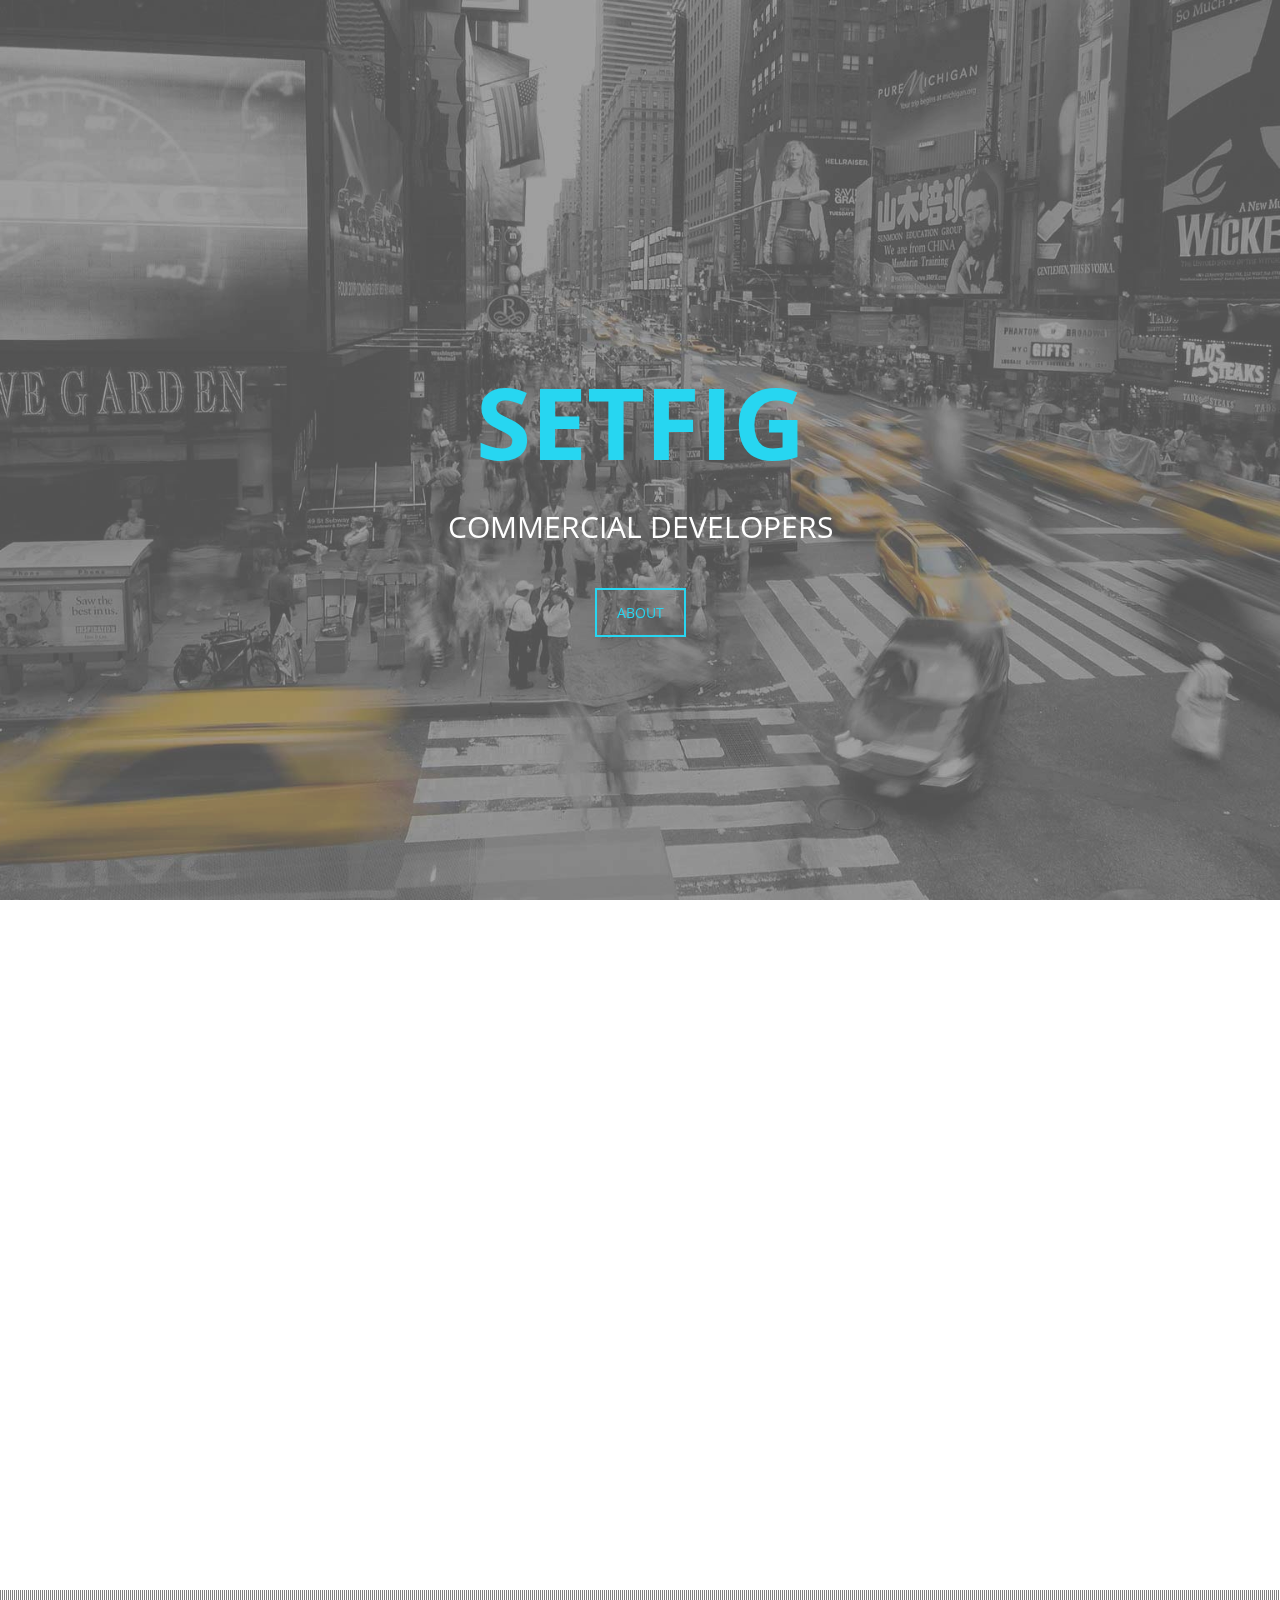
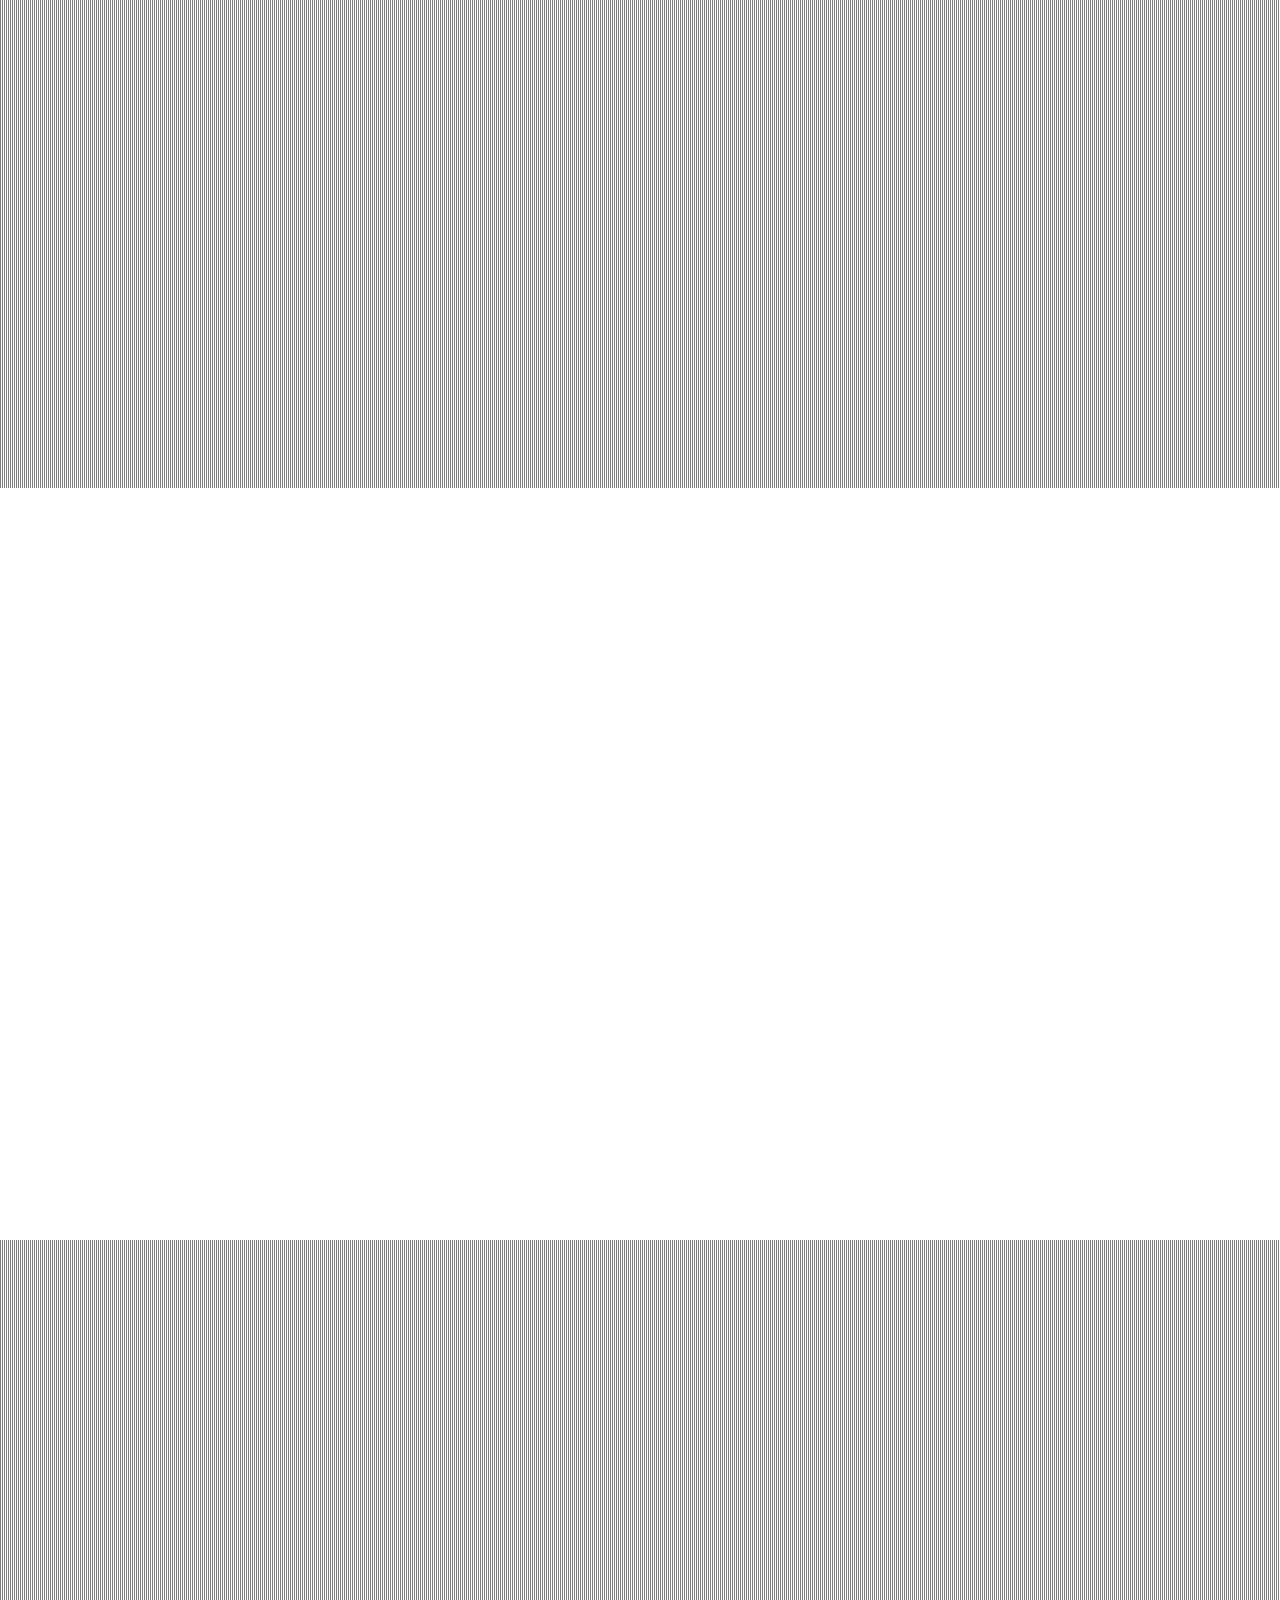
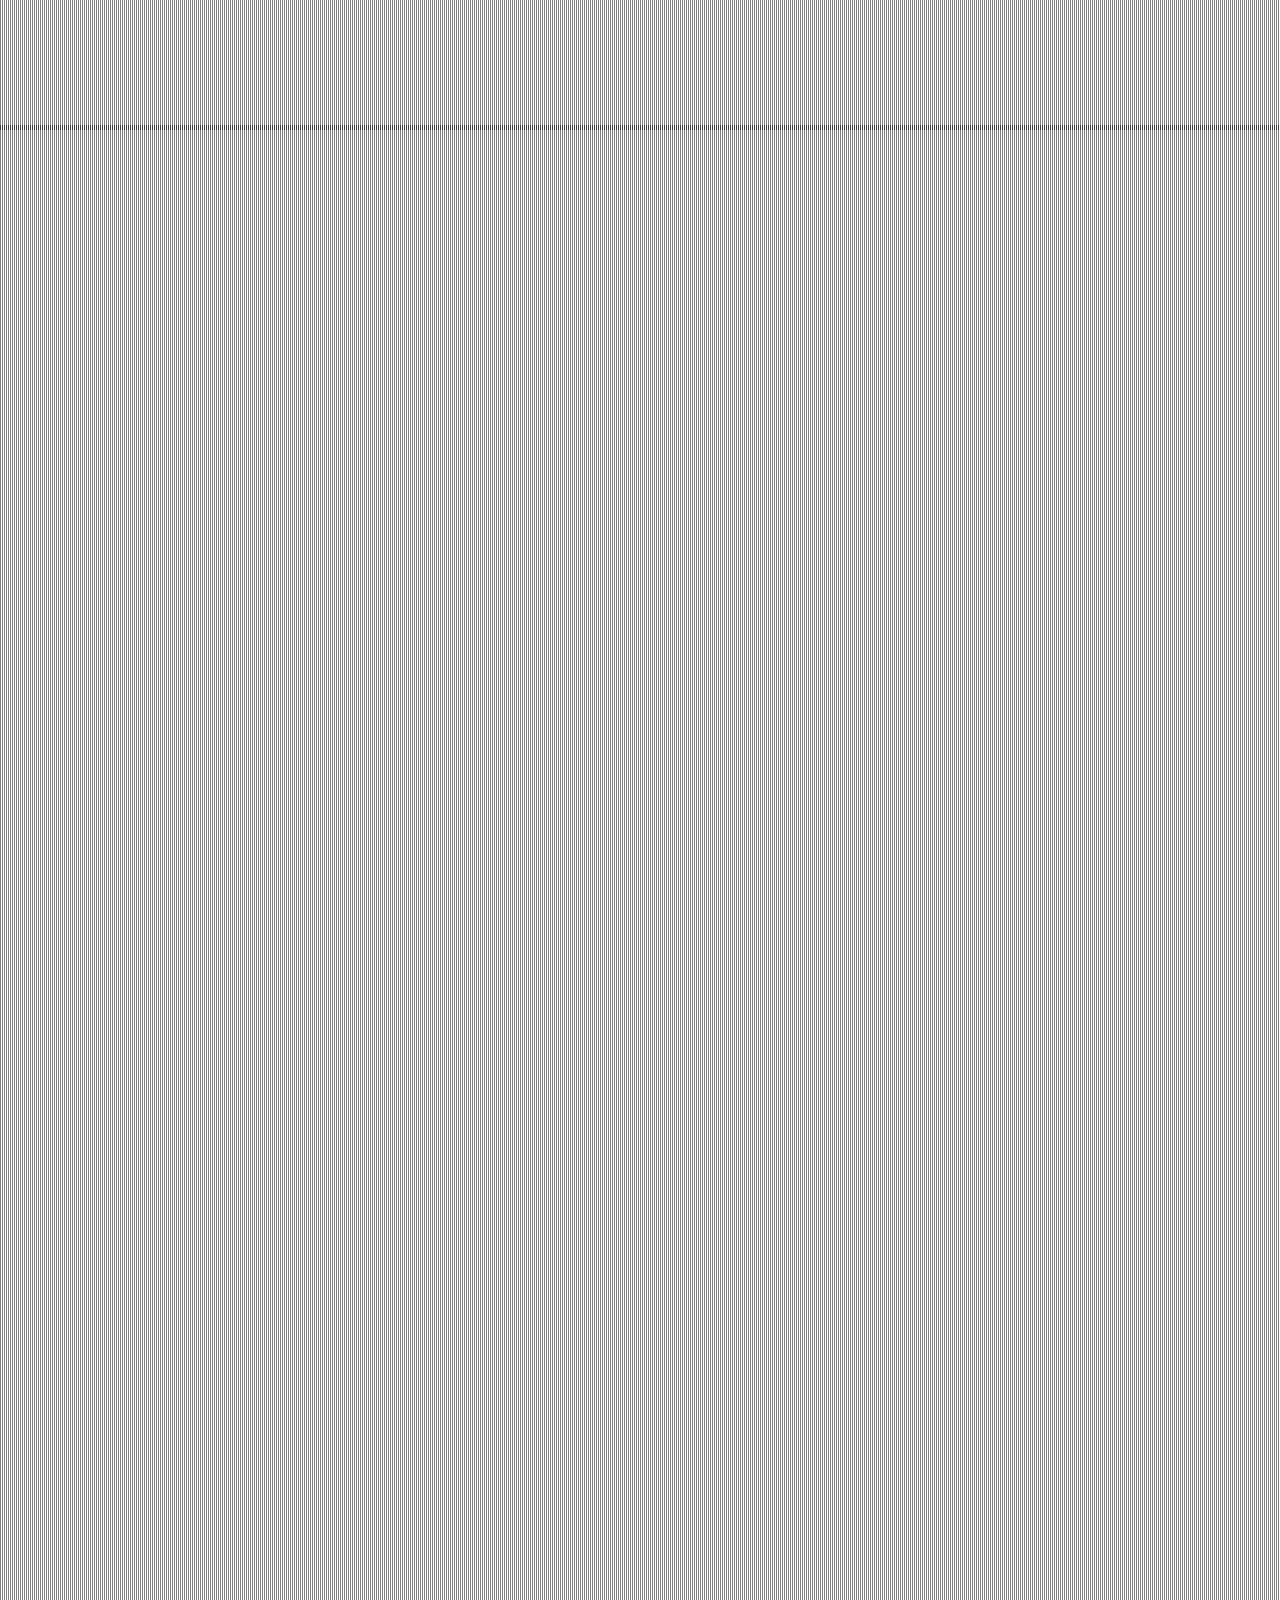
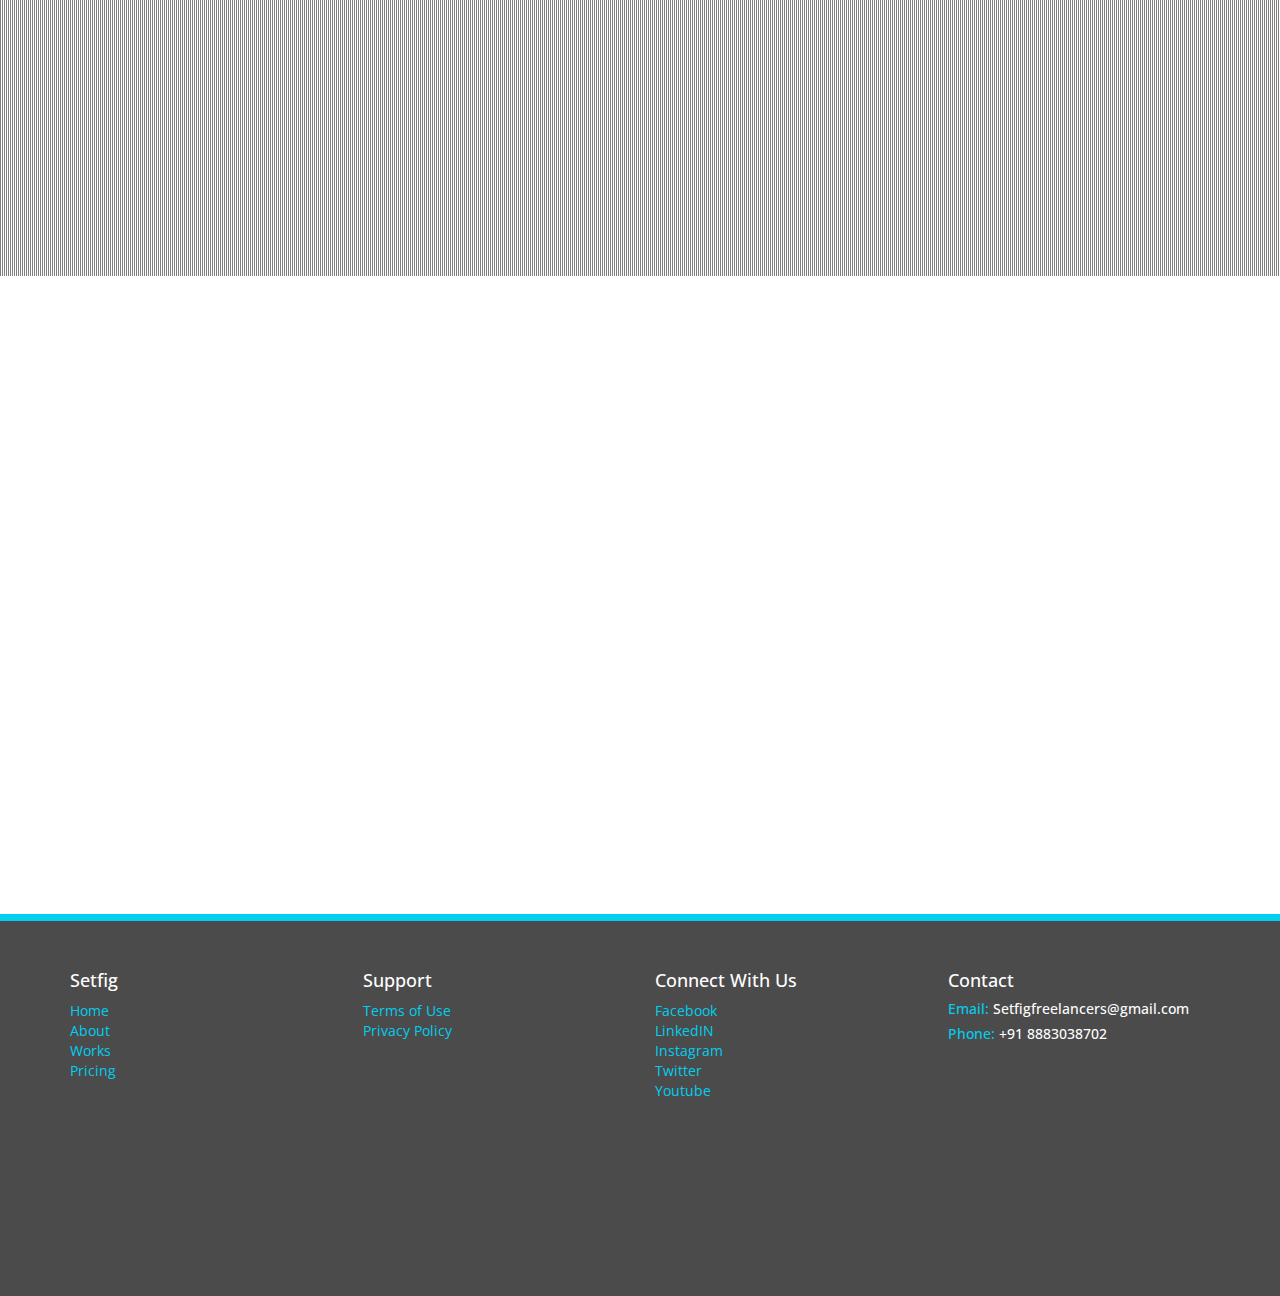
==== commit bb346f51: "complete update" ====
--- a/index.html
+++ b/index.html
@@ -78,7 +78,6 @@
 					</div>
 					<div id="mynav" class="navbar-collapse collapse">
 						<ul class="nav navbar-nav main-nav-list">
-							
 							<li><a href="#home">Home</a></li>
 							<li><a href="#team">Team</a></li>
 							<li><a href="#contacts">Contact</a></li>
--- a/css/theme.css
+++ b/css/theme.css
@@ -32,7 +32,6 @@
     margin: 0;
     padding: 0;
 }
-
 
 .btn {
 	box-shadow: 0 12px 19px rgba(255, 255, 255, 0.1) inset, 0 1px 7px rgba(0, 0, 0, 0.2);
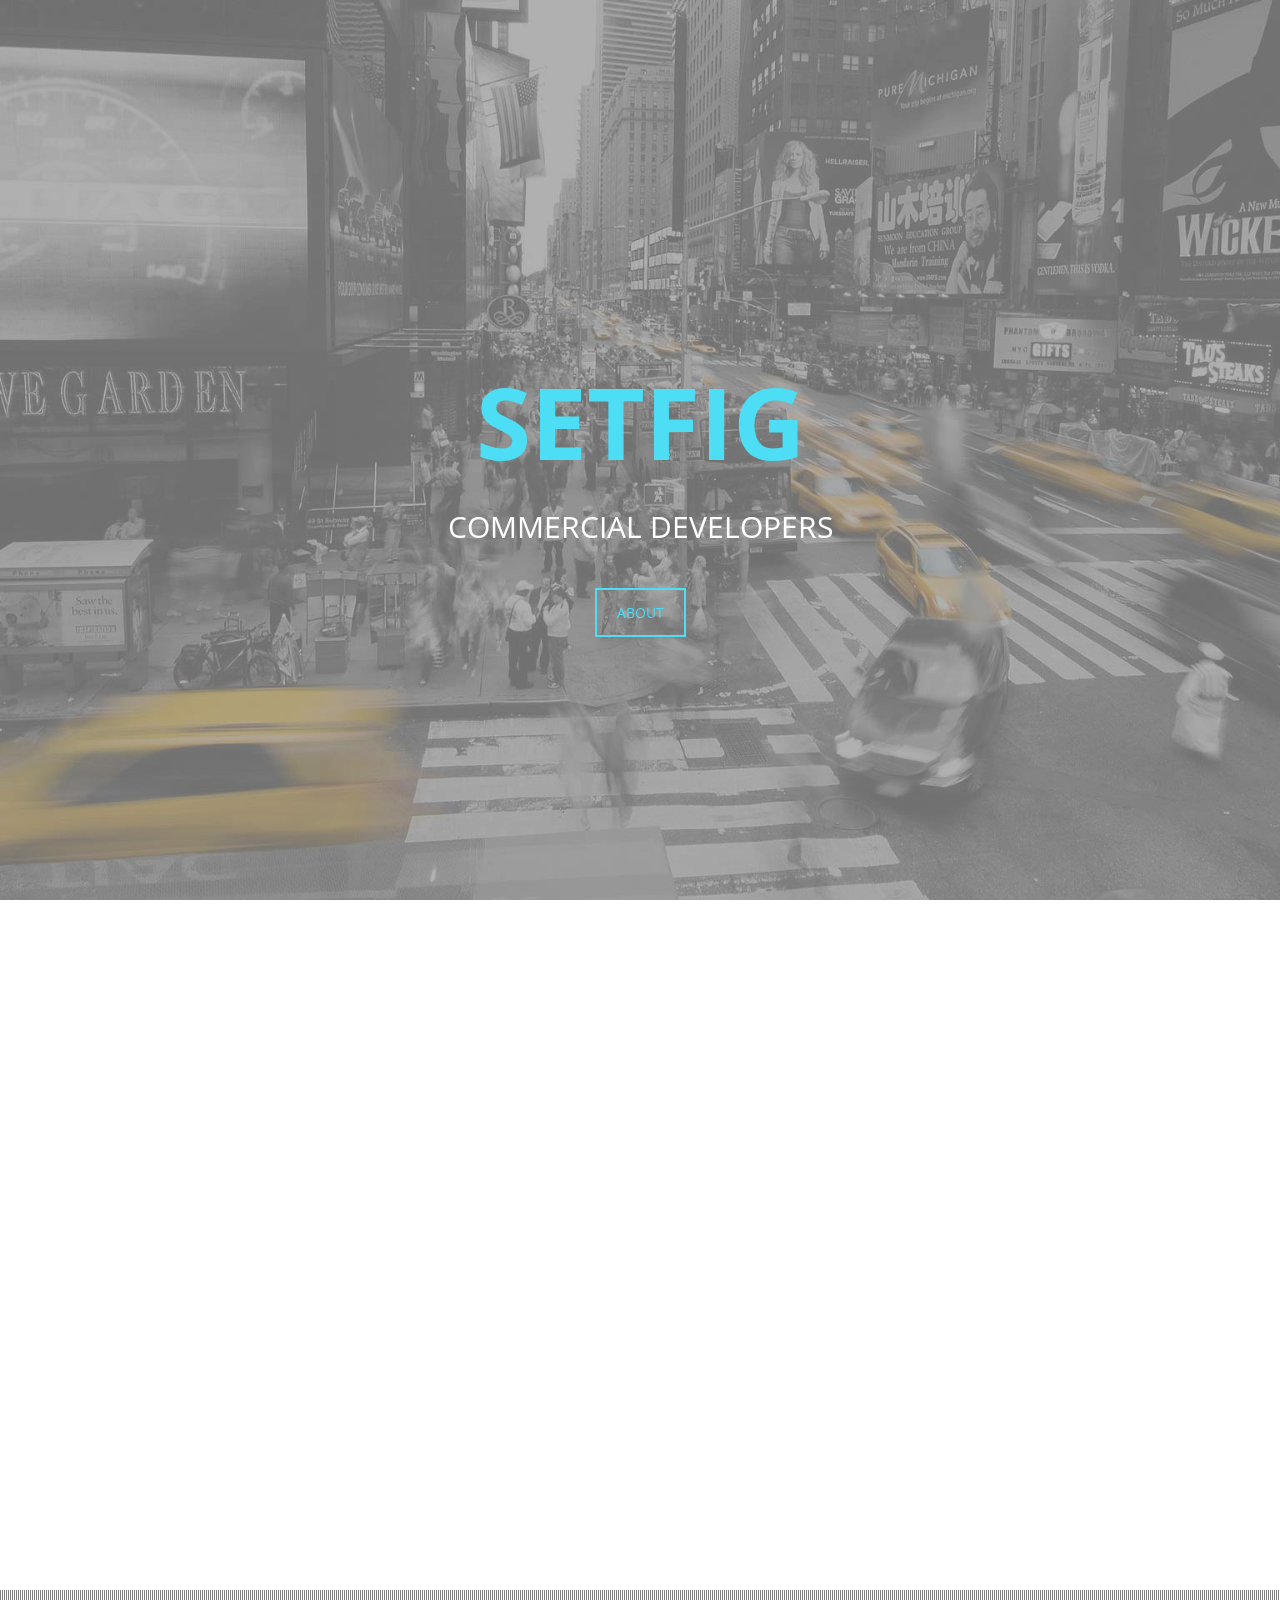
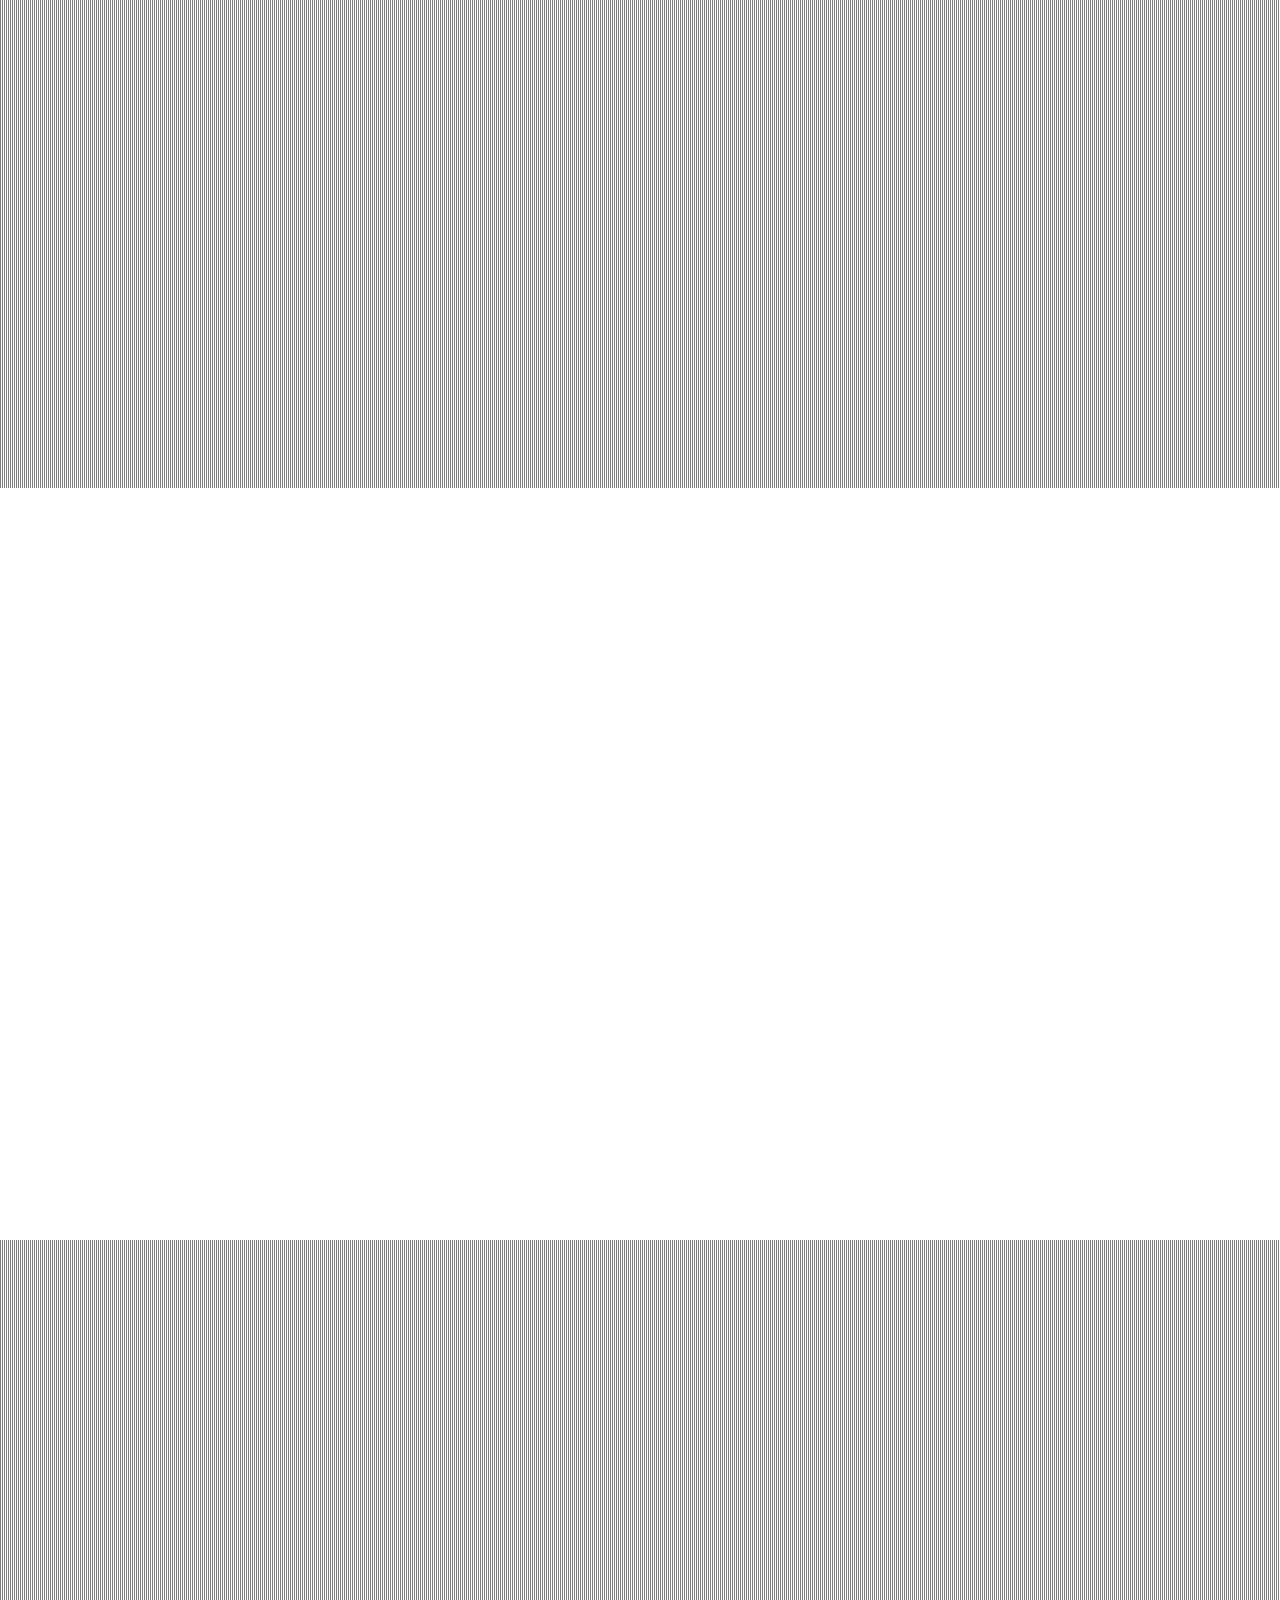
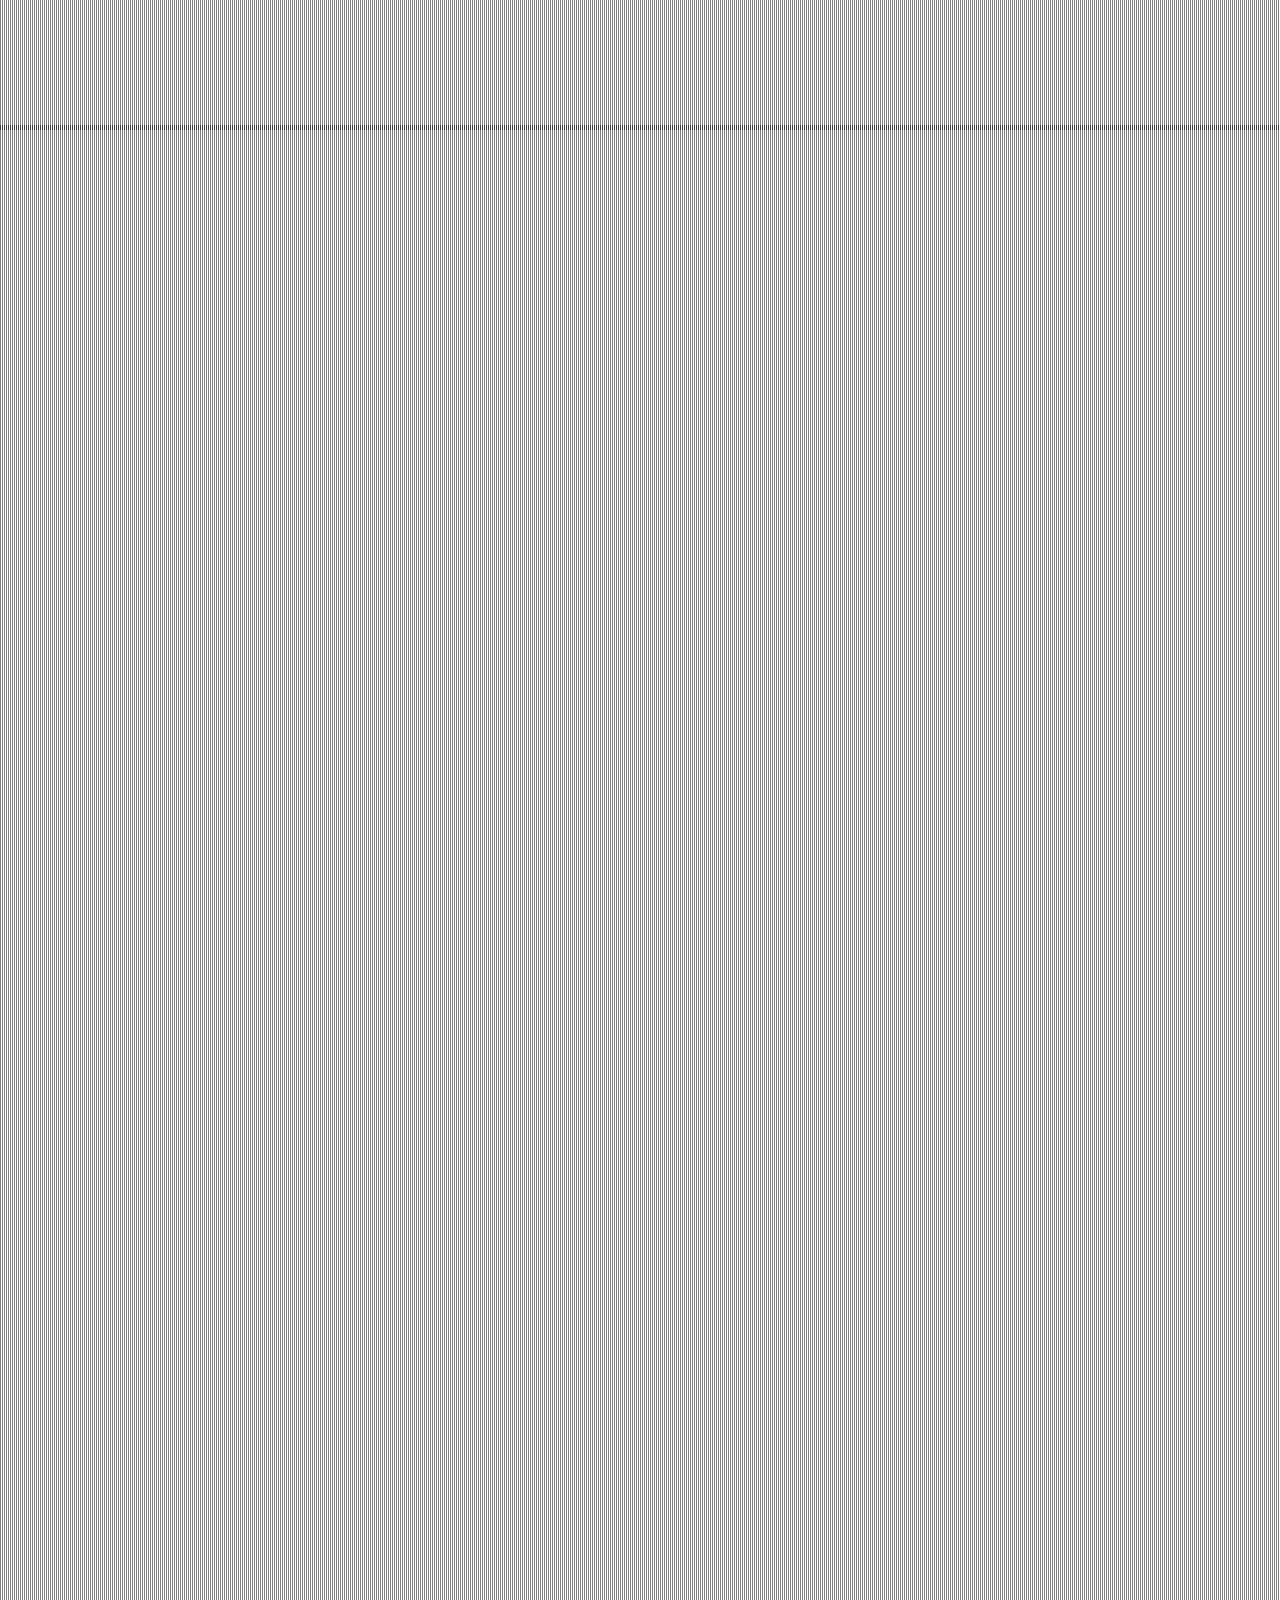
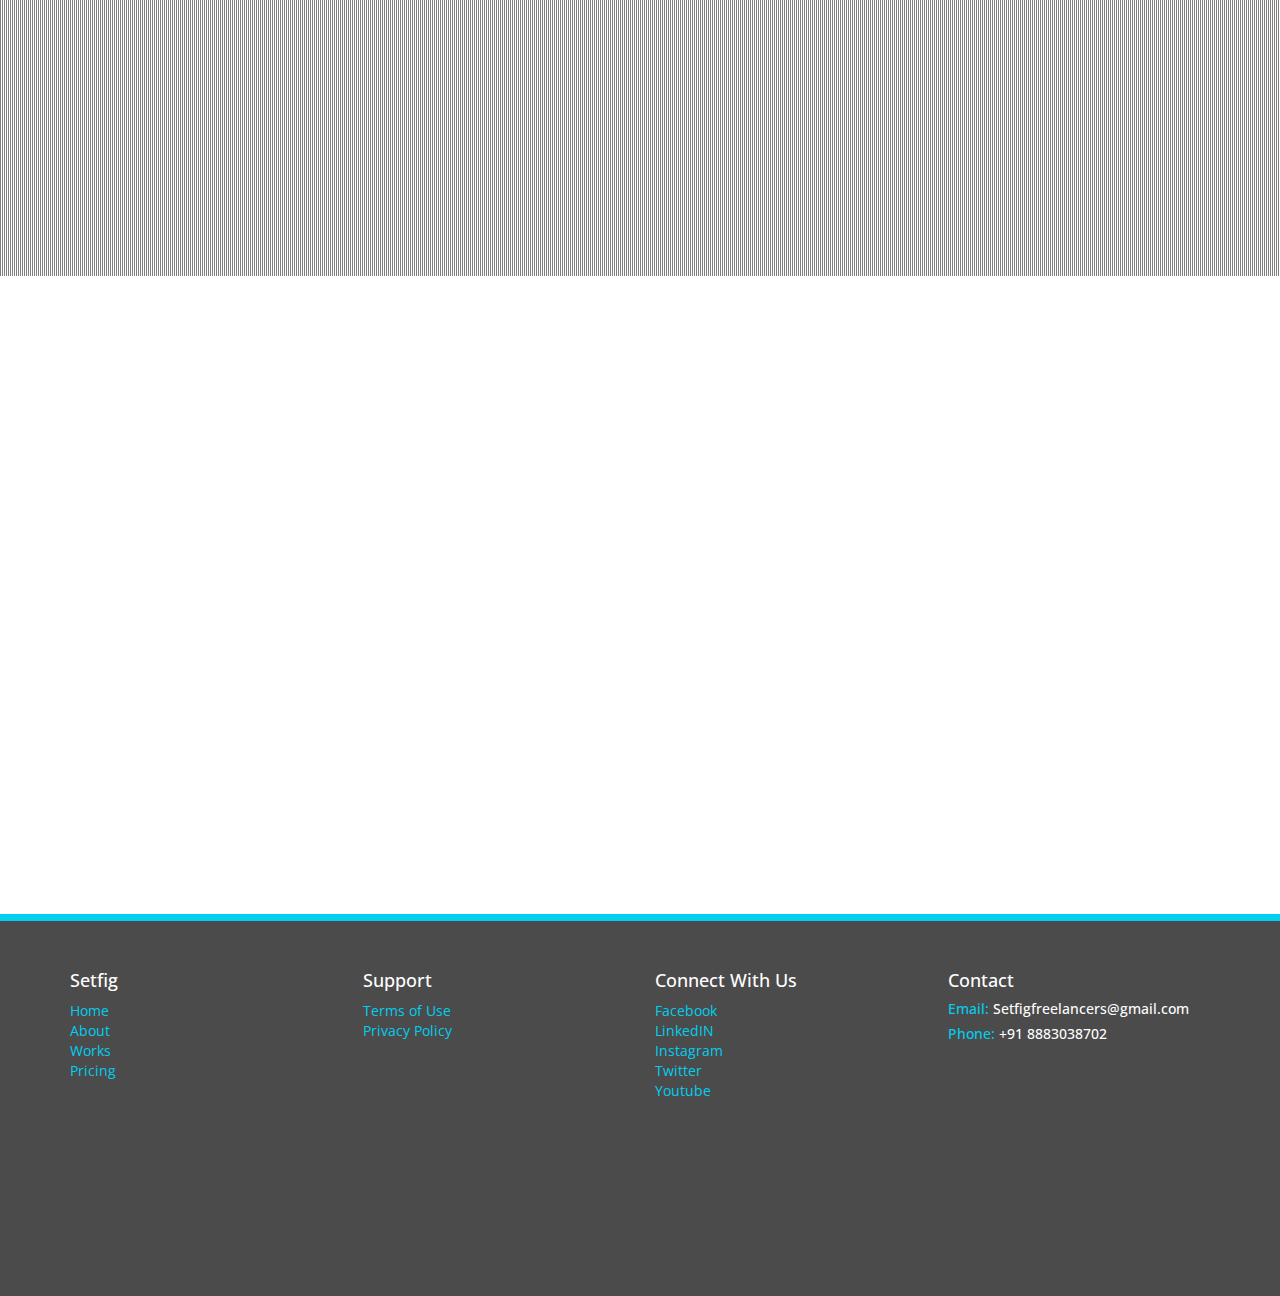
==== commit 5e03ee5d: "setfig update" ====
--- a/index.html
+++ b/index.html
@@ -8,20 +8,6 @@
     <meta name="description" content="Setfig Freelancers - We develop commercial websites, mobile applications and enhace your business through digital marketing">
     <meta name="author" content="Setfig Freelancers">
 	<meta name="keywords" content="setfig,setfigfreelancers,setfig freelancers,setfig freelancers coimbatore,coimbatore setfig,setfig freelance,coimbatore freelancers,coimbatore freelance,digital marketers in coimbatore,coimbatore digital marketing,digital marketing coimbatore,website creation coimbatore,app development coimbatore,ui design coimbatore,ux design coimbatore,ui/ux,ui/ux coimbatore,user interface coimbatore,user experience coimbatore,freelancers,freelancers web developers,freelancers in,freelancers to hire,how much do freelancers charge,freelancers unlimited,young freelancers,freelancers 2021,being a freelancers,email freelancers,are freelancers entrepreneurs,are freelancers paid,are freelancers rich,are freelancers business owners,web developers freelancers,web developers near me,web developers in coimbatore,web developers average salary,app developers company,app developers cost,app developers,app developers in india,app developers near me,app developers for hire,app developers hire,app developers freelance,app developers online,app developers price,app developers chennai,young app developers,app developers contact,website and app developers,app developers in coimbatore,the app developers,are app developers rich,app developers in tamilnadu,app developers app,app developers contact number,app developers freelancers india,app developers for hire near me,app developers for hire india,app developers linkedin,app developers to hire,app developers team,app developers website,website and app developers near me,digital marketing,digital marketing agency,what is digital marketing,digital marketing company,digital marketing services,digital marketing strategy,digital marketing freelancer,digital marketing logo,digital marketing agency near me,digital marketing plan,digital marketing near me,digital marketing trends,digital marketing website,digital marketing agency in india,digital marketing business,digital marketing proposal,is digital marketing the future,digital marketing roles,digital marketing analyst,e commerce digital marketing,digital marketing services in india,digital marketing trends 2021,digital marketing linkedin,digital marketing growth,digital marketing overview,digital marketing work,e commerce digital marketing strategy,digital marketing field,digital marketing 360,digital marketing 2021,digital marketing firms in india,a digital marketing agency,a digital marketing company,digital marketing business plan,digital marketing company coimbatore,digital marketing coimbatore,digital marketing freelancer in chennai,digital marketing in coimbatore,digital marketing specialist,digital marketing tamil,digital marketing websites,digital marketing your business">
-    <link href="css/bootstrap.min.css" rel="stylesheet">
-	<link href="css/bootstrap-theme.min.css" rel="stylesheet">
-	<link href="css/animate.min.css" rel="stylesheet" >	
-	<link href="css/font-awesome.min.css" rel="stylesheet">	
-	<link href="css/prettyPhoto.css" rel="stylesheet">
-	
-	<link href="css/theme.css" rel="stylesheet">	
-	<link rel="stylesheet" href="switcher/switcher.css">
-	<link href="css/colors/blue.css" rel="stylesheet" class="colors">
-
-	<!-- Google Font -->
-    <link href='http://fonts.googleapis.com/css?family=Open+Sans:400,700' rel='stylesheet' type='text/css'>
-	<link href='http://fonts.googleapis.com/css?family=Open+Sans+Condensed:300,700' rel='stylesheet' type='text/css'>
-    
 	<!-- Favicons -->
     <link rel="apple-touch-icon" sizes="57x57" href="images/ico/apple-icon-57x57.png">
 	<link rel="apple-touch-icon" sizes="60x60" href="images/ico/apple-icon-60x60.png">
@@ -40,6 +26,21 @@
 	<meta name="msapplication-TileColor" content="#ffffff">
 	<meta name="msapplication-TileImage" content="images/ico/ms-icon-144x144.png">
 	<meta name="theme-color" content="#ffffff">
+    <link href="css/bootstrap.min.css" rel="stylesheet">
+	<link href="css/bootstrap-theme.min.css" rel="stylesheet">
+	<link href="css/animate.min.css" rel="stylesheet" >	
+	<link href="css/font-awesome.min.css" rel="stylesheet">	
+	<link href="css/prettyPhoto.css" rel="stylesheet">
+	
+	<link href="css/theme.css" rel="stylesheet">	
+	<link rel="stylesheet" href="switcher/switcher.css">
+	<link href="css/colors/blue.css" rel="stylesheet" class="colors">
+
+	<!-- Google Font -->
+    <link href='http://fonts.googleapis.com/css?family=Open+Sans:400,700' rel='stylesheet' type='text/css'>
+	<link href='http://fonts.googleapis.com/css?family=Open+Sans+Condensed:300,700' rel='stylesheet' type='text/css'>
+    
+	
 </head>
 
 <body data-spy="scroll" data-target="#mynav" data-offset="85">
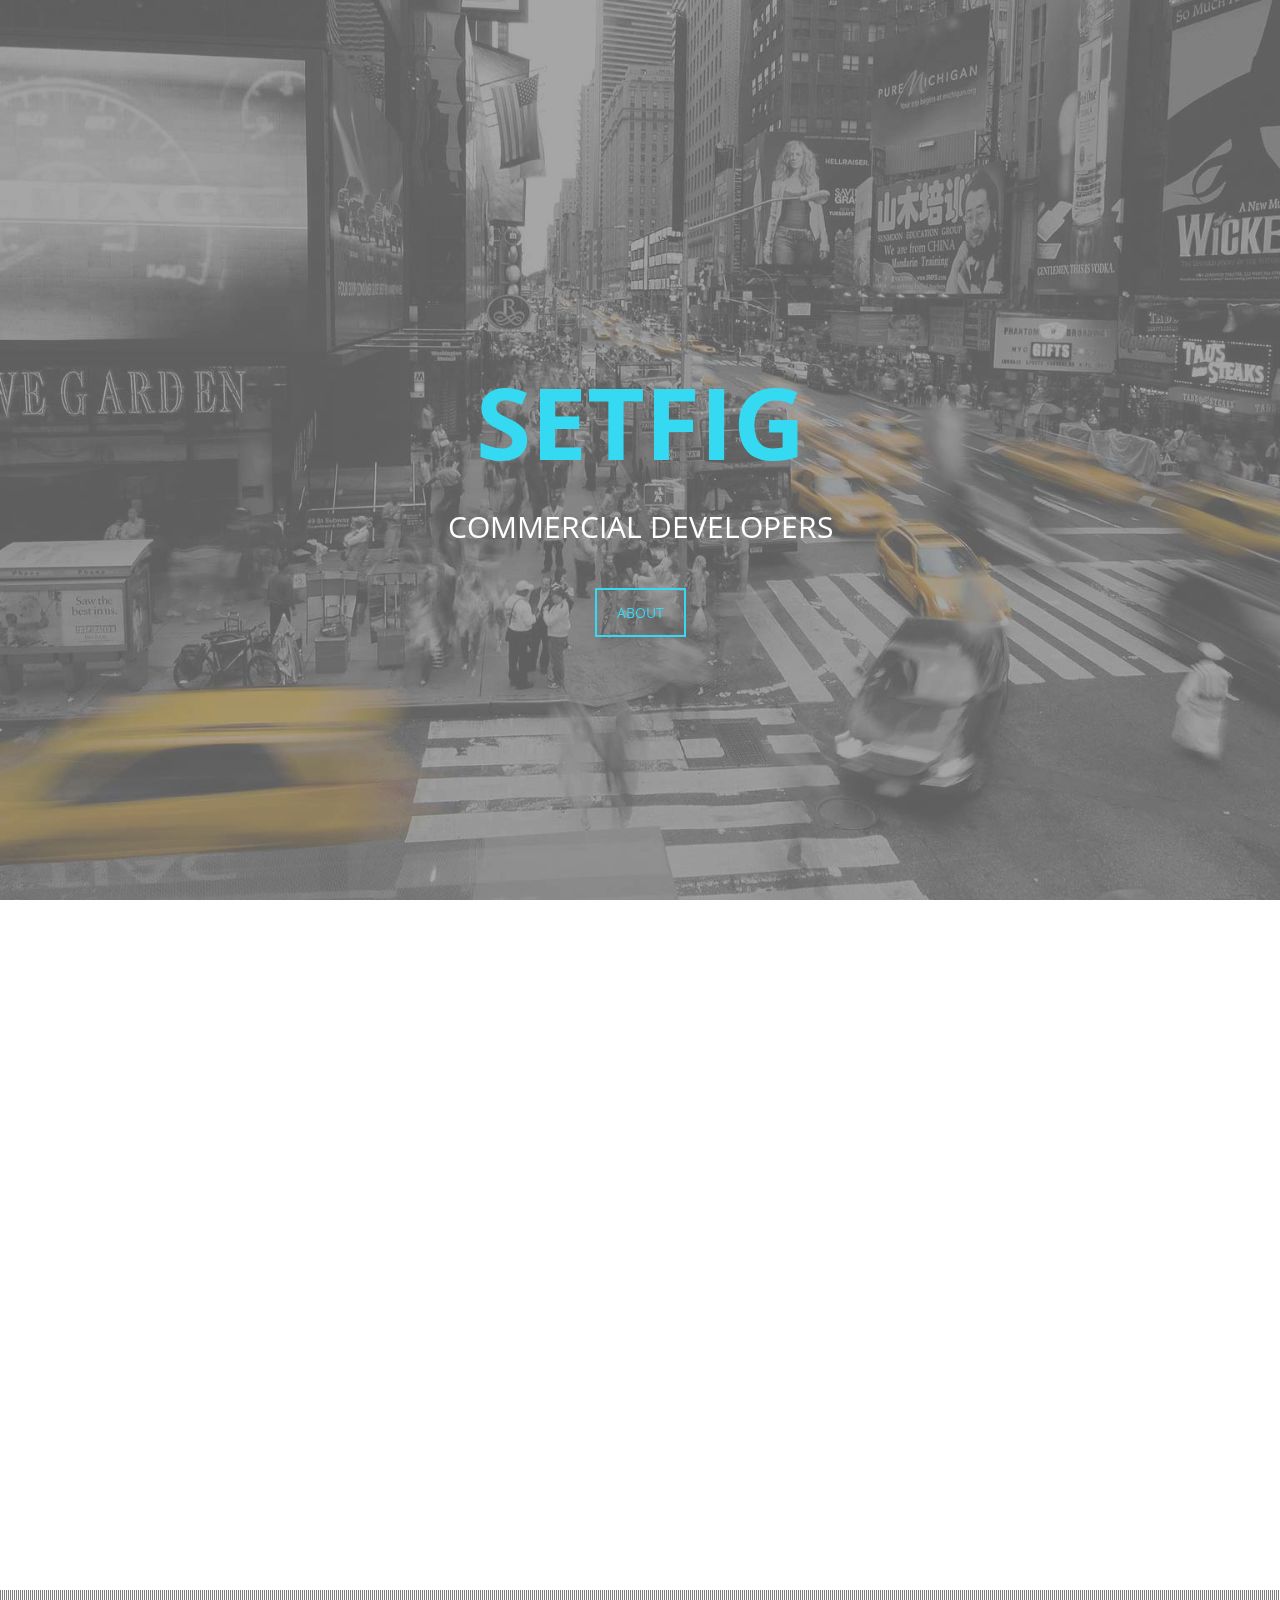
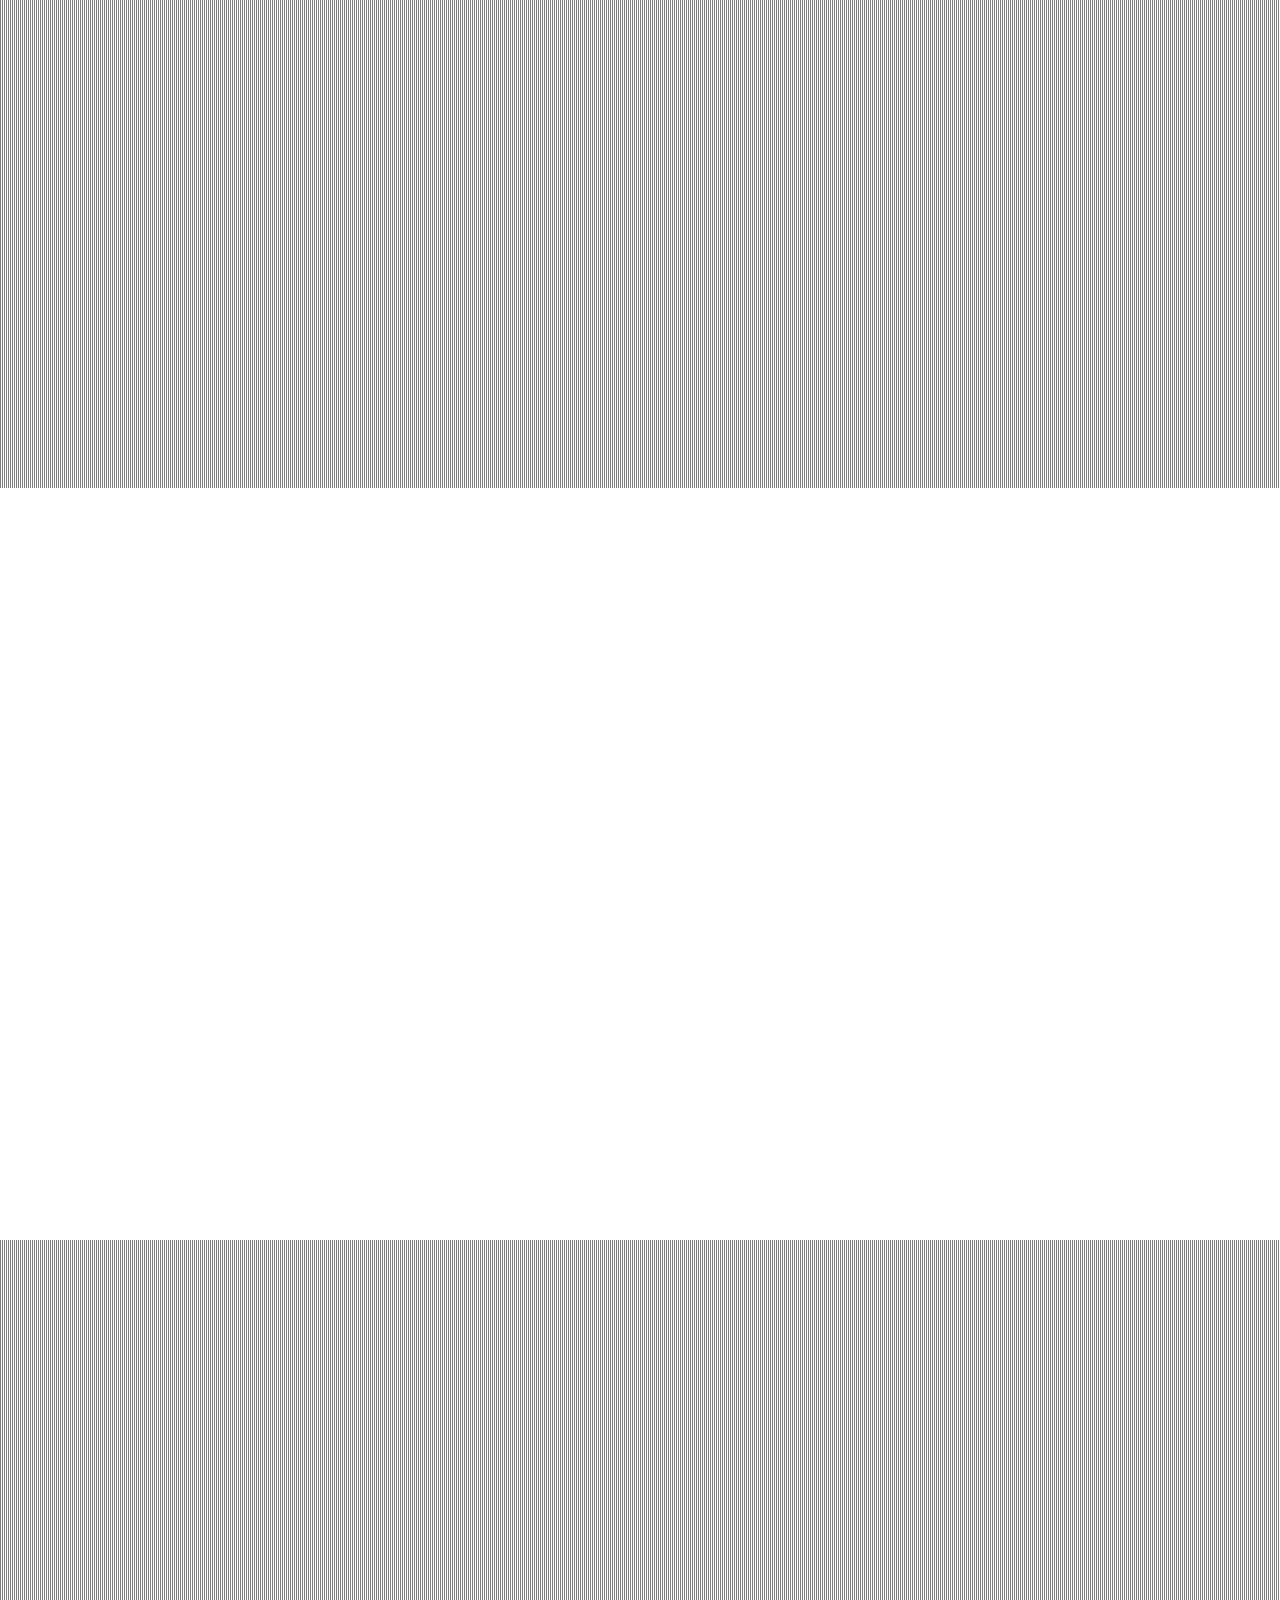
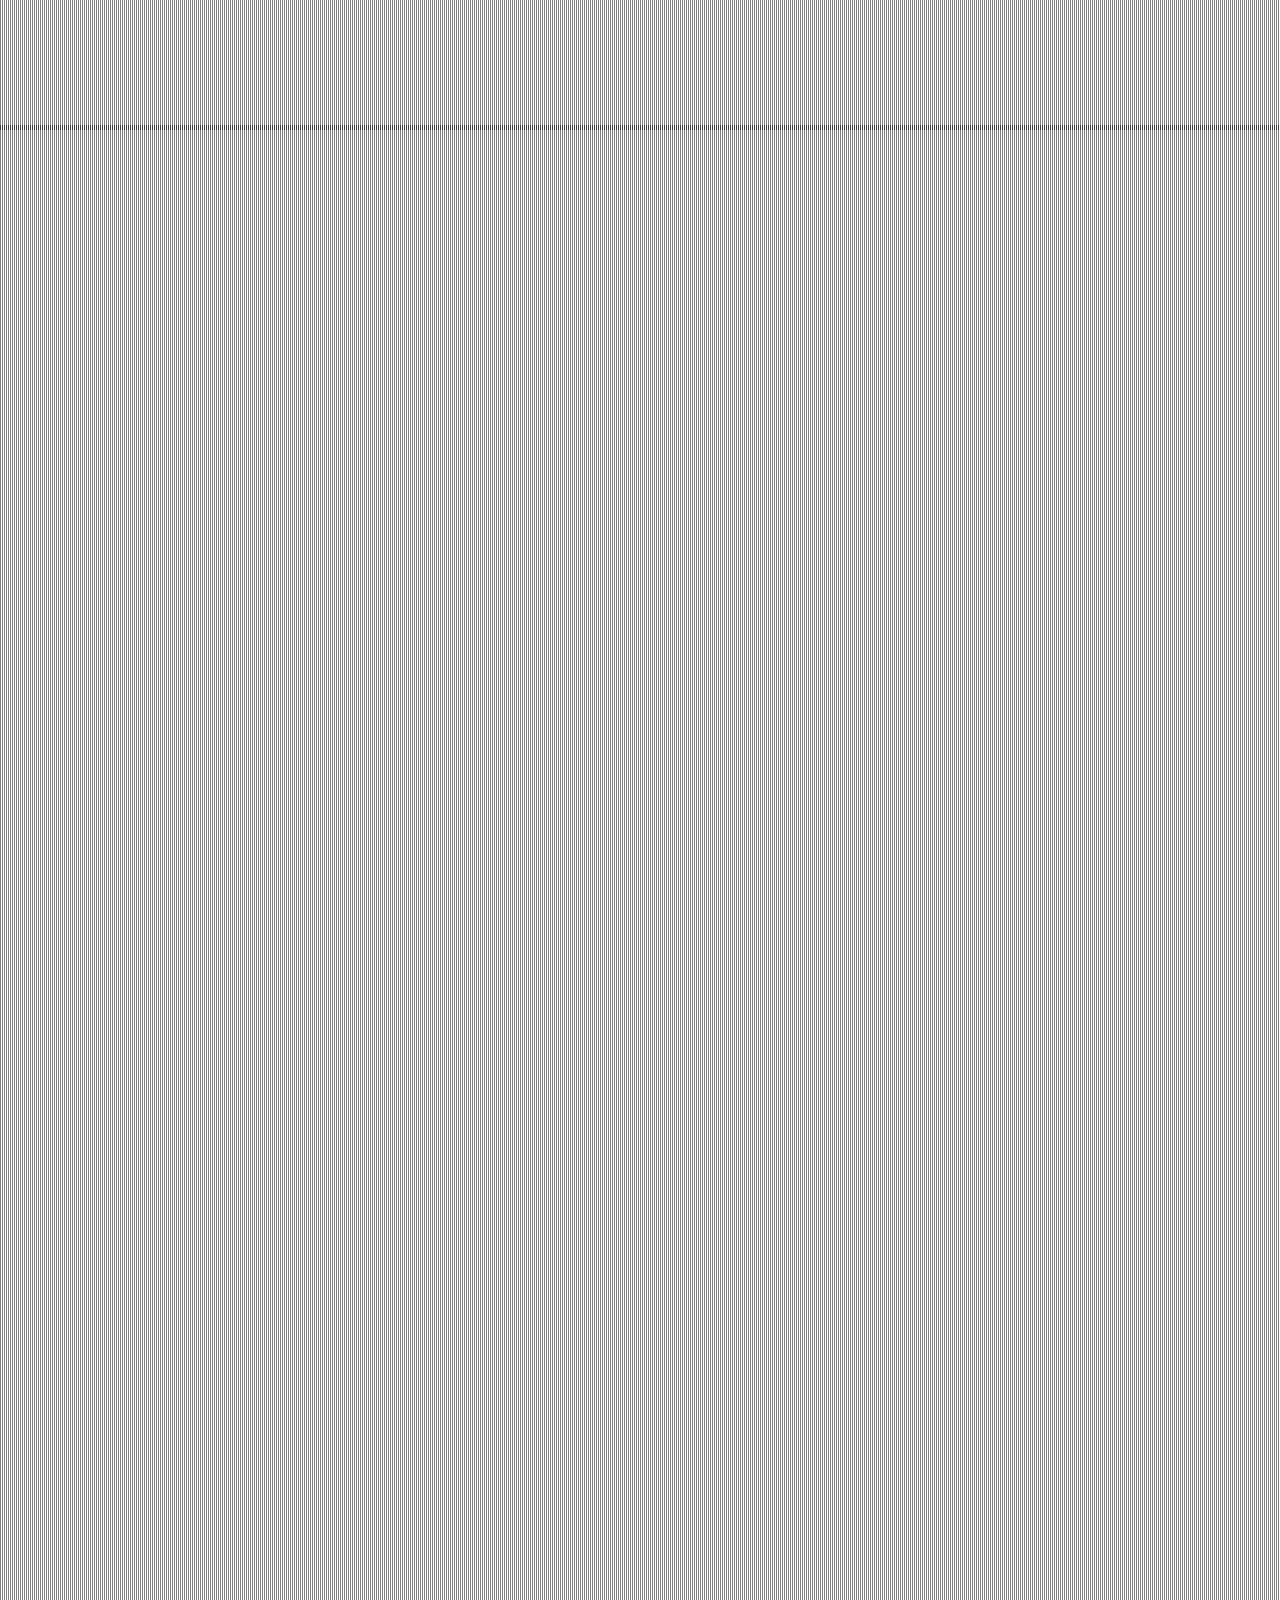
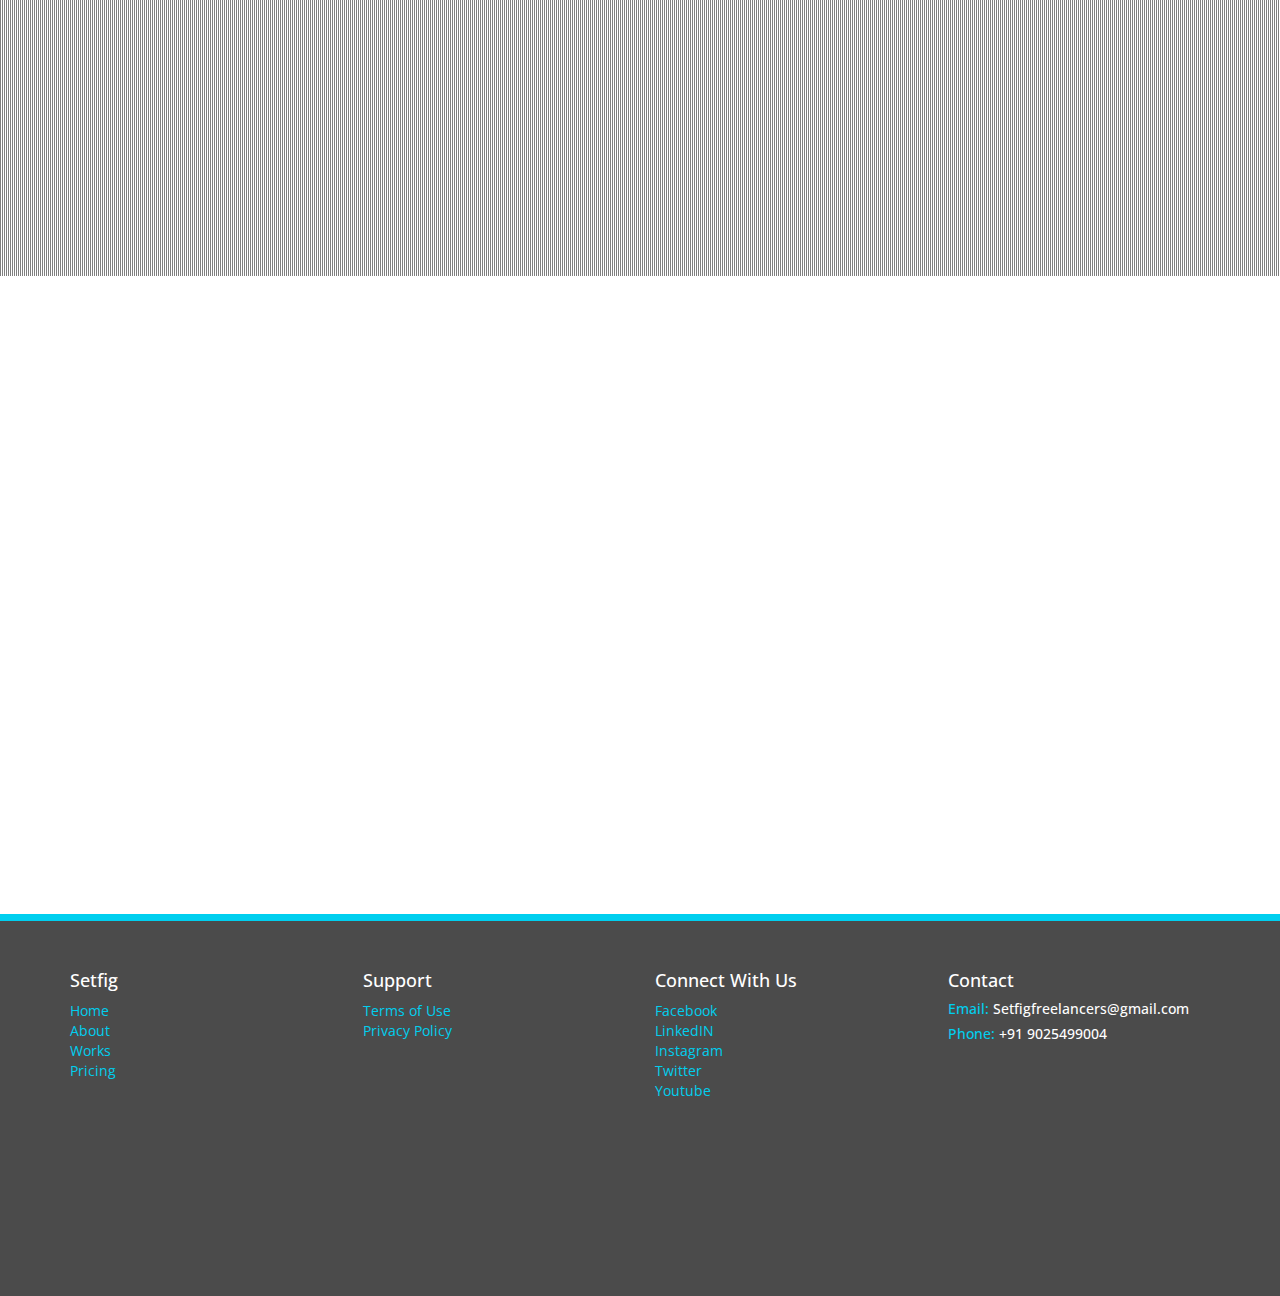
==== commit 525831da: "setfig update" ====
--- a/index.html
+++ b/index.html
@@ -608,8 +608,8 @@
 							<div class="wrapper-contacts-icons">								
 								<div class="col-xs-4 wow fadeInRight" data-wow-duration="1s" data-wow-delay="450ms">	
 									<i class="fa fa-mobile-phone"></i>
-									<div class="">Mon - Fri 08:00 18:00</div>
-									<div class="">+91 8883038702</div>
+									<div class="">Mon - Fri 09:00 19:00</div>
+									<div class="">+91 9025499004</div>
 								</div>
 								<div class="col-xs-4 wow fadeInRight" data-wow-duration="1s" data-wow-delay="600ms">	
 									<i class="fa fa-envelope-o"></i>
@@ -688,7 +688,7 @@
             <div style="color: white" class="col-lg-3">
                 <h4>Contact</h4>
                 <h5><span class="main-color">Email:</span> Setfigfreelancers@gmail.com</h5>
-                <h5><span class="main-color">Phone:</span> +91 8883038702</h5> 
+                <h5><span class="main-color">Phone:</span> +91 9025499004</h5> 
             </div>
         </div>
         <br><br>
